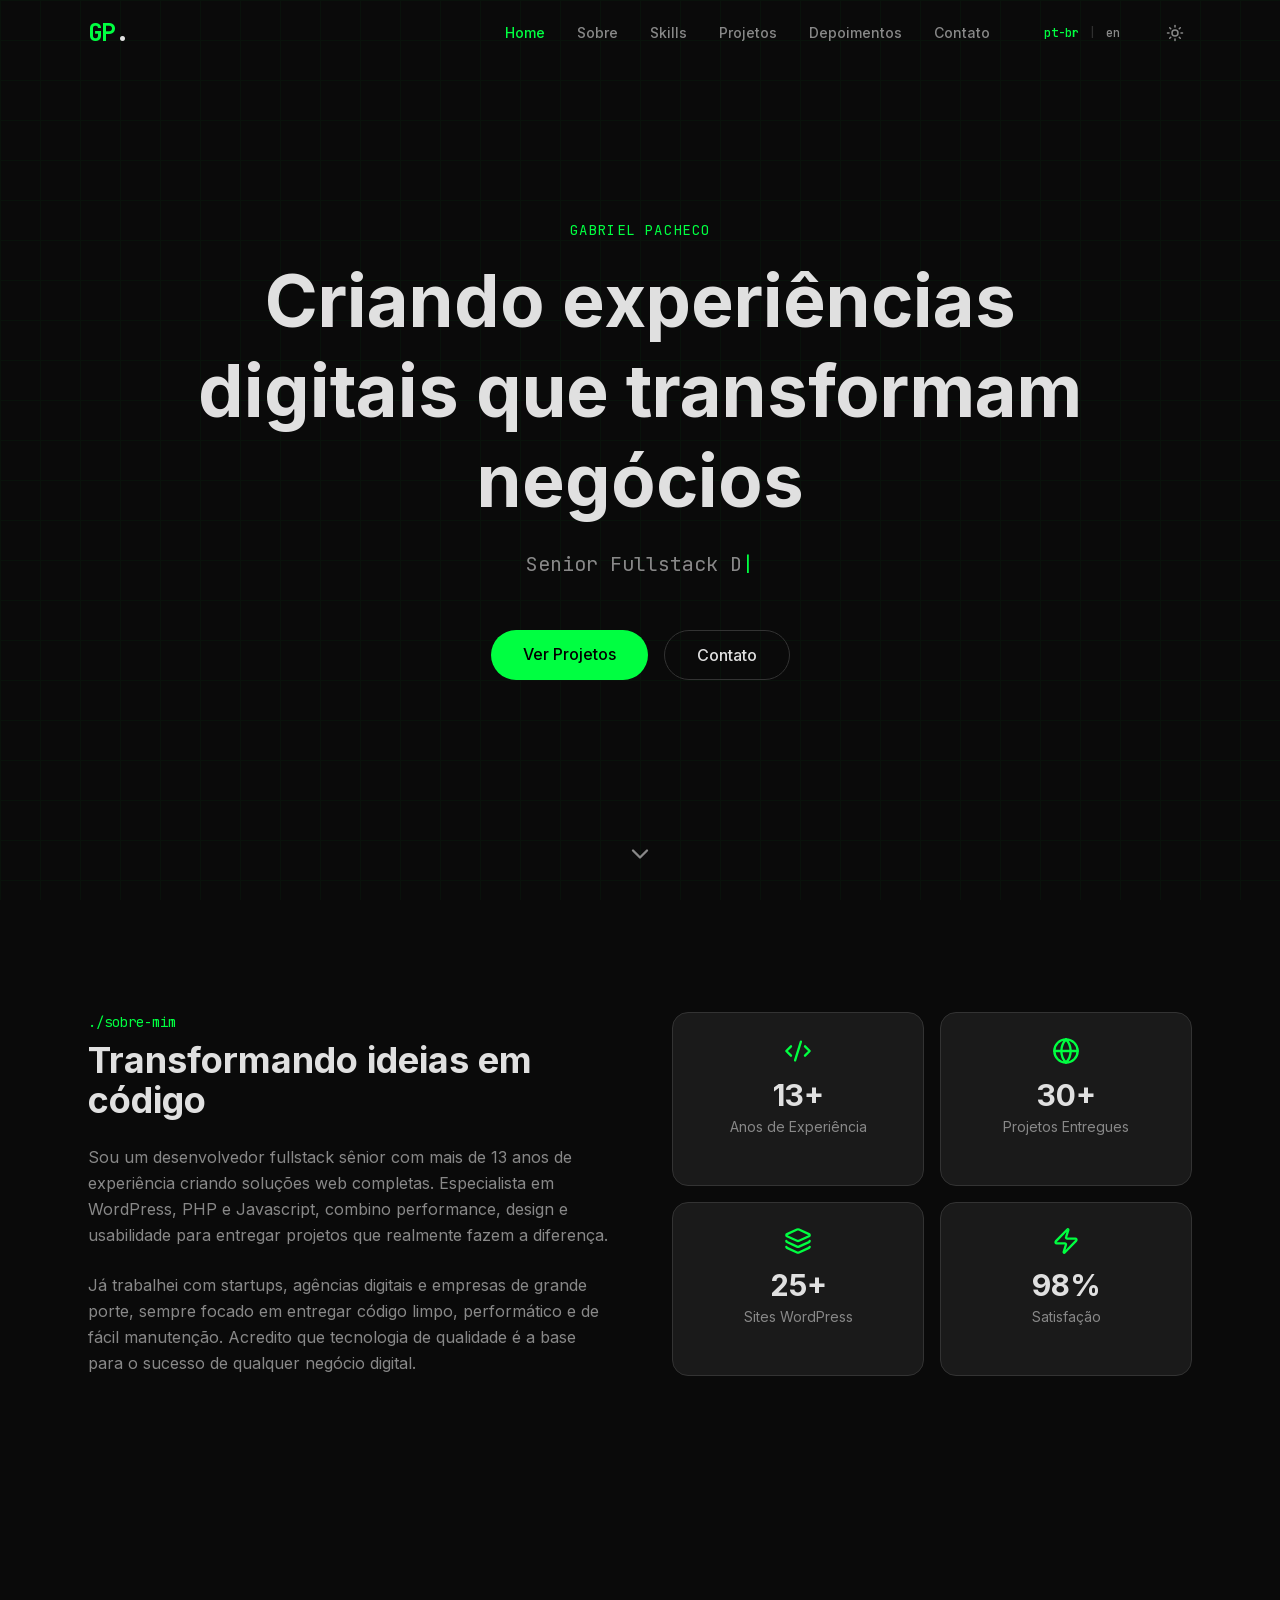
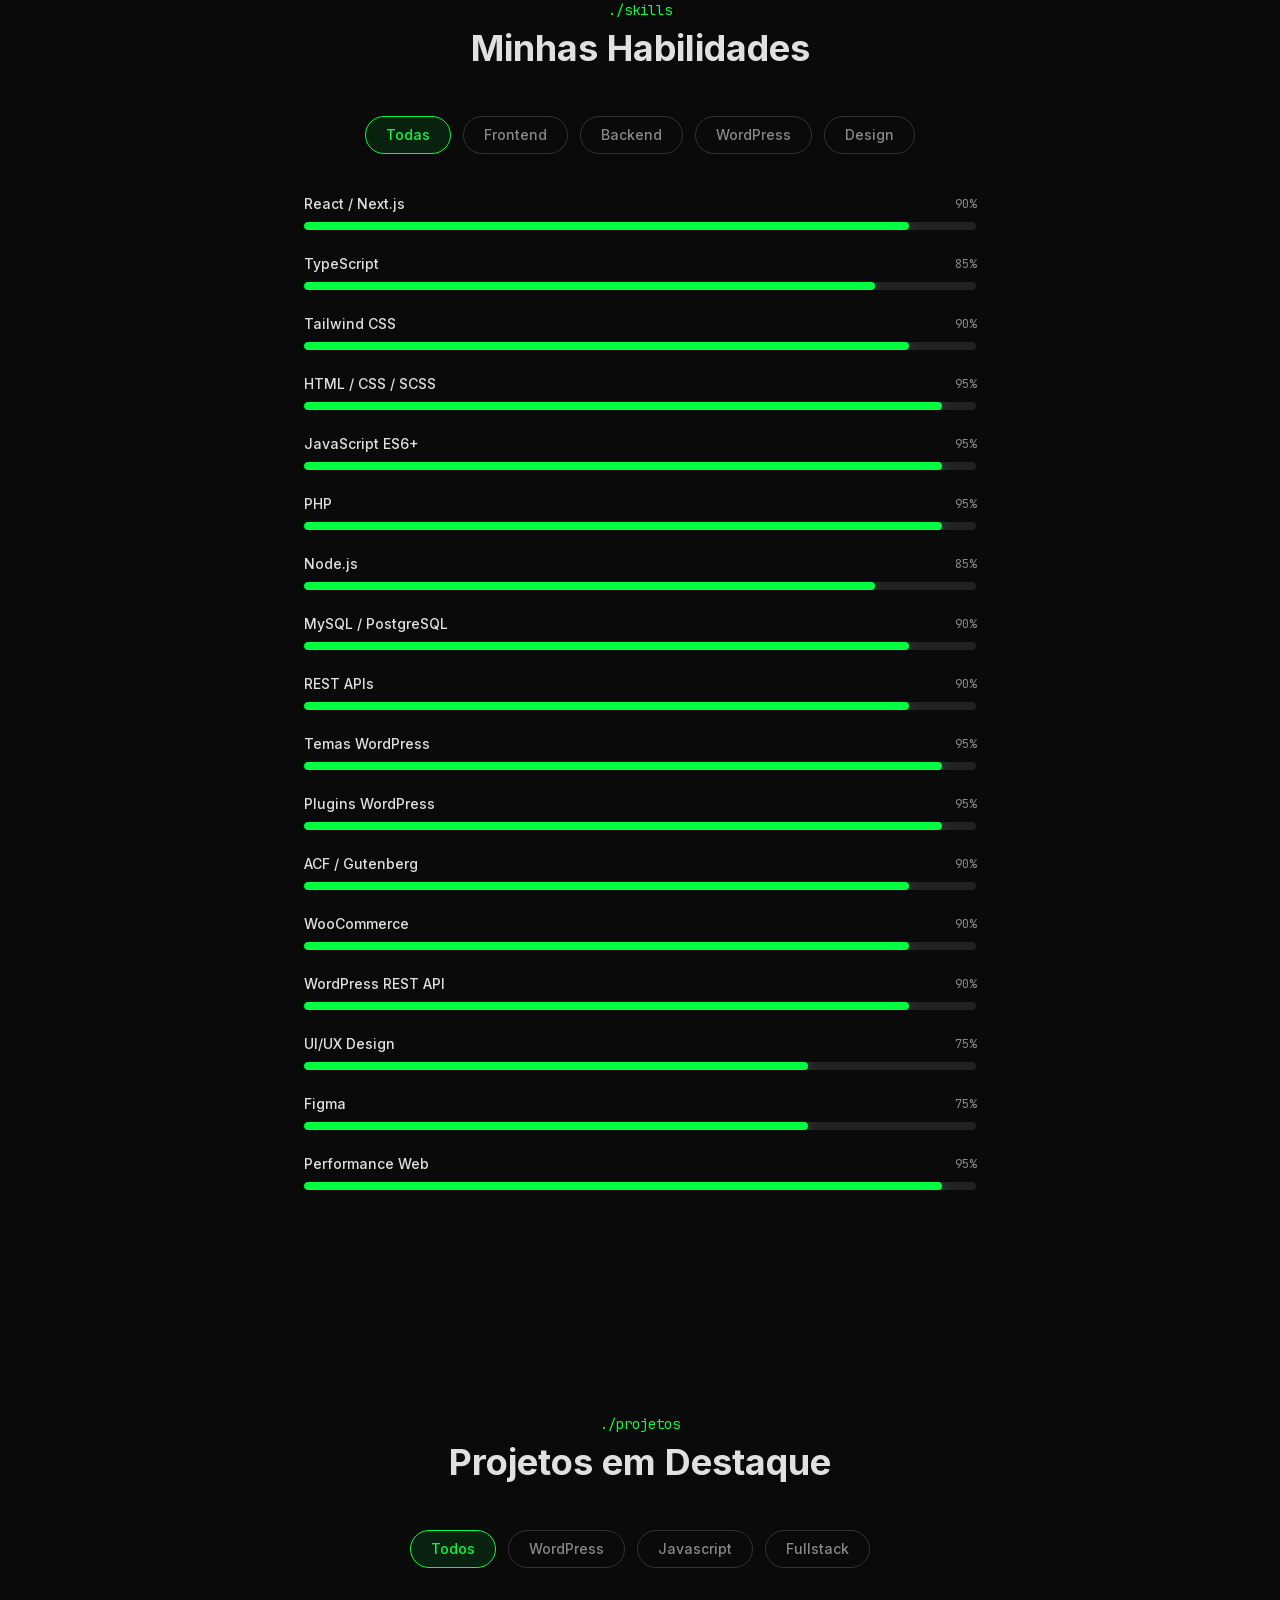
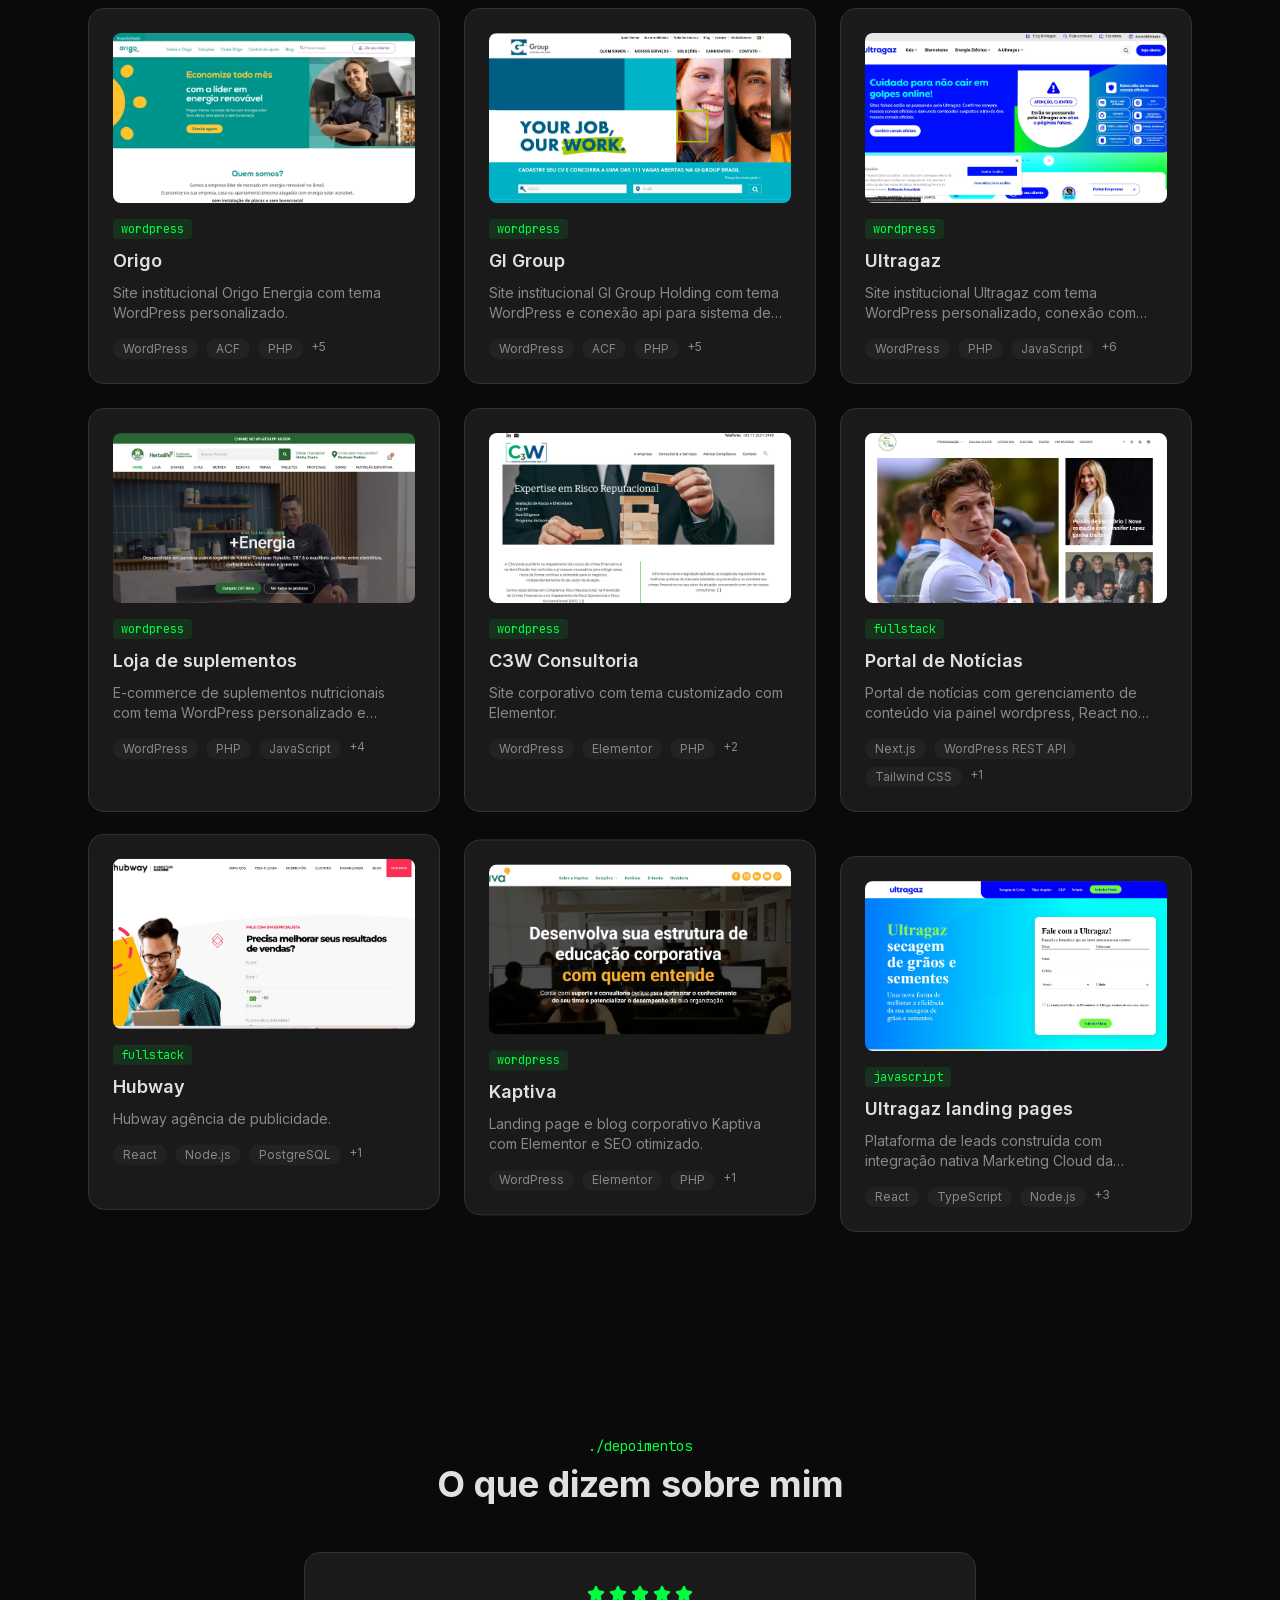
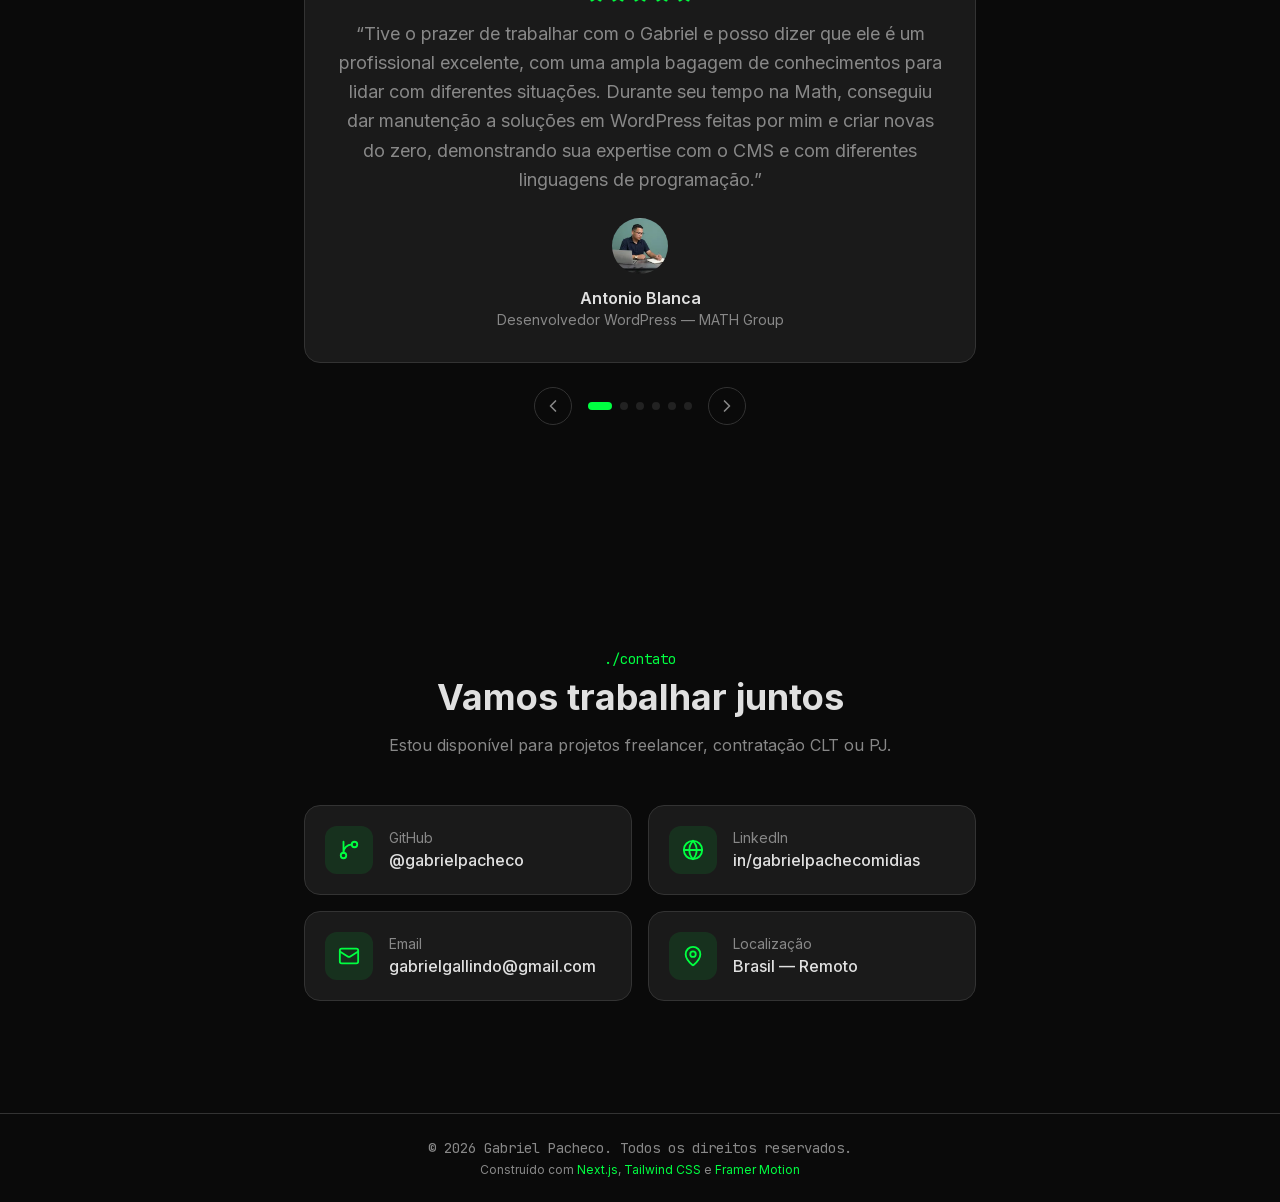
==== index.html @ c7c0bf7d "Portfolio estatico Gabriel Pacheco (export Next.js)" ====
<!DOCTYPE html><html lang="pt-BR" class="inter_fe8b9d92-module__LINzvG__variable jetbrains_mono_7d65b77b-module__VxV-Ta__variable"><head><meta charSet="utf-8"/><meta name="viewport" content="width=device-width, initial-scale=1"/><link rel="preload" href="/_next/static/media/70bc3e132a0a741e-s.p.1409xf.ylxg8g.woff2" as="font" crossorigin="" type="font/woff2"/><link rel="preload" href="/_next/static/media/83afe278b6a6bb3c-s.p.0q-301v4kxxnr.woff2" as="font" crossorigin="" type="font/woff2"/><link rel="stylesheet" href="/_next/static/chunks/0ynmpmr600_uz.css" data-precedence="next"/><link rel="preload" as="script" fetchPriority="low" href="/_next/static/chunks/11qk_vpw_zwkf.js"/><script src="/_next/static/chunks/0d-5~.f~0wtco.js" async=""></script><script src="/_next/static/chunks/10u3y4bw1ayzs.js" async=""></script><script src="/_next/static/chunks/turbopack-0e47rfx~.~3-8.js" async=""></script><script src="/_next/static/chunks/0fsi8lw5utejl.js" async=""></script><script src="/_next/static/chunks/0d3tkj33oycf2.js" async=""></script><script src="/_next/static/chunks/0rntvi8fdt9eh.js" async=""></script><meta name="next-size-adjust" content=""/><title>Gabriel Pacheco - Senior Fullstack Developer | WordPress Specialist</title><meta name="description" content="Portfólio de Gabriel Pacheco, desenvolvedor fullstack sênior especializado em WordPress, PHP, Javascript e tecnologias web modernas."/><meta name="author" content="Gabriel Pacheco"/><link rel="manifest" href="/manifest.json"/><meta name="keywords" content="desenvolvedor fullstack,wordpress specialist,php developer,javascript developer,react developer,next.js,gabriel pacheco,portfolio,desenvolvimento web"/><meta name="creator" content="Gabriel Pacheco"/><meta name="robots" content="index, follow"/><meta property="og:title" content="Gabriel Pacheco - Senior Fullstack Developer | WordPress Specialist"/><meta property="og:description" content="Portfólio de Gabriel Pacheco, desenvolvedor fullstack sênior especializado em WordPress, PHP, Javascript e tecnologias web modernas."/><meta property="og:site_name" content="Gabriel Pacheco Portfolio"/><meta property="og:locale" content="pt_BR"/><meta property="og:type" content="website"/><meta name="twitter:card" content="summary_large_image"/><meta name="twitter:title" content="Gabriel Pacheco - Senior Fullstack Developer"/><meta name="twitter:description" content="Portfólio profissional de desenvolvimento web fullstack e WordPress."/><link rel="icon" href="/favicon.ico?favicon.0x3dzn~oxb6tn.ico" sizes="256x256" type="image/x-icon"/><link rel="icon" href="/favicon.svg"/><script>
              (function() {
                try {
                  var theme = localStorage.getItem('theme');
                  if (theme === 'light') {
                    document.documentElement.classList.add('light');
                  }
                  var locale = localStorage.getItem('locale');
                  if (locale === 'en') {
                    document.documentElement.lang = 'en';
                  }
                } catch(e) {}
              })();
            </script><script type="application/ld+json">{"@context":"https://schema.org","@type":"Person","name":"Gabriel Pacheco","jobTitle":"Senior Fullstack Developer & WordPress Specialist","url":"https://gabrielpacheco.com.br/","knowsAbout":["WordPress","PHP","JavaScript","React","Next.js","TypeScript","Tailwind CSS"],"sameAs":["https://github.com/gabrielgpacheco","https://linkedin.com/in/gabrielpachecomidias"]}</script><script src="/_next/static/chunks/03~yq9q893hmn.js" noModule=""></script></head><body class="min-h-screen bg-background font-sans antialiased"><div hidden=""><!--$--><!--/$--></div><header class="fixed top-0 left-0 right-0 z-50 transition-all duration-300 bg-transparent"><nav class="mx-auto flex max-w-6xl items-center justify-between px-6 py-4"><a href="#home" class="text-2xl font-bold tracking-tight text-primary font-mono">GP<span class="text-foreground">.</span></a><div class="hidden items-center gap-8 md:flex"><a href="#home" class="text-sm font-medium transition-colors hover:text-primary text-primary">Home</a><a href="#about" class="text-sm font-medium transition-colors hover:text-primary text-muted">Sobre</a><a href="#skills" class="text-sm font-medium transition-colors hover:text-primary text-muted">Skills</a><a href="#projects" class="text-sm font-medium transition-colors hover:text-primary text-muted">Projetos</a><a href="#testimonials" class="text-sm font-medium transition-colors hover:text-primary text-muted">Depoimentos</a><a href="#contact" class="text-sm font-medium transition-colors hover:text-primary text-muted">Contato</a><div class="ml-4 flex items-center gap-1 font-mono text-xs font-medium"><button class="rounded px-1.5 py-0.5 transition-colors text-primary">pt-br</button><span class="text-muted/30">|</span><button class="rounded px-1.5 py-0.5 transition-colors text-muted hover:text-primary">en</button></div><button class="rounded-full p-2 text-muted transition-colors hover:text-primary hover:bg-surface" aria-label="Ativar modo claro"><svg xmlns="http://www.w3.org/2000/svg" width="18" height="18" viewBox="0 0 24 24" fill="none" stroke="currentColor" stroke-width="2" stroke-linecap="round" stroke-linejoin="round" class="lucide lucide-sun" aria-hidden="true"><circle cx="12" cy="12" r="4"></circle><path d="M12 2v2"></path><path d="M12 20v2"></path><path d="m4.93 4.93 1.41 1.41"></path><path d="m17.66 17.66 1.41 1.41"></path><path d="M2 12h2"></path><path d="M20 12h2"></path><path d="m6.34 17.66-1.41 1.41"></path><path d="m19.07 4.93-1.41 1.41"></path></svg></button></div><div class="flex items-center gap-2 md:hidden"><div class="flex items-center gap-1 font-mono text-xs font-medium"><button class="rounded px-1.5 py-0.5 transition-colors text-primary">pt-br</button><span class="text-muted/30">|</span><button class="rounded px-1.5 py-0.5 transition-colors text-muted hover:text-primary">en</button></div><button class="rounded-full p-2 text-muted transition-colors hover:text-primary hover:bg-surface" aria-label="Ativar modo claro"><svg xmlns="http://www.w3.org/2000/svg" width="18" height="18" viewBox="0 0 24 24" fill="none" stroke="currentColor" stroke-width="2" stroke-linecap="round" stroke-linejoin="round" class="lucide lucide-sun" aria-hidden="true"><circle cx="12" cy="12" r="4"></circle><path d="M12 2v2"></path><path d="M12 20v2"></path><path d="m4.93 4.93 1.41 1.41"></path><path d="m17.66 17.66 1.41 1.41"></path><path d="M2 12h2"></path><path d="M20 12h2"></path><path d="m6.34 17.66-1.41 1.41"></path><path d="m19.07 4.93-1.41 1.41"></path></svg></button><button class="rounded-full p-2 text-muted transition-colors hover:text-primary hover:bg-surface" aria-label="Abrir menu"><svg xmlns="http://www.w3.org/2000/svg" width="20" height="20" viewBox="0 0 24 24" fill="none" stroke="currentColor" stroke-width="2" stroke-linecap="round" stroke-linejoin="round" class="lucide lucide-menu" aria-hidden="true"><path d="M4 5h16"></path><path d="M4 12h16"></path><path d="M4 19h16"></path></svg></button></div></nav></header><main><section id="home" class="relative flex min-h-screen items-center justify-center overflow-hidden"><div class="absolute inset-0 opacity-[0.03]" style="background-image:linear-gradient(#00ff41 1px, transparent 1px), linear-gradient(90deg, #00ff41 1px, transparent 1px);background-size:40px 40px;animation:grid-scroll 20s linear infinite"></div><div class="relative z-10 flex flex-col items-center text-center px-6"><p class="mb-4 font-mono text-sm text-primary tracking-widest uppercase">Gabriel Pacheco</p><h1 class="max-w-4xl text-4xl font-bold leading-tight sm:text-6xl md:text-7xl">Criando experiências digitais que transformam negócios</h1><div class="mt-6 h-8"><span class="font-mono text-lg text-muted sm:text-xl"><span class="opacity-0">placeholder</span></span></div><div class="mt-12 flex gap-4"><a href="#projects" class="rounded-full bg-primary px-8 py-3 font-medium text-black transition-all hover:bg-primary/90 hover:shadow-[0_0_30px_rgba(0,255,65,0.3)]">Ver Projetos</a><a href="#contact" class="rounded-full border border-border px-8 py-3 font-medium text-foreground transition-all hover:border-primary hover:text-primary">Contato</a></div></div><a href="#about" class="absolute bottom-8 animate-bounce text-muted"><svg xmlns="http://www.w3.org/2000/svg" width="28" height="28" viewBox="0 0 24 24" fill="none" stroke="currentColor" stroke-width="2" stroke-linecap="round" stroke-linejoin="round" class="lucide lucide-chevron-down" aria-hidden="true"><path d="m6 9 6 6 6-6"></path></svg></a></section><section id="about" class="py-20 md:py-28"><div class="mx-auto max-w-6xl px-6 transition-all duration-700 ease-out translate-y-8 opacity-0"><div class="grid gap-16 lg:grid-cols-2"><div><p class="mb-2 font-mono text-sm text-primary">./sobre-mim</p><h2 class="mb-6 text-3xl font-bold sm:text-4xl">Transformando ideias em código</h2><p class="mb-6 leading-relaxed text-muted">Sou um desenvolvedor fullstack sênior com mais de 13 anos de experiência criando soluções web completas. Especialista em WordPress, PHP e Javascript, combino performance, design e usabilidade para entregar projetos que realmente fazem a diferença.</p><p class="leading-relaxed text-muted">Já trabalhei com startups, agências digitais e empresas de grande porte, sempre focado em entregar código limpo, performático e de fácil manutenção. Acredito que tecnologia de qualidade é a base para o sucesso de qualquer negócio digital.</p></div><div class="grid grid-cols-2 gap-4"><div class="animate-fade-in-up flex flex-col items-center rounded-2xl border border-border bg-card p-6 text-center transition-all hover:border-primary hover:shadow-[0_0_15px_rgba(0,255,65,0.1)]" style="animation-delay:0ms"><svg xmlns="http://www.w3.org/2000/svg" width="28" height="28" viewBox="0 0 24 24" fill="none" stroke="currentColor" stroke-width="2" stroke-linecap="round" stroke-linejoin="round" class="lucide lucide-code-xml mb-3 text-primary" aria-hidden="true"><path d="m18 16 4-4-4-4"></path><path d="m6 8-4 4 4 4"></path><path d="m14.5 4-5 16"></path></svg><span class="text-3xl font-bold text-foreground">13+</span><span class="mt-1 text-sm text-muted">Anos de Experiência</span></div><div class="animate-fade-in-up flex flex-col items-center rounded-2xl border border-border bg-card p-6 text-center transition-all hover:border-primary hover:shadow-[0_0_15px_rgba(0,255,65,0.1)]" style="animation-delay:100ms"><svg xmlns="http://www.w3.org/2000/svg" width="28" height="28" viewBox="0 0 24 24" fill="none" stroke="currentColor" stroke-width="2" stroke-linecap="round" stroke-linejoin="round" class="lucide lucide-globe mb-3 text-primary" aria-hidden="true"><circle cx="12" cy="12" r="10"></circle><path d="M12 2a14.5 14.5 0 0 0 0 20 14.5 14.5 0 0 0 0-20"></path><path d="M2 12h20"></path></svg><span class="text-3xl font-bold text-foreground">30+</span><span class="mt-1 text-sm text-muted">Projetos Entregues</span></div><div class="animate-fade-in-up flex flex-col items-center rounded-2xl border border-border bg-card p-6 text-center transition-all hover:border-primary hover:shadow-[0_0_15px_rgba(0,255,65,0.1)]" style="animation-delay:200ms"><svg xmlns="http://www.w3.org/2000/svg" width="28" height="28" viewBox="0 0 24 24" fill="none" stroke="currentColor" stroke-width="2" stroke-linecap="round" stroke-linejoin="round" class="lucide lucide-layers mb-3 text-primary" aria-hidden="true"><path d="M12.83 2.18a2 2 0 0 0-1.66 0L2.6 6.08a1 1 0 0 0 0 1.83l8.58 3.91a2 2 0 0 0 1.66 0l8.58-3.9a1 1 0 0 0 0-1.83z"></path><path d="M2 12a1 1 0 0 0 .58.91l8.6 3.91a2 2 0 0 0 1.65 0l8.58-3.9A1 1 0 0 0 22 12"></path><path d="M2 17a1 1 0 0 0 .58.91l8.6 3.91a2 2 0 0 0 1.65 0l8.58-3.9A1 1 0 0 0 22 17"></path></svg><span class="text-3xl font-bold text-foreground">25+</span><span class="mt-1 text-sm text-muted">Sites WordPress</span></div><div class="animate-fade-in-up flex flex-col items-center rounded-2xl border border-border bg-card p-6 text-center transition-all hover:border-primary hover:shadow-[0_0_15px_rgba(0,255,65,0.1)]" style="animation-delay:300ms"><svg xmlns="http://www.w3.org/2000/svg" width="28" height="28" viewBox="0 0 24 24" fill="none" stroke="currentColor" stroke-width="2" stroke-linecap="round" stroke-linejoin="round" class="lucide lucide-zap mb-3 text-primary" aria-hidden="true"><path d="M4 14a1 1 0 0 1-.78-1.63l9.9-10.2a.5.5 0 0 1 .86.46l-1.92 6.02A1 1 0 0 0 13 10h7a1 1 0 0 1 .78 1.63l-9.9 10.2a.5.5 0 0 1-.86-.46l1.92-6.02A1 1 0 0 0 11 14z"></path></svg><span class="text-3xl font-bold text-foreground">98%</span><span class="mt-1 text-sm text-muted">Satisfação</span></div></div></div></div></section><section id="skills" class="py-20 md:py-28"><div class="mx-auto max-w-6xl px-6 transition-all duration-700 ease-out translate-y-8 opacity-0"><div class="mb-12 text-center"><p class="mb-2 font-mono text-sm text-primary">./skills</p><h2 class="text-3xl font-bold sm:text-4xl">Minhas Habilidades</h2></div><div class="mb-10 flex flex-wrap justify-center gap-3"><button class="rounded-full px-5 py-2 text-sm font-medium transition-all border border-primary bg-primary/10 text-primary">Todas</button><button class="rounded-full px-5 py-2 text-sm font-medium transition-all border border-border text-muted hover:border-primary hover:text-primary">Frontend</button><button class="rounded-full px-5 py-2 text-sm font-medium transition-all border border-border text-muted hover:border-primary hover:text-primary">Backend</button><button class="rounded-full px-5 py-2 text-sm font-medium transition-all border border-border text-muted hover:border-primary hover:text-primary">WordPress</button><button class="rounded-full px-5 py-2 text-sm font-medium transition-all border border-border text-muted hover:border-primary hover:text-primary">Design</button></div><div class="mx-auto max-w-2xl space-y-6"><div class="animate-fade-in-up" style="animation-delay:0ms"><div class="mb-2 flex items-center justify-between"><span class="text-sm font-medium">React / Next.js</span><span class="font-mono text-xs text-muted">90<!-- -->%</span></div><div class="h-2 overflow-hidden rounded-full bg-surface"><div class="h-full rounded-full bg-primary shadow-[0_0_8px_rgba(0,255,65,0.4)]" style="width:90%;transition:width 1s ease-out;transition-delay:0ms"></div></div></div><div class="animate-fade-in-up" style="animation-delay:50ms"><div class="mb-2 flex items-center justify-between"><span class="text-sm font-medium">TypeScript</span><span class="font-mono text-xs text-muted">85<!-- -->%</span></div><div class="h-2 overflow-hidden rounded-full bg-surface"><div class="h-full rounded-full bg-primary shadow-[0_0_8px_rgba(0,255,65,0.4)]" style="width:85%;transition:width 1s ease-out;transition-delay:50ms"></div></div></div><div class="animate-fade-in-up" style="animation-delay:100ms"><div class="mb-2 flex items-center justify-between"><span class="text-sm font-medium">Tailwind CSS</span><span class="font-mono text-xs text-muted">90<!-- -->%</span></div><div class="h-2 overflow-hidden rounded-full bg-surface"><div class="h-full rounded-full bg-primary shadow-[0_0_8px_rgba(0,255,65,0.4)]" style="width:90%;transition:width 1s ease-out;transition-delay:100ms"></div></div></div><div class="animate-fade-in-up" style="animation-delay:150ms"><div class="mb-2 flex items-center justify-between"><span class="text-sm font-medium">HTML / CSS / SCSS</span><span class="font-mono text-xs text-muted">95<!-- -->%</span></div><div class="h-2 overflow-hidden rounded-full bg-surface"><div class="h-full rounded-full bg-primary shadow-[0_0_8px_rgba(0,255,65,0.4)]" style="width:95%;transition:width 1s ease-out;transition-delay:150ms"></div></div></div><div class="animate-fade-in-up" style="animation-delay:200ms"><div class="mb-2 flex items-center justify-between"><span class="text-sm font-medium">JavaScript ES6+</span><span class="font-mono text-xs text-muted">95<!-- -->%</span></div><div class="h-2 overflow-hidden rounded-full bg-surface"><div class="h-full rounded-full bg-primary shadow-[0_0_8px_rgba(0,255,65,0.4)]" style="width:95%;transition:width 1s ease-out;transition-delay:200ms"></div></div></div><div class="animate-fade-in-up" style="animation-delay:250ms"><div class="mb-2 flex items-center justify-between"><span class="text-sm font-medium">PHP</span><span class="font-mono text-xs text-muted">95<!-- -->%</span></div><div class="h-2 overflow-hidden rounded-full bg-surface"><div class="h-full rounded-full bg-primary shadow-[0_0_8px_rgba(0,255,65,0.4)]" style="width:95%;transition:width 1s ease-out;transition-delay:250ms"></div></div></div><div class="animate-fade-in-up" style="animation-delay:300ms"><div class="mb-2 flex items-center justify-between"><span class="text-sm font-medium">Node.js</span><span class="font-mono text-xs text-muted">85<!-- -->%</span></div><div class="h-2 overflow-hidden rounded-full bg-surface"><div class="h-full rounded-full bg-primary shadow-[0_0_8px_rgba(0,255,65,0.4)]" style="width:85%;transition:width 1s ease-out;transition-delay:300ms"></div></div></div><div class="animate-fade-in-up" style="animation-delay:350ms"><div class="mb-2 flex items-center justify-between"><span class="text-sm font-medium">MySQL / PostgreSQL</span><span class="font-mono text-xs text-muted">90<!-- -->%</span></div><div class="h-2 overflow-hidden rounded-full bg-surface"><div class="h-full rounded-full bg-primary shadow-[0_0_8px_rgba(0,255,65,0.4)]" style="width:90%;transition:width 1s ease-out;transition-delay:350ms"></div></div></div><div class="animate-fade-in-up" style="animation-delay:400ms"><div class="mb-2 flex items-center justify-between"><span class="text-sm font-medium">REST APIs</span><span class="font-mono text-xs text-muted">90<!-- -->%</span></div><div class="h-2 overflow-hidden rounded-full bg-surface"><div class="h-full rounded-full bg-primary shadow-[0_0_8px_rgba(0,255,65,0.4)]" style="width:90%;transition:width 1s ease-out;transition-delay:400ms"></div></div></div><div class="animate-fade-in-up" style="animation-delay:450ms"><div class="mb-2 flex items-center justify-between"><span class="text-sm font-medium">Temas WordPress</span><span class="font-mono text-xs text-muted">95<!-- -->%</span></div><div class="h-2 overflow-hidden rounded-full bg-surface"><div class="h-full rounded-full bg-primary shadow-[0_0_8px_rgba(0,255,65,0.4)]" style="width:95%;transition:width 1s ease-out;transition-delay:450ms"></div></div></div><div class="animate-fade-in-up" style="animation-delay:500ms"><div class="mb-2 flex items-center justify-between"><span class="text-sm font-medium">Plugins WordPress</span><span class="font-mono text-xs text-muted">95<!-- -->%</span></div><div class="h-2 overflow-hidden rounded-full bg-surface"><div class="h-full rounded-full bg-primary shadow-[0_0_8px_rgba(0,255,65,0.4)]" style="width:95%;transition:width 1s ease-out;transition-delay:500ms"></div></div></div><div class="animate-fade-in-up" style="animation-delay:550ms"><div class="mb-2 flex items-center justify-between"><span class="text-sm font-medium">ACF / Gutenberg</span><span class="font-mono text-xs text-muted">90<!-- -->%</span></div><div class="h-2 overflow-hidden rounded-full bg-surface"><div class="h-full rounded-full bg-primary shadow-[0_0_8px_rgba(0,255,65,0.4)]" style="width:90%;transition:width 1s ease-out;transition-delay:550ms"></div></div></div><div class="animate-fade-in-up" style="animation-delay:600ms"><div class="mb-2 flex items-center justify-between"><span class="text-sm font-medium">WooCommerce</span><span class="font-mono text-xs text-muted">90<!-- -->%</span></div><div class="h-2 overflow-hidden rounded-full bg-surface"><div class="h-full rounded-full bg-primary shadow-[0_0_8px_rgba(0,255,65,0.4)]" style="width:90%;transition:width 1s ease-out;transition-delay:600ms"></div></div></div><div class="animate-fade-in-up" style="animation-delay:650ms"><div class="mb-2 flex items-center justify-between"><span class="text-sm font-medium">WordPress REST API</span><span class="font-mono text-xs text-muted">90<!-- -->%</span></div><div class="h-2 overflow-hidden rounded-full bg-surface"><div class="h-full rounded-full bg-primary shadow-[0_0_8px_rgba(0,255,65,0.4)]" style="width:90%;transition:width 1s ease-out;transition-delay:650ms"></div></div></div><div class="animate-fade-in-up" style="animation-delay:700ms"><div class="mb-2 flex items-center justify-between"><span class="text-sm font-medium">UI/UX Design</span><span class="font-mono text-xs text-muted">75<!-- -->%</span></div><div class="h-2 overflow-hidden rounded-full bg-surface"><div class="h-full rounded-full bg-primary shadow-[0_0_8px_rgba(0,255,65,0.4)]" style="width:75%;transition:width 1s ease-out;transition-delay:700ms"></div></div></div><div class="animate-fade-in-up" style="animation-delay:750ms"><div class="mb-2 flex items-center justify-between"><span class="text-sm font-medium">Figma</span><span class="font-mono text-xs text-muted">75<!-- -->%</span></div><div class="h-2 overflow-hidden rounded-full bg-surface"><div class="h-full rounded-full bg-primary shadow-[0_0_8px_rgba(0,255,65,0.4)]" style="width:75%;transition:width 1s ease-out;transition-delay:750ms"></div></div></div><div class="animate-fade-in-up" style="animation-delay:800ms"><div class="mb-2 flex items-center justify-between"><span class="text-sm font-medium">Performance Web</span><span class="font-mono text-xs text-muted">95<!-- -->%</span></div><div class="h-2 overflow-hidden rounded-full bg-surface"><div class="h-full rounded-full bg-primary shadow-[0_0_8px_rgba(0,255,65,0.4)]" style="width:95%;transition:width 1s ease-out;transition-delay:800ms"></div></div></div></div></div></section><section id="projects" class="py-20 md:py-28"><div class="mx-auto max-w-6xl px-6 transition-all duration-700 ease-out translate-y-8 opacity-0"><div class="mb-12 text-center"><p class="mb-2 font-mono text-sm text-primary" style="opacity:0;transform:translateY(10px)">./projetos</p><h2 class="text-3xl font-bold sm:text-4xl" style="opacity:0;transform:translateY(10px)">Projetos em Destaque</h2></div><div class="mb-10 flex flex-wrap justify-center gap-3"><button class="rounded-full px-5 py-2 text-sm font-medium transition-all border border-primary bg-primary/10 text-primary">Todos</button><button class="rounded-full px-5 py-2 text-sm font-medium transition-all border border-border text-muted hover:border-primary hover:text-primary">WordPress</button><button class="rounded-full px-5 py-2 text-sm font-medium transition-all border border-border text-muted hover:border-primary hover:text-primary">Javascript</button><button class="rounded-full px-5 py-2 text-sm font-medium transition-all border border-border text-muted hover:border-primary hover:text-primary">Fullstack</button></div><div class="grid gap-6 sm:grid-cols-2 lg:grid-cols-3"><article class="group cursor-pointer rounded-2xl border border-border bg-card p-6 transition-all hover:border-primary hover:shadow-[0_0_20px_rgba(0,255,65,0.1)]" style="opacity:0;transform:translateY(20px)"><div class="mb-4 aspect-video overflow-hidden rounded-lg bg-surface"><img src="/images/projects/origo.webp" alt="Origo" class="h-full w-full object-cover transition-transform group-hover:scale-105" loading="lazy"/></div><div class="mb-2 flex items-center gap-2"><span class="rounded bg-primary/10 px-2 py-0.5 text-xs font-mono text-primary">wordpress</span></div><h3 class="mb-2 text-lg font-semibold">Origo</h3><p class="mb-4 line-clamp-2 text-sm text-muted">Site institucional Origo Energia com tema WordPress personalizado.</p><div class="flex flex-wrap gap-2"><span class="rounded-full bg-surface px-2.5 py-0.5 text-xs text-muted">WordPress</span><span class="rounded-full bg-surface px-2.5 py-0.5 text-xs text-muted">ACF</span><span class="rounded-full bg-surface px-2.5 py-0.5 text-xs text-muted">PHP</span><span class="text-xs text-muted">+<!-- -->5</span></div></article><article class="group cursor-pointer rounded-2xl border border-border bg-card p-6 transition-all hover:border-primary hover:shadow-[0_0_20px_rgba(0,255,65,0.1)]" style="opacity:0;transform:translateY(20px)"><div class="mb-4 aspect-video overflow-hidden rounded-lg bg-surface"><img src="/images/projects/gi.webp" alt="GI Group" class="h-full w-full object-cover transition-transform group-hover:scale-105" loading="lazy"/></div><div class="mb-2 flex items-center gap-2"><span class="rounded bg-primary/10 px-2 py-0.5 text-xs font-mono text-primary">wordpress</span></div><h3 class="mb-2 text-lg font-semibold">GI Group</h3><p class="mb-4 line-clamp-2 text-sm text-muted">Site institucional GI Group Holding com tema WordPress e conexão api para sistema de leads.</p><div class="flex flex-wrap gap-2"><span class="rounded-full bg-surface px-2.5 py-0.5 text-xs text-muted">WordPress</span><span class="rounded-full bg-surface px-2.5 py-0.5 text-xs text-muted">ACF</span><span class="rounded-full bg-surface px-2.5 py-0.5 text-xs text-muted">PHP</span><span class="text-xs text-muted">+<!-- -->5</span></div></article><article class="group cursor-pointer rounded-2xl border border-border bg-card p-6 transition-all hover:border-primary hover:shadow-[0_0_20px_rgba(0,255,65,0.1)]" style="opacity:0;transform:translateY(20px)"><div class="mb-4 aspect-video overflow-hidden rounded-lg bg-surface"><img src="/images/projects/ultragaz.webp" alt="Ultragaz" class="h-full w-full object-cover transition-transform group-hover:scale-105" loading="lazy"/></div><div class="mb-2 flex items-center gap-2"><span class="rounded bg-primary/10 px-2 py-0.5 text-xs font-mono text-primary">wordpress</span></div><h3 class="mb-2 text-lg font-semibold">Ultragaz</h3><p class="mb-4 line-clamp-2 text-sm text-muted">Site institucional Ultragaz com tema WordPress personalizado, conexão com sistema de leads via api.</p><div class="flex flex-wrap gap-2"><span class="rounded-full bg-surface px-2.5 py-0.5 text-xs text-muted">WordPress</span><span class="rounded-full bg-surface px-2.5 py-0.5 text-xs text-muted">PHP</span><span class="rounded-full bg-surface px-2.5 py-0.5 text-xs text-muted">JavaScript</span><span class="text-xs text-muted">+<!-- -->6</span></div></article><article class="group cursor-pointer rounded-2xl border border-border bg-card p-6 transition-all hover:border-primary hover:shadow-[0_0_20px_rgba(0,255,65,0.1)]" style="opacity:0;transform:translateY(20px)"><div class="mb-4 aspect-video overflow-hidden rounded-lg bg-surface"><img src="/images/projects/shake.webp" alt="Loja de suplementos" class="h-full w-full object-cover transition-transform group-hover:scale-105" loading="lazy"/></div><div class="mb-2 flex items-center gap-2"><span class="rounded bg-primary/10 px-2 py-0.5 text-xs font-mono text-primary">wordpress</span></div><h3 class="mb-2 text-lg font-semibold">Loja de suplementos</h3><p class="mb-4 line-clamp-2 text-sm text-muted">E-commerce de suplementos nutricionais com tema WordPress personalizado e sistema de leads via cadastramento.</p><div class="flex flex-wrap gap-2"><span class="rounded-full bg-surface px-2.5 py-0.5 text-xs text-muted">WordPress</span><span class="rounded-full bg-surface px-2.5 py-0.5 text-xs text-muted">PHP</span><span class="rounded-full bg-surface px-2.5 py-0.5 text-xs text-muted">JavaScript</span><span class="text-xs text-muted">+<!-- -->4</span></div></article><article class="group cursor-pointer rounded-2xl border border-border bg-card p-6 transition-all hover:border-primary hover:shadow-[0_0_20px_rgba(0,255,65,0.1)]" style="opacity:0;transform:translateY(20px)"><div class="mb-4 aspect-video overflow-hidden rounded-lg bg-surface"><img src="/images/projects/c3w.webp" alt="C3W Consultoria" class="h-full w-full object-cover transition-transform group-hover:scale-105" loading="lazy"/></div><div class="mb-2 flex items-center gap-2"><span class="rounded bg-primary/10 px-2 py-0.5 text-xs font-mono text-primary">wordpress</span></div><h3 class="mb-2 text-lg font-semibold">C3W Consultoria</h3><p class="mb-4 line-clamp-2 text-sm text-muted">Site corporativo com tema customizado com Elementor.</p><div class="flex flex-wrap gap-2"><span class="rounded-full bg-surface px-2.5 py-0.5 text-xs text-muted">WordPress</span><span class="rounded-full bg-surface px-2.5 py-0.5 text-xs text-muted">Elementor</span><span class="rounded-full bg-surface px-2.5 py-0.5 text-xs text-muted">PHP</span><span class="text-xs text-muted">+<!-- -->2</span></div></article><article class="group cursor-pointer rounded-2xl border border-border bg-card p-6 transition-all hover:border-primary hover:shadow-[0_0_20px_rgba(0,255,65,0.1)]" style="opacity:0;transform:translateY(20px)"><div class="mb-4 aspect-video overflow-hidden rounded-lg bg-surface"><img src="/images/projects/cmm.webp" alt="Portal de Notícias" class="h-full w-full object-cover transition-transform group-hover:scale-105" loading="lazy"/></div><div class="mb-2 flex items-center gap-2"><span class="rounded bg-primary/10 px-2 py-0.5 text-xs font-mono text-primary">fullstack</span></div><h3 class="mb-2 text-lg font-semibold">Portal de Notícias</h3><p class="mb-4 line-clamp-2 text-sm text-muted">Portal de notícias com gerenciamento de conteúdo via painel wordpress, React no front-end em conteúdos customizados.</p><div class="flex flex-wrap gap-2"><span class="rounded-full bg-surface px-2.5 py-0.5 text-xs text-muted">Next.js</span><span class="rounded-full bg-surface px-2.5 py-0.5 text-xs text-muted">WordPress REST API</span><span class="rounded-full bg-surface px-2.5 py-0.5 text-xs text-muted">Tailwind CSS</span><span class="text-xs text-muted">+<!-- -->1</span></div></article><article class="group cursor-pointer rounded-2xl border border-border bg-card p-6 transition-all hover:border-primary hover:shadow-[0_0_20px_rgba(0,255,65,0.1)]" style="opacity:0;transform:translateY(20px)"><div class="mb-4 aspect-video overflow-hidden rounded-lg bg-surface"><img src="/images/projects/hubway.webp" alt="Hubway" class="h-full w-full object-cover transition-transform group-hover:scale-105" loading="lazy"/></div><div class="mb-2 flex items-center gap-2"><span class="rounded bg-primary/10 px-2 py-0.5 text-xs font-mono text-primary">fullstack</span></div><h3 class="mb-2 text-lg font-semibold">Hubway</h3><p class="mb-4 line-clamp-2 text-sm text-muted">Hubway agência de publicidade.</p><div class="flex flex-wrap gap-2"><span class="rounded-full bg-surface px-2.5 py-0.5 text-xs text-muted">React</span><span class="rounded-full bg-surface px-2.5 py-0.5 text-xs text-muted">Node.js</span><span class="rounded-full bg-surface px-2.5 py-0.5 text-xs text-muted">PostgreSQL</span><span class="text-xs text-muted">+<!-- -->1</span></div></article><article class="group cursor-pointer rounded-2xl border border-border bg-card p-6 transition-all hover:border-primary hover:shadow-[0_0_20px_rgba(0,255,65,0.1)]" style="opacity:0;transform:translateY(20px)"><div class="mb-4 aspect-video overflow-hidden rounded-lg bg-surface"><img src="/images/projects/kaptiva.webp" alt="Kaptiva" class="h-full w-full object-cover transition-transform group-hover:scale-105" loading="lazy"/></div><div class="mb-2 flex items-center gap-2"><span class="rounded bg-primary/10 px-2 py-0.5 text-xs font-mono text-primary">wordpress</span></div><h3 class="mb-2 text-lg font-semibold">Kaptiva</h3><p class="mb-4 line-clamp-2 text-sm text-muted">Landing page e blog corporativo Kaptiva com Elementor e SEO otimizado.</p><div class="flex flex-wrap gap-2"><span class="rounded-full bg-surface px-2.5 py-0.5 text-xs text-muted">WordPress</span><span class="rounded-full bg-surface px-2.5 py-0.5 text-xs text-muted">Elementor</span><span class="rounded-full bg-surface px-2.5 py-0.5 text-xs text-muted">PHP</span><span class="text-xs text-muted">+<!-- -->1</span></div></article><article class="group cursor-pointer rounded-2xl border border-border bg-card p-6 transition-all hover:border-primary hover:shadow-[0_0_20px_rgba(0,255,65,0.1)]" style="opacity:0;transform:translateY(20px)"><div class="mb-4 aspect-video overflow-hidden rounded-lg bg-surface"><img src="/images/projects/ultra-sales.webp" alt="Ultragaz landing pages" class="h-full w-full object-cover transition-transform group-hover:scale-105" loading="lazy"/></div><div class="mb-2 flex items-center gap-2"><span class="rounded bg-primary/10 px-2 py-0.5 text-xs font-mono text-primary">javascript</span></div><h3 class="mb-2 text-lg font-semibold">Ultragaz landing pages</h3><p class="mb-4 line-clamp-2 text-sm text-muted">Plataforma de leads construída com integração nativa Marketing Cloud da Salesforce para campanhas de marketing digital da Ultragaz.</p><div class="flex flex-wrap gap-2"><span class="rounded-full bg-surface px-2.5 py-0.5 text-xs text-muted">React</span><span class="rounded-full bg-surface px-2.5 py-0.5 text-xs text-muted">TypeScript</span><span class="rounded-full bg-surface px-2.5 py-0.5 text-xs text-muted">Node.js</span><span class="text-xs text-muted">+<!-- -->3</span></div></article></div></div></section><section id="testimonials" class="py-20 md:py-28"><div class="mx-auto max-w-6xl px-6 transition-all duration-700 ease-out translate-y-8 opacity-0"><div class="mb-12 text-center"><p class="mb-2 font-mono text-sm text-primary" style="opacity:0;transform:translateY(10px)">./depoimentos</p><h2 class="text-3xl font-bold sm:text-4xl" style="opacity:0;transform:translateY(10px)">O que dizem sobre mim</h2></div><div class="relative mx-auto max-w-2xl"><div class="overflow-hidden"><div class="rounded-2xl border border-border bg-card p-8 text-center" style="opacity:0;transform:translateX(50px)"><div class="mb-4 flex justify-center gap-1"><svg xmlns="http://www.w3.org/2000/svg" width="18" height="18" viewBox="0 0 24 24" fill="none" stroke="currentColor" stroke-width="2" stroke-linecap="round" stroke-linejoin="round" class="lucide lucide-star fill-primary text-primary" aria-hidden="true"><path d="M11.525 2.295a.53.53 0 0 1 .95 0l2.31 4.679a2.123 2.123 0 0 0 1.595 1.16l5.166.756a.53.53 0 0 1 .294.904l-3.736 3.638a2.123 2.123 0 0 0-.611 1.878l.882 5.14a.53.53 0 0 1-.771.56l-4.618-2.428a2.122 2.122 0 0 0-1.973 0L6.396 21.01a.53.53 0 0 1-.77-.56l.881-5.139a2.122 2.122 0 0 0-.611-1.879L2.16 9.795a.53.53 0 0 1 .294-.906l5.165-.755a2.122 2.122 0 0 0 1.597-1.16z"></path></svg><svg xmlns="http://www.w3.org/2000/svg" width="18" height="18" viewBox="0 0 24 24" fill="none" stroke="currentColor" stroke-width="2" stroke-linecap="round" stroke-linejoin="round" class="lucide lucide-star fill-primary text-primary" aria-hidden="true"><path d="M11.525 2.295a.53.53 0 0 1 .95 0l2.31 4.679a2.123 2.123 0 0 0 1.595 1.16l5.166.756a.53.53 0 0 1 .294.904l-3.736 3.638a2.123 2.123 0 0 0-.611 1.878l.882 5.14a.53.53 0 0 1-.771.56l-4.618-2.428a2.122 2.122 0 0 0-1.973 0L6.396 21.01a.53.53 0 0 1-.77-.56l.881-5.139a2.122 2.122 0 0 0-.611-1.879L2.16 9.795a.53.53 0 0 1 .294-.906l5.165-.755a2.122 2.122 0 0 0 1.597-1.16z"></path></svg><svg xmlns="http://www.w3.org/2000/svg" width="18" height="18" viewBox="0 0 24 24" fill="none" stroke="currentColor" stroke-width="2" stroke-linecap="round" stroke-linejoin="round" class="lucide lucide-star fill-primary text-primary" aria-hidden="true"><path d="M11.525 2.295a.53.53 0 0 1 .95 0l2.31 4.679a2.123 2.123 0 0 0 1.595 1.16l5.166.756a.53.53 0 0 1 .294.904l-3.736 3.638a2.123 2.123 0 0 0-.611 1.878l.882 5.14a.53.53 0 0 1-.771.56l-4.618-2.428a2.122 2.122 0 0 0-1.973 0L6.396 21.01a.53.53 0 0 1-.77-.56l.881-5.139a2.122 2.122 0 0 0-.611-1.879L2.16 9.795a.53.53 0 0 1 .294-.906l5.165-.755a2.122 2.122 0 0 0 1.597-1.16z"></path></svg><svg xmlns="http://www.w3.org/2000/svg" width="18" height="18" viewBox="0 0 24 24" fill="none" stroke="currentColor" stroke-width="2" stroke-linecap="round" stroke-linejoin="round" class="lucide lucide-star fill-primary text-primary" aria-hidden="true"><path d="M11.525 2.295a.53.53 0 0 1 .95 0l2.31 4.679a2.123 2.123 0 0 0 1.595 1.16l5.166.756a.53.53 0 0 1 .294.904l-3.736 3.638a2.123 2.123 0 0 0-.611 1.878l.882 5.14a.53.53 0 0 1-.771.56l-4.618-2.428a2.122 2.122 0 0 0-1.973 0L6.396 21.01a.53.53 0 0 1-.77-.56l.881-5.139a2.122 2.122 0 0 0-.611-1.879L2.16 9.795a.53.53 0 0 1 .294-.906l5.165-.755a2.122 2.122 0 0 0 1.597-1.16z"></path></svg><svg xmlns="http://www.w3.org/2000/svg" width="18" height="18" viewBox="0 0 24 24" fill="none" stroke="currentColor" stroke-width="2" stroke-linecap="round" stroke-linejoin="round" class="lucide lucide-star fill-primary text-primary" aria-hidden="true"><path d="M11.525 2.295a.53.53 0 0 1 .95 0l2.31 4.679a2.123 2.123 0 0 0 1.595 1.16l5.166.756a.53.53 0 0 1 .294.904l-3.736 3.638a2.123 2.123 0 0 0-.611 1.878l.882 5.14a.53.53 0 0 1-.771.56l-4.618-2.428a2.122 2.122 0 0 0-1.973 0L6.396 21.01a.53.53 0 0 1-.77-.56l.881-5.139a2.122 2.122 0 0 0-.611-1.879L2.16 9.795a.53.53 0 0 1 .294-.906l5.165-.755a2.122 2.122 0 0 0 1.597-1.16z"></path></svg></div><blockquote class="mb-6 text-lg leading-relaxed text-muted">“<!-- -->Tive o prazer de trabalhar com o Gabriel e posso dizer que ele é um profissional excelente, com uma ampla bagagem de conhecimentos para lidar com diferentes situações. Durante seu tempo na Math, conseguiu dar manutenção a soluções em WordPress feitas por mim e criar novas do zero, demonstrando sua expertise com o CMS e com diferentes linguagens de programação.<!-- -->”</blockquote><div class="mx-auto mb-3 h-14 w-14 overflow-hidden rounded-full bg-primary/20"><img alt="Antonio Blanca" loading="lazy" width="56" height="56" decoding="async" data-nimg="1" class="h-full w-full object-cover" style="color:transparent" src="/images/avatars/antonio.webp"/></div><div class="font-semibold">Antonio Blanca</div><div class="text-sm text-muted">Desenvolvedor WordPress<!-- --> — <!-- -->MATH Group</div></div></div><div class="mt-6 flex items-center justify-center gap-4"><button class="rounded-full border border-border p-2 text-muted transition-all hover:border-primary hover:text-primary" aria-label="Depoimento anterior"><svg xmlns="http://www.w3.org/2000/svg" width="20" height="20" viewBox="0 0 24 24" fill="none" stroke="currentColor" stroke-width="2" stroke-linecap="round" stroke-linejoin="round" class="lucide lucide-chevron-left" aria-hidden="true"><path d="m15 18-6-6 6-6"></path></svg></button><div class="flex gap-2"><button class="h-2 w-2 rounded-full transition-all bg-primary w-6" aria-label="Depoimento 1"></button><button class="h-2 w-2 rounded-full transition-all bg-surface" aria-label="Depoimento 2"></button><button class="h-2 w-2 rounded-full transition-all bg-surface" aria-label="Depoimento 3"></button><button class="h-2 w-2 rounded-full transition-all bg-surface" aria-label="Depoimento 4"></button><button class="h-2 w-2 rounded-full transition-all bg-surface" aria-label="Depoimento 5"></button><button class="h-2 w-2 rounded-full transition-all bg-surface" aria-label="Depoimento 6"></button></div><button class="rounded-full border border-border p-2 text-muted transition-all hover:border-primary hover:text-primary" aria-label="Próximo depoimento"><svg xmlns="http://www.w3.org/2000/svg" width="20" height="20" viewBox="0 0 24 24" fill="none" stroke="currentColor" stroke-width="2" stroke-linecap="round" stroke-linejoin="round" class="lucide lucide-chevron-right" aria-hidden="true"><path d="m9 18 6-6-6-6"></path></svg></button></div></div></div></section><section id="contact" class="py-20 md:py-28"><div class="mx-auto max-w-6xl px-6 transition-all duration-700 ease-out translate-y-8 opacity-0"><div class="mb-12 text-center"><p class="mb-2 font-mono text-sm text-primary">./contato</p><h2 class="text-3xl font-bold sm:text-4xl">Vamos trabalhar juntos</h2><p class="mt-4 text-muted">Estou disponível para projetos freelancer, contratação CLT ou PJ.</p></div><div class="mx-auto grid max-w-2xl gap-4 sm:grid-cols-2"><a href="https://github.com/gabrielgpacheco" target="_blank" rel="noopener noreferrer" class="animate-fade-in-up flex items-center gap-4 rounded-2xl border border-border bg-card p-5 transition-all hover:border-primary hover:shadow-[0_0_15px_rgba(0,255,65,0.1)]" style="animation-delay:0ms"><div class="flex h-12 w-12 items-center justify-center rounded-xl bg-primary/10"><svg xmlns="http://www.w3.org/2000/svg" width="22" height="22" viewBox="0 0 24 24" fill="none" stroke="currentColor" stroke-width="2" stroke-linecap="round" stroke-linejoin="round" class="lucide lucide-git-branch text-primary" aria-hidden="true"><path d="M15 6a9 9 0 0 0-9 9V3"></path><circle cx="18" cy="6" r="3"></circle><circle cx="6" cy="18" r="3"></circle></svg></div><div><div class="text-sm text-muted">GitHub</div><div class="font-medium">@gabrielpacheco</div></div></a><a href="https://linkedin.com/in/gabrielpachecomidias" target="_blank" rel="noopener noreferrer" class="animate-fade-in-up flex items-center gap-4 rounded-2xl border border-border bg-card p-5 transition-all hover:border-primary hover:shadow-[0_0_15px_rgba(0,255,65,0.1)]" style="animation-delay:100ms"><div class="flex h-12 w-12 items-center justify-center rounded-xl bg-primary/10"><svg xmlns="http://www.w3.org/2000/svg" width="22" height="22" viewBox="0 0 24 24" fill="none" stroke="currentColor" stroke-width="2" stroke-linecap="round" stroke-linejoin="round" class="lucide lucide-globe text-primary" aria-hidden="true"><circle cx="12" cy="12" r="10"></circle><path d="M12 2a14.5 14.5 0 0 0 0 20 14.5 14.5 0 0 0 0-20"></path><path d="M2 12h20"></path></svg></div><div><div class="text-sm text-muted">LinkedIn</div><div class="font-medium">in/gabrielpachecomidias</div></div></a><a href="mailto:gabrielgallindo@gmail.com" class="animate-fade-in-up flex items-center gap-4 rounded-2xl border border-border bg-card p-5 transition-all hover:border-primary hover:shadow-[0_0_15px_rgba(0,255,65,0.1)]" style="animation-delay:200ms"><div class="flex h-12 w-12 items-center justify-center rounded-xl bg-primary/10"><svg xmlns="http://www.w3.org/2000/svg" width="22" height="22" viewBox="0 0 24 24" fill="none" stroke="currentColor" stroke-width="2" stroke-linecap="round" stroke-linejoin="round" class="lucide lucide-mail text-primary" aria-hidden="true"><path d="m22 7-8.991 5.727a2 2 0 0 1-2.009 0L2 7"></path><rect x="2" y="4" width="20" height="16" rx="2"></rect></svg></div><div><div class="text-sm text-muted">Email</div><div class="font-medium">gabrielgallindo@gmail.com</div></div></a><a href="" class="animate-fade-in-up flex items-center gap-4 rounded-2xl border border-border bg-card p-5 transition-all hover:border-primary hover:shadow-[0_0_15px_rgba(0,255,65,0.1)]" style="animation-delay:300ms"><div class="flex h-12 w-12 items-center justify-center rounded-xl bg-primary/10"><svg xmlns="http://www.w3.org/2000/svg" width="22" height="22" viewBox="0 0 24 24" fill="none" stroke="currentColor" stroke-width="2" stroke-linecap="round" stroke-linejoin="round" class="lucide lucide-map-pin text-primary" aria-hidden="true"><path d="M20 10c0 4.993-5.539 10.193-7.399 11.799a1 1 0 0 1-1.202 0C9.539 20.193 4 14.993 4 10a8 8 0 0 1 16 0"></path><circle cx="12" cy="10" r="3"></circle></svg></div><div><div class="text-sm text-muted">Localização</div><div class="font-medium">Brasil — Remoto</div></div></a></div></div></section></main><footer class="border-t border-border py-6 text-center"><div class="mx-auto max-w-6xl px-6"><p class="font-mono text-sm text-muted">© 2026 Gabriel Pacheco. Todos os direitos reservados.</p><p class="mt-1 text-xs text-muted">Construído com<!-- --> <span class="text-primary">Next.js</span>,<!-- --> <span class="text-primary">Tailwind CSS</span> <!-- -->e<!-- --> <span class="text-primary">Framer Motion</span></p></div></footer><!--$--><!--/$--><script src="/_next/static/chunks/11qk_vpw_zwkf.js" id="_R_" async=""></script><script>(self.__next_f=self.__next_f||[]).push([0])</script><script>self.__next_f.push([1,"1:\"$Sreact.fragment\"\n2:I[39756,[\"/_next/static/chunks/0fsi8lw5utejl.js\",\"/_next/static/chunks/0d3tkj33oycf2.js\"],\"default\"]\n3:I[37457,[\"/_next/static/chunks/0fsi8lw5utejl.js\",\"/_next/static/chunks/0d3tkj33oycf2.js\"],\"default\"]\n4:I[9876,[\"/_next/static/chunks/0fsi8lw5utejl.js\",\"/_next/static/chunks/0d3tkj33oycf2.js\",\"/_next/static/chunks/0rntvi8fdt9eh.js\"],\"ThemeProvider\"]\n5:I[41892,[\"/_next/static/chunks/0fsi8lw5utejl.js\",\"/_next/static/chunks/0d3tkj33oycf2.js\",\"/_next/static/chunks/0rntvi8fdt9eh.js\"],\"LocaleProvider\"]\n6:I[45678,[\"/_next/static/chunks/0fsi8lw5utejl.js\",\"/_next/static/chunks/0d3tkj33oycf2.js\",\"/_next/static/chunks/0rntvi8fdt9eh.js\"],\"default\"]\n7:I[32177,[\"/_next/static/chunks/0fsi8lw5utejl.js\",\"/_next/static/chunks/0d3tkj33oycf2.js\",\"/_next/static/chunks/0rntvi8fdt9eh.js\"],\"default\"]\n8:I[55786,[\"/_next/static/chunks/0fsi8lw5utejl.js\",\"/_next/static/chunks/0d3tkj33oycf2.js\",\"/_next/static/chunks/0rntvi8fdt9eh.js\"],\"default\"]\n9:I[87114,[\"/_next/static/chunks/0fsi8lw5utejl.js\",\"/_next/static/chunks/0d3tkj33oycf2.js\",\"/_next/static/chunks/0rntvi8fdt9eh.js\"],\"default\"]\na:I[48005,[\"/_next/static/chunks/0fsi8lw5utejl.js\",\"/_next/static/chunks/0d3tkj33oycf2.js\",\"/_next/static/chunks/0rntvi8fdt9eh.js\"],\"default\"]\nb:I[25050,[\"/_next/static/chunks/0fsi8lw5utejl.js\",\"/_next/static/chunks/0d3tkj33oycf2.js\",\"/_next/static/chunks/0rntvi8fdt9eh.js\"],\"default\"]\nc:I[75854,[\"/_next/static/chunks/0fsi8lw5utejl.js\",\"/_next/static/chunks/0d3tkj33oycf2.js\",\"/_next/static/chunks/0rntvi8fdt9eh.js\"],\"default\"]\nd:I[13642,[\"/_next/static/chunks/0fsi8lw5utejl.js\",\"/_next/static/chunks/0d3tkj33oycf2.js\",\"/_next/static/chunks/0rntvi8fdt9eh.js\"],\"default\"]\ne:I[97367,[\"/_next/static/chunks/0fsi8lw5utejl.js\",\"/_next/static/chunks/0d3tkj33oycf2.js\"],\"OutletBoundary\"]\nf:\"$Sreact.suspense\"\n11:I[97367,[\"/_next/static/chunks/0fsi8lw5utejl.js\",\"/_next/static/chunks/0d3tkj33oycf2.js\"],\"ViewportBoundary\"]\n13:I[97367,[\"/_next/static/chunks/0fsi8lw5utejl.js\",\"/_next/static/chunks/0d3tkj33oycf2.js\"],\"MetadataBoundary\"]\n15:I[68027,[\"/_next/static/chunks/0fsi8lw5utejl.js\",\"/_next/static/chunks/0d3tkj33oycf2.js\"],\"default\",1]\n:HL[\"/_next/static/chunks/0ynmpmr600_uz.css\",\"style\"]\n:HL[\"/_next/static/media/70bc3e132a0a741e-s.p.1409xf.ylxg8g.woff2\",\"font\",{\"crossOrigin\":\"\",\"type\":\"font/woff2\"}]\n:HL[\"/_next/static/media/83afe278b6a6bb3c-s.p.0q-301v4kxxnr.woff2\",\"font\",{\"crossOrigin\":\"\",\"type\":\"font/woff2\"}]\n"])</script><script>self.__next_f.push([1,"0:{\"P\":null,\"c\":[\"\",\"\"],\"q\":\"\",\"i\":false,\"f\":[[[\"\",{\"children\":[\"__PAGE__\",{}]},\"$undefined\",\"$undefined\",16],[[\"$\",\"$1\",\"c\",{\"children\":[[[\"$\",\"link\",\"0\",{\"rel\":\"stylesheet\",\"href\":\"/_next/static/chunks/0ynmpmr600_uz.css\",\"precedence\":\"next\",\"crossOrigin\":\"$undefined\",\"nonce\":\"$undefined\"}],[\"$\",\"script\",\"script-0\",{\"src\":\"/_next/static/chunks/0fsi8lw5utejl.js\",\"async\":true,\"nonce\":\"$undefined\"}],[\"$\",\"script\",\"script-1\",{\"src\":\"/_next/static/chunks/0d3tkj33oycf2.js\",\"async\":true,\"nonce\":\"$undefined\"}]],[\"$\",\"html\",null,{\"lang\":\"pt-BR\",\"className\":\"inter_fe8b9d92-module__LINzvG__variable jetbrains_mono_7d65b77b-module__VxV-Ta__variable\",\"suppressHydrationWarning\":true,\"children\":[[\"$\",\"head\",null,{\"children\":[[\"$\",\"script\",null,{\"dangerouslySetInnerHTML\":{\"__html\":\"\\n              (function() {\\n                try {\\n                  var theme = localStorage.getItem('theme');\\n                  if (theme === 'light') {\\n                    document.documentElement.classList.add('light');\\n                  }\\n                  var locale = localStorage.getItem('locale');\\n                  if (locale === 'en') {\\n                    document.documentElement.lang = 'en';\\n                  }\\n                } catch(e) {}\\n              })();\\n            \"}}],[\"$\",\"script\",null,{\"type\":\"application/ld+json\",\"dangerouslySetInnerHTML\":{\"__html\":\"{\\\"@context\\\":\\\"https://schema.org\\\",\\\"@type\\\":\\\"Person\\\",\\\"name\\\":\\\"Gabriel Pacheco\\\",\\\"jobTitle\\\":\\\"Senior Fullstack Developer \u0026 WordPress Specialist\\\",\\\"url\\\":\\\"https://gabrielpacheco.com.br/\\\",\\\"knowsAbout\\\":[\\\"WordPress\\\",\\\"PHP\\\",\\\"JavaScript\\\",\\\"React\\\",\\\"Next.js\\\",\\\"TypeScript\\\",\\\"Tailwind CSS\\\"],\\\"sameAs\\\":[\\\"https://github.com/gabrielgpacheco\\\",\\\"https://linkedin.com/in/gabrielpachecomidias\\\"]}\"}}]]}],[\"$\",\"body\",null,{\"className\":\"min-h-screen bg-background font-sans antialiased\",\"children\":[\"$\",\"$L2\",null,{\"parallelRouterKey\":\"children\",\"error\":\"$undefined\",\"errorStyles\":\"$undefined\",\"errorScripts\":\"$undefined\",\"template\":[\"$\",\"$L3\",null,{}],\"templateStyles\":\"$undefined\",\"templateScripts\":\"$undefined\",\"notFound\":[[[\"$\",\"title\",null,{\"children\":\"404: This page could not be found.\"}],[\"$\",\"div\",null,{\"style\":{\"fontFamily\":\"system-ui,\\\"Segoe UI\\\",Roboto,Helvetica,Arial,sans-serif,\\\"Apple Color Emoji\\\",\\\"Segoe UI Emoji\\\"\",\"height\":\"100vh\",\"textAlign\":\"center\",\"display\":\"flex\",\"flexDirection\":\"column\",\"alignItems\":\"center\",\"justifyContent\":\"center\"},\"children\":[\"$\",\"div\",null,{\"children\":[[\"$\",\"style\",null,{\"dangerouslySetInnerHTML\":{\"__html\":\"body{color:#000;background:#fff;margin:0}.next-error-h1{border-right:1px solid rgba(0,0,0,.3)}@media (prefers-color-scheme:dark){body{color:#fff;background:#000}.next-error-h1{border-right:1px solid rgba(255,255,255,.3)}}\"}}],[\"$\",\"h1\",null,{\"className\":\"next-error-h1\",\"style\":{\"display\":\"inline-block\",\"margin\":\"0 20px 0 0\",\"padding\":\"0 23px 0 0\",\"fontSize\":24,\"fontWeight\":500,\"verticalAlign\":\"top\",\"lineHeight\":\"49px\"},\"children\":404}],[\"$\",\"div\",null,{\"style\":{\"display\":\"inline-block\"},\"children\":[\"$\",\"h2\",null,{\"style\":{\"fontSize\":14,\"fontWeight\":400,\"lineHeight\":\"49px\",\"margin\":0},\"children\":\"This page could not be found.\"}]}]]}]}]],[]],\"forbidden\":\"$undefined\",\"unauthorized\":\"$undefined\"}]}]]}]]}],{\"children\":[[\"$\",\"$1\",\"c\",{\"children\":[[\"$\",\"$L4\",null,{\"children\":[\"$\",\"$L5\",null,{\"children\":[[\"$\",\"$L6\",null,{}],[\"$\",\"main\",null,{\"children\":[[\"$\",\"$L7\",null,{}],[\"$\",\"$L8\",null,{}],[\"$\",\"$L9\",null,{}],[\"$\",\"$La\",null,{}],[\"$\",\"$Lb\",null,{}],[\"$\",\"$Lc\",null,{}]]}],[\"$\",\"$Ld\",null,{}]]}]}],[[\"$\",\"script\",\"script-0\",{\"src\":\"/_next/static/chunks/0rntvi8fdt9eh.js\",\"async\":true,\"nonce\":\"$undefined\"}]],[\"$\",\"$Le\",null,{\"children\":[\"$\",\"$f\",null,{\"name\":\"Next.MetadataOutlet\",\"children\":\"$@10\"}]}]]}],{},null,false,null]},null,false,null],[\"$\",\"$1\",\"h\",{\"children\":[null,[\"$\",\"$L11\",null,{\"children\":\"$L12\"}],[\"$\",\"div\",null,{\"hidden\":true,\"children\":[\"$\",\"$L13\",null,{\"children\":[\"$\",\"$f\",null,{\"name\":\"Next.Metadata\",\"children\":\"$L14\"}]}]}],[\"$\",\"meta\",null,{\"name\":\"next-size-adjust\",\"content\":\"\"}]]}],false]],\"m\":\"$undefined\",\"G\":[\"$15\",[[\"$\",\"link\",\"0\",{\"rel\":\"stylesheet\",\"href\":\"/_next/static/chunks/0ynmpmr600_uz.css\",\"precedence\":\"next\",\"crossOrigin\":\"$undefined\",\"nonce\":\"$undefined\"}]]],\"S\":true,\"h\":null,\"s\":\"$undefined\",\"l\":\"$undefined\",\"p\":\"$undefined\",\"d\":\"$undefined\",\"b\":\"hB84JbquvkLYfZhx28O_P\"}\n"])</script><script>self.__next_f.push([1,"12:[[\"$\",\"meta\",\"0\",{\"charSet\":\"utf-8\"}],[\"$\",\"meta\",\"1\",{\"name\":\"viewport\",\"content\":\"width=device-width, initial-scale=1\"}]]\n"])</script><script>self.__next_f.push([1,"16:I[27201,[\"/_next/static/chunks/0fsi8lw5utejl.js\",\"/_next/static/chunks/0d3tkj33oycf2.js\"],\"IconMark\"]\n10:null\n"])</script><script>self.__next_f.push([1,"14:[[\"$\",\"title\",\"0\",{\"children\":\"Gabriel Pacheco - Senior Fullstack Developer | WordPress Specialist\"}],[\"$\",\"meta\",\"1\",{\"name\":\"description\",\"content\":\"Portfólio de Gabriel Pacheco, desenvolvedor fullstack sênior especializado em WordPress, PHP, Javascript e tecnologias web modernas.\"}],[\"$\",\"meta\",\"2\",{\"name\":\"author\",\"content\":\"Gabriel Pacheco\"}],[\"$\",\"link\",\"3\",{\"rel\":\"manifest\",\"href\":\"/manifest.json\",\"crossOrigin\":\"$undefined\"}],[\"$\",\"meta\",\"4\",{\"name\":\"keywords\",\"content\":\"desenvolvedor fullstack,wordpress specialist,php developer,javascript developer,react developer,next.js,gabriel pacheco,portfolio,desenvolvimento web\"}],[\"$\",\"meta\",\"5\",{\"name\":\"creator\",\"content\":\"Gabriel Pacheco\"}],[\"$\",\"meta\",\"6\",{\"name\":\"robots\",\"content\":\"index, follow\"}],[\"$\",\"meta\",\"7\",{\"property\":\"og:title\",\"content\":\"Gabriel Pacheco - Senior Fullstack Developer | WordPress Specialist\"}],[\"$\",\"meta\",\"8\",{\"property\":\"og:description\",\"content\":\"Portfólio de Gabriel Pacheco, desenvolvedor fullstack sênior especializado em WordPress, PHP, Javascript e tecnologias web modernas.\"}],[\"$\",\"meta\",\"9\",{\"property\":\"og:site_name\",\"content\":\"Gabriel Pacheco Portfolio\"}],[\"$\",\"meta\",\"10\",{\"property\":\"og:locale\",\"content\":\"pt_BR\"}],[\"$\",\"meta\",\"11\",{\"property\":\"og:type\",\"content\":\"website\"}],[\"$\",\"meta\",\"12\",{\"name\":\"twitter:card\",\"content\":\"summary_large_image\"}],[\"$\",\"meta\",\"13\",{\"name\":\"twitter:title\",\"content\":\"Gabriel Pacheco - Senior Fullstack Developer\"}],[\"$\",\"meta\",\"14\",{\"name\":\"twitter:description\",\"content\":\"Portfólio profissional de desenvolvimento web fullstack e WordPress.\"}],[\"$\",\"link\",\"15\",{\"rel\":\"icon\",\"href\":\"/favicon.ico?favicon.0x3dzn~oxb6tn.ico\",\"sizes\":\"256x256\",\"type\":\"image/x-icon\"}],[\"$\",\"link\",\"16\",{\"rel\":\"icon\",\"href\":\"/favicon.svg\"}],[\"$\",\"$L16\",\"17\",{}]]\n"])</script></body></html>
---- _next/static/chunks/0ynmpmr600_uz.css ----
@font-face{font-family:Inter;font-style:normal;font-weight:100 900;font-display:swap;src:url(../media/2c55a0e60120577a-s.0bjc5tiuqdqro.woff2)format("woff2");unicode-range:U+460-52F,U+1C80-1C8A,U+20B4,U+2DE0-2DFF,U+A640-A69F,U+FE2E-FE2F}@font-face{font-family:Inter;font-style:normal;font-weight:100 900;font-display:swap;src:url(../media/9c72aa0f40e4eef8-s.0m6w47a4e5dy9.woff2)format("woff2");unicode-range:U+301,U+400-45F,U+490-491,U+4B0-4B1,U+2116}@font-face{font-family:Inter;font-style:normal;font-weight:100 900;font-display:swap;src:url(../media/ad66f9afd8947f86-s.11u06r12fd6v_.woff2)format("woff2");unicode-range:U+1F??}@font-face{font-family:Inter;font-style:normal;font-weight:100 900;font-display:swap;src:url(../media/5476f68d60460930-s.0wxq9webf.ew4.woff2)format("woff2");unicode-range:U+370-377,U+37A-37F,U+384-38A,U+38C,U+38E-3A1,U+3A3-3FF}@font-face{font-family:Inter;font-style:normal;font-weight:100 900;font-display:swap;src:url(../media/2bbe8d2671613f1f-s.067x_6k0k23tk.woff2)format("woff2");unicode-range:U+102-103,U+110-111,U+128-129,U+168-169,U+1A0-1A1,U+1AF-1B0,U+300-301,U+303-304,U+308-309,U+323,U+329,U+1EA0-1EF9,U+20AB}@font-face{font-family:Inter;font-style:normal;font-weight:100 900;font-display:swap;src:url(../media/1bffadaabf893a1e-s.16ipb6fqu393i.woff2)format("woff2");unicode-range:U+100-2BA,U+2BD-2C5,U+2C7-2CC,U+2CE-2D7,U+2DD-2FF,U+304,U+308,U+329,U+1D00-1DBF,U+1E00-1E9F,U+1EF2-1EFF,U+2020,U+20A0-20AB,U+20AD-20C0,U+2113,U+2C60-2C7F,U+A720-A7FF}@font-face{font-family:Inter;font-style:normal;font-weight:100 900;font-display:swap;src:url(../media/83afe278b6a6bb3c-s.p.0q-301v4kxxnr.woff2)format("woff2");unicode-range:U+??,U+131,U+152-153,U+2BB-2BC,U+2C6,U+2DA,U+2DC,U+304,U+308,U+329,U+2000-206F,U+20AC,U+2122,U+2191,U+2193,U+2212,U+2215,U+FEFF,U+FFFD}@font-face{font-family:Inter Fallback;src:local(Arial);ascent-override:90.44%;descent-override:22.52%;line-gap-override:0.0%;size-adjust:107.12%}.inter_fe8b9d92-module__LINzvG__className{font-family:Inter,Inter Fallback;font-style:normal}.inter_fe8b9d92-module__LINzvG__variable{--font-inter:"Inter", "Inter Fallback"}
@font-face{font-family:JetBrains Mono;font-style:normal;font-weight:100 800;font-display:swap;src:url(../media/13bf9871fe164e7f-s.0s19wthhh_6~m.woff2)format("woff2");unicode-range:U+460-52F,U+1C80-1C8A,U+20B4,U+2DE0-2DFF,U+A640-A69F,U+FE2E-FE2F}@font-face{font-family:JetBrains Mono;font-style:normal;font-weight:100 800;font-display:swap;src:url(../media/cc545e633e20c56d-s.0dza.stei.9v7.woff2)format("woff2");unicode-range:U+301,U+400-45F,U+490-491,U+4B0-4B1,U+2116}@font-face{font-family:JetBrains Mono;font-style:normal;font-weight:100 800;font-display:swap;src:url(../media/71b036adf157cdcf-s.03nf~dfjdkf~..woff2)format("woff2");unicode-range:U+370-377,U+37A-37F,U+384-38A,U+38C,U+38E-3A1,U+3A3-3FF}@font-face{font-family:JetBrains Mono;font-style:normal;font-weight:100 800;font-display:swap;src:url(../media/89b21bb081cb7469-s.0gfhww.tctz1o.woff2)format("woff2");unicode-range:U+102-103,U+110-111,U+128-129,U+168-169,U+1A0-1A1,U+1AF-1B0,U+300-301,U+303-304,U+308-309,U+323,U+329,U+1EA0-1EF9,U+20AB}@font-face{font-family:JetBrains Mono;font-style:normal;font-weight:100 800;font-display:swap;src:url(../media/3fe682a82f50d426-s.09q3q1i5159bl.woff2)format("woff2");unicode-range:U+100-2BA,U+2BD-2C5,U+2C7-2CC,U+2CE-2D7,U+2DD-2FF,U+304,U+308,U+329,U+1D00-1DBF,U+1E00-1E9F,U+1EF2-1EFF,U+2020,U+20A0-20AB,U+20AD-20C0,U+2113,U+2C60-2C7F,U+A720-A7FF}@font-face{font-family:JetBrains Mono;font-style:normal;font-weight:100 800;font-display:swap;src:url(../media/70bc3e132a0a741e-s.p.1409xf.ylxg8g.woff2)format("woff2");unicode-range:U+??,U+131,U+152-153,U+2BB-2BC,U+2C6,U+2DA,U+2DC,U+304,U+308,U+329,U+2000-206F,U+20AC,U+2122,U+2191,U+2193,U+2212,U+2215,U+FEFF,U+FFFD}@font-face{font-family:JetBrains Mono Fallback;src:local(Arial);ascent-override:75.79%;descent-override:22.29%;line-gap-override:0.0%;size-adjust:134.59%}.jetbrains_mono_7d65b77b-module__VxV-Ta__className{font-family:JetBrains Mono,JetBrains Mono Fallback;font-style:normal}.jetbrains_mono_7d65b77b-module__VxV-Ta__variable{--font-jetbrains-mono:"JetBrains Mono", "JetBrains Mono Fallback"}
@layer properties{@supports (((-webkit-hyphens:none)) and (not (margin-trim:inline))) or ((-moz-orient:inline) and (not (color:rgb(from red r g b)))){*,:before,:after,::backdrop{--tw-translate-x:0;--tw-translate-y:0;--tw-translate-z:0;--tw-rotate-x:initial;--tw-rotate-y:initial;--tw-rotate-z:initial;--tw-skew-x:initial;--tw-skew-y:initial;--tw-space-y-reverse:0;--tw-border-style:solid;--tw-gradient-position:initial;--tw-gradient-from:#0000;--tw-gradient-via:#0000;--tw-gradient-to:#0000;--tw-gradient-stops:initial;--tw-gradient-via-stops:initial;--tw-gradient-from-position:0%;--tw-gradient-via-position:50%;--tw-gradient-to-position:100%;--tw-leading:initial;--tw-font-weight:initial;--tw-tracking:initial;--tw-shadow:0 0 #0000;--tw-shadow-color:initial;--tw-shadow-alpha:100%;--tw-inset-shadow:0 0 #0000;--tw-inset-shadow-color:initial;--tw-inset-shadow-alpha:100%;--tw-ring-color:initial;--tw-ring-shadow:0 0 #0000;--tw-inset-ring-color:initial;--tw-inset-ring-shadow:0 0 #0000;--tw-ring-inset:initial;--tw-ring-offset-width:0px;--tw-ring-offset-color:#fff;--tw-ring-offset-shadow:0 0 #0000;--tw-backdrop-blur:initial;--tw-backdrop-brightness:initial;--tw-backdrop-contrast:initial;--tw-backdrop-grayscale:initial;--tw-backdrop-hue-rotate:initial;--tw-backdrop-invert:initial;--tw-backdrop-opacity:initial;--tw-backdrop-saturate:initial;--tw-backdrop-sepia:initial;--tw-duration:initial;--tw-ease:initial;--tw-scale-x:1;--tw-scale-y:1;--tw-scale-z:1}}}@layer theme{:root,:host{--font-sans:var(--font-inter), system-ui, sans-serif;--color-black:#000;--spacing:.25rem;--container-lg:32rem;--container-2xl:42rem;--container-4xl:56rem;--container-6xl:72rem;--text-xs:.75rem;--text-xs--line-height:calc(1 / .75);--text-sm:.875rem;--text-sm--line-height:calc(1.25 / .875);--text-lg:1.125rem;--text-lg--line-height:calc(1.75 / 1.125);--text-xl:1.25rem;--text-xl--line-height:calc(1.75 / 1.25);--text-2xl:1.5rem;--text-2xl--line-height:calc(2 / 1.5);--text-3xl:1.875rem;--text-3xl--line-height:calc(2.25 / 1.875);--text-4xl:2.25rem;--text-4xl--line-height:calc(2.5 / 2.25);--text-6xl:3.75rem;--text-6xl--line-height:1;--text-7xl:4.5rem;--text-7xl--line-height:1;--font-weight-medium:500;--font-weight-semibold:600;--font-weight-bold:700;--tracking-tight:-.025em;--tracking-widest:.1em;--leading-tight:1.25;--leading-relaxed:1.625;--radius-lg:.5rem;--radius-xl:.75rem;--radius-2xl:1rem;--ease-out:cubic-bezier(0, 0, .2, 1);--animate-pulse:pulse 2s cubic-bezier(.4, 0, .6, 1) infinite;--animate-bounce:bounce 1s infinite;--blur-sm:8px;--blur-md:12px;--aspect-video:16 / 9;--default-transition-duration:.15s;--default-transition-timing-function:cubic-bezier(.4, 0, .2, 1);--default-font-family:var(--font-inter), system-ui, sans-serif;--default-mono-font-family:var(--font-jetbrains-mono), monospace}}@layer base{*,:after,:before,::backdrop{box-sizing:border-box;border:0 solid;margin:0;padding:0}::file-selector-button{box-sizing:border-box;border:0 solid;margin:0;padding:0}html,:host{-webkit-text-size-adjust:100%;tab-size:4;line-height:1.5;font-family:var(--default-font-family,ui-sans-serif, system-ui, sans-serif, "Apple Color Emoji", "Segoe UI Emoji", "Segoe UI Symbol", "Noto Color Emoji");font-feature-settings:var(--default-font-feature-settings,normal);font-variation-settings:var(--default-font-variation-settings,normal);-webkit-tap-highlight-color:transparent}hr{height:0;color:inherit;border-top-width:1px}abbr:where([title]){-webkit-text-decoration:underline dotted;text-decoration:underline dotted}h1,h2,h3,h4,h5,h6{font-size:inherit;font-weight:inherit}a{color:inherit;-webkit-text-decoration:inherit;-webkit-text-decoration:inherit;-webkit-text-decoration:inherit;-webkit-text-decoration:inherit;text-decoration:inherit}b,strong{font-weight:bolder}code,kbd,samp,pre{font-family:var(--default-mono-font-family,ui-monospace, SFMono-Regular, Menlo, Monaco, Consolas, "Liberation Mono", "Courier New", monospace);font-feature-settings:var(--default-mono-font-feature-settings,normal);font-variation-settings:var(--default-mono-font-variation-settings,normal);font-size:1em}small{font-size:80%}sub,sup{vertical-align:baseline;font-size:75%;line-height:0;position:relative}sub{bottom:-.25em}sup{top:-.5em}table{text-indent:0;border-color:inherit;border-collapse:collapse}:-moz-focusring{outline:auto}progress{vertical-align:baseline}summary{display:list-item}ol,ul,menu{list-style:none}img,svg,video,canvas,audio,iframe,embed,object{vertical-align:middle;display:block}img,video{max-width:100%;height:auto}button,input,select,optgroup,textarea{font:inherit;font-feature-settings:inherit;font-variation-settings:inherit;letter-spacing:inherit;color:inherit;opacity:1;background-color:#0000;border-radius:0}::file-selector-button{font:inherit;font-feature-settings:inherit;font-variation-settings:inherit;letter-spacing:inherit;color:inherit;opacity:1;background-color:#0000;border-radius:0}:where(select:is([multiple],[size])) optgroup{font-weight:bolder}:where(select:is([multiple],[size])) optgroup option{padding-inline-start:20px}::file-selector-button{margin-inline-end:4px}::placeholder{opacity:1}@supports (not ((-webkit-appearance:-apple-pay-button))) or (contain-intrinsic-size:1px){::placeholder{color:currentColor}@supports (color:color-mix(in lab, red, red)){::placeholder{color:color-mix(in oklab, currentcolor 50%, transparent)}}}textarea{resize:vertical}::-webkit-search-decoration{-webkit-appearance:none}::-webkit-date-and-time-value{min-height:1lh;text-align:inherit}::-webkit-datetime-edit{display:inline-flex}::-webkit-datetime-edit-fields-wrapper{padding:0}::-webkit-datetime-edit{padding-block:0}::-webkit-datetime-edit-year-field{padding-block:0}::-webkit-datetime-edit-month-field{padding-block:0}::-webkit-datetime-edit-day-field{padding-block:0}::-webkit-datetime-edit-hour-field{padding-block:0}::-webkit-datetime-edit-minute-field{padding-block:0}::-webkit-datetime-edit-second-field{padding-block:0}::-webkit-datetime-edit-millisecond-field{padding-block:0}::-webkit-datetime-edit-meridiem-field{padding-block:0}::-webkit-calendar-picker-indicator{line-height:1}:-moz-ui-invalid{box-shadow:none}button,input:where([type=button],[type=reset],[type=submit]){appearance:button}::file-selector-button{appearance:button}::-webkit-inner-spin-button{height:auto}::-webkit-outer-spin-button{height:auto}[hidden]:where(:not([hidden=until-found])){display:none!important}}@layer components;@layer utilities{.visible{visibility:visible}.absolute{position:absolute}.fixed{position:fixed}.relative{position:relative}.static{position:static}.inset-0{inset:calc(var(--spacing) * 0)}.top-0{top:calc(var(--spacing) * 0)}.top-4{top:calc(var(--spacing) * 4)}.right-0{right:calc(var(--spacing) * 0)}.right-4{right:calc(var(--spacing) * 4)}.bottom-8{bottom:calc(var(--spacing) * 8)}.left-0{left:calc(var(--spacing) * 0)}.z-10{z-index:10}.z-50{z-index:50}.mx-auto{margin-inline:auto}.mt-1{margin-top:calc(var(--spacing) * 1)}.mt-4{margin-top:calc(var(--spacing) * 4)}.mt-6{margin-top:calc(var(--spacing) * 6)}.mt-12{margin-top:calc(var(--spacing) * 12)}.mb-2{margin-bottom:calc(var(--spacing) * 2)}.mb-3{margin-bottom:calc(var(--spacing) * 3)}.mb-4{margin-bottom:calc(var(--spacing) * 4)}.mb-6{margin-bottom:calc(var(--spacing) * 6)}.mb-10{margin-bottom:calc(var(--spacing) * 10)}.mb-12{margin-bottom:calc(var(--spacing) * 12)}.ml-4{margin-left:calc(var(--spacing) * 4)}.line-clamp-2{-webkit-line-clamp:2;-webkit-box-orient:vertical;display:-webkit-box;overflow:hidden}.contents{display:contents}.flex{display:flex}.grid{display:grid}.hidden{display:none}.inline-block{display:inline-block}.inline-flex{display:inline-flex}.aspect-video{aspect-ratio:var(--aspect-video)}.h-2{height:calc(var(--spacing) * 2)}.h-8{height:calc(var(--spacing) * 8)}.h-12{height:calc(var(--spacing) * 12)}.h-14{height:calc(var(--spacing) * 14)}.h-full{height:100%}.min-h-screen{min-height:100vh}.w-2{width:calc(var(--spacing) * 2)}.w-6{width:calc(var(--spacing) * 6)}.w-12{width:calc(var(--spacing) * 12)}.w-14{width:calc(var(--spacing) * 14)}.w-full{width:100%}.max-w-2xl{max-width:var(--container-2xl)}.max-w-4xl{max-width:var(--container-4xl)}.max-w-6xl{max-width:var(--container-6xl)}.max-w-lg{max-width:var(--container-lg)}.translate-y-0{--tw-translate-y:calc(var(--spacing) * 0);translate:var(--tw-translate-x) var(--tw-translate-y)}.translate-y-8{--tw-translate-y:calc(var(--spacing) * 8);translate:var(--tw-translate-x) var(--tw-translate-y)}.transform{transform:var(--tw-rotate-x,) var(--tw-rotate-y,) var(--tw-rotate-z,) var(--tw-skew-x,) var(--tw-skew-y,)}.animate-bounce{animation:var(--animate-bounce)}.animate-fade-in-up{animation:.6s ease-out forwards fade-in-up}.animate-pulse{animation:var(--animate-pulse)}.cursor-pointer{cursor:pointer}.grid-cols-2{grid-template-columns:repeat(2,minmax(0,1fr))}.flex-col{flex-direction:column}.flex-wrap{flex-wrap:wrap}.items-center{align-items:center}.justify-between{justify-content:space-between}.justify-center{justify-content:center}.gap-1{gap:calc(var(--spacing) * 1)}.gap-2{gap:calc(var(--spacing) * 2)}.gap-3{gap:calc(var(--spacing) * 3)}.gap-4{gap:calc(var(--spacing) * 4)}.gap-6{gap:calc(var(--spacing) * 6)}.gap-8{gap:calc(var(--spacing) * 8)}.gap-16{gap:calc(var(--spacing) * 16)}:where(.space-y-6>:not(:last-child)){--tw-space-y-reverse:0;margin-block-start:calc(calc(var(--spacing) * 6) * var(--tw-space-y-reverse));margin-block-end:calc(calc(var(--spacing) * 6) * calc(1 - var(--tw-space-y-reverse)))}.overflow-hidden{overflow:hidden}.rounded{border-radius:.25rem}.rounded-2xl{border-radius:var(--radius-2xl)}.rounded-full{border-radius:3.40282e38px}.rounded-lg{border-radius:var(--radius-lg)}.rounded-xl{border-radius:var(--radius-xl)}.border{border-style:var(--tw-border-style);border-width:1px}.border-t{border-top-style:var(--tw-border-style);border-top-width:1px}.border-b{border-bottom-style:var(--tw-border-style);border-bottom-width:1px}.border-border{border-color:#333}.border-primary{border-color:#00ff41}.bg-background,.bg-background\/90{background-color:var(--background)}@supports (color:color-mix(in lab, red, red)){.bg-background\/90{background-color:color-mix(in oklab, var(--background) 90%, transparent)}}.bg-background\/95{background-color:var(--background)}@supports (color:color-mix(in lab, red, red)){.bg-background\/95{background-color:color-mix(in oklab, var(--background) 95%, transparent)}}.bg-black\/60{background-color:#0009}@supports (color:color-mix(in lab, red, red)){.bg-black\/60{background-color:color-mix(in oklab, var(--color-black) 60%, transparent)}}.bg-card{background-color:#1a1a1a}.bg-primary{background-color:#00ff41}.bg-primary\/10{background-color:#00ff411a;background-color:lab(87.973% -77.542 69.9217/.1)}.bg-primary\/20{background-color:#00ff4133;background-color:lab(87.973% -77.542 69.9217/.2)}.bg-surface{background-color:#222}.bg-transparent{background-color:#0000}.bg-gradient-to-br{--tw-gradient-position:to bottom right in oklab;background-image:linear-gradient(var(--tw-gradient-stops))}.from-surface{--tw-gradient-from:#222;--tw-gradient-stops:var(--tw-gradient-via-stops,var(--tw-gradient-position), var(--tw-gradient-from) var(--tw-gradient-from-position), var(--tw-gradient-to) var(--tw-gradient-to-position))}.to-card{--tw-gradient-to:#1a1a1a;--tw-gradient-stops:var(--tw-gradient-via-stops,var(--tw-gradient-position), var(--tw-gradient-from) var(--tw-gradient-from-position), var(--tw-gradient-to) var(--tw-gradient-to-position))}.fill-primary{fill:#00ff41}.object-cover{object-fit:cover}.p-1{padding:calc(var(--spacing) * 1)}.p-2{padding:calc(var(--spacing) * 2)}.p-5{padding:calc(var(--spacing) * 5)}.p-6{padding:calc(var(--spacing) * 6)}.p-8{padding:calc(var(--spacing) * 8)}.px-1\.5{padding-inline:calc(var(--spacing) * 1.5)}.px-2{padding-inline:calc(var(--spacing) * 2)}.px-2\.5{padding-inline:calc(var(--spacing) * 2.5)}.px-3{padding-inline:calc(var(--spacing) * 3)}.px-5{padding-inline:calc(var(--spacing) * 5)}.px-6{padding-inline:calc(var(--spacing) * 6)}.px-8{padding-inline:calc(var(--spacing) * 8)}.py-0\.5{padding-block:calc(var(--spacing) * .5)}.py-1{padding-block:calc(var(--spacing) * 1)}.py-2{padding-block:calc(var(--spacing) * 2)}.py-2\.5{padding-block:calc(var(--spacing) * 2.5)}.py-3{padding-block:calc(var(--spacing) * 3)}.py-4{padding-block:calc(var(--spacing) * 4)}.py-6{padding-block:calc(var(--spacing) * 6)}.py-20{padding-block:calc(var(--spacing) * 20)}.pt-2{padding-top:calc(var(--spacing) * 2)}.pb-6{padding-bottom:calc(var(--spacing) * 6)}.text-center{text-align:center}.font-mono{font-family:var(--font-jetbrains-mono), monospace}.font-sans{font-family:var(--font-inter), system-ui, sans-serif}.text-2xl{font-size:var(--text-2xl);line-height:var(--tw-leading,var(--text-2xl--line-height))}.text-3xl{font-size:var(--text-3xl);line-height:var(--tw-leading,var(--text-3xl--line-height))}.text-4xl{font-size:var(--text-4xl);line-height:var(--tw-leading,var(--text-4xl--line-height))}.text-lg{font-size:var(--text-lg);line-height:var(--tw-leading,var(--text-lg--line-height))}.text-sm{font-size:var(--text-sm);line-height:var(--tw-leading,var(--text-sm--line-height))}.text-xs{font-size:var(--text-xs);line-height:var(--tw-leading,var(--text-xs--line-height))}.leading-relaxed{--tw-leading:var(--leading-relaxed);line-height:var(--leading-relaxed)}.leading-tight{--tw-leading:var(--leading-tight);line-height:var(--leading-tight)}.font-bold{--tw-font-weight:var(--font-weight-bold);font-weight:var(--font-weight-bold)}.font-medium{--tw-font-weight:var(--font-weight-medium);font-weight:var(--font-weight-medium)}.font-semibold{--tw-font-weight:var(--font-weight-semibold);font-weight:var(--font-weight-semibold)}.tracking-tight{--tw-tracking:var(--tracking-tight);letter-spacing:var(--tracking-tight)}.tracking-widest{--tw-tracking:var(--tracking-widest);letter-spacing:var(--tracking-widest)}.text-black{color:var(--color-black)}.text-foreground{color:var(--foreground)}.text-muted{color:#888}.text-muted\/30{color:#8888884d;color:lab(56.7035% .0000298023 0/.3)}.text-primary{color:#00ff41}.uppercase{text-transform:uppercase}.antialiased{-webkit-font-smoothing:antialiased;-moz-osx-font-smoothing:grayscale}.opacity-0{opacity:0}.opacity-30{opacity:.3}.opacity-100{opacity:1}.opacity-\[0\.03\]{opacity:.03}.shadow-\[0_0_8px_rgba\(0\,255\,65\,0\.4\)\]{--tw-shadow:0 0 8px var(--tw-shadow-color,#00ff4166);box-shadow:var(--tw-inset-shadow), var(--tw-inset-ring-shadow), var(--tw-ring-offset-shadow), var(--tw-ring-shadow), var(--tw-shadow)}.shadow-lg{--tw-shadow:0 10px 15px -3px var(--tw-shadow-color,#0000001a), 0 4px 6px -4px var(--tw-shadow-color,#0000001a);box-shadow:var(--tw-inset-shadow), var(--tw-inset-ring-shadow), var(--tw-ring-offset-shadow), var(--tw-ring-shadow), var(--tw-shadow)}.backdrop-blur-md{--tw-backdrop-blur:blur(var(--blur-md));-webkit-backdrop-filter:var(--tw-backdrop-blur,) var(--tw-backdrop-brightness,) var(--tw-backdrop-contrast,) var(--tw-backdrop-grayscale,) var(--tw-backdrop-hue-rotate,) var(--tw-backdrop-invert,) var(--tw-backdrop-opacity,) var(--tw-backdrop-saturate,) var(--tw-backdrop-sepia,);backdrop-filter:var(--tw-backdrop-blur,) var(--tw-backdrop-brightness,) var(--tw-backdrop-contrast,) var(--tw-backdrop-grayscale,) var(--tw-backdrop-hue-rotate,) var(--tw-backdrop-invert,) var(--tw-backdrop-opacity,) var(--tw-backdrop-saturate,) var(--tw-backdrop-sepia,)}.backdrop-blur-sm{--tw-backdrop-blur:blur(var(--blur-sm));-webkit-backdrop-filter:var(--tw-backdrop-blur,) var(--tw-backdrop-brightness,) var(--tw-backdrop-contrast,) var(--tw-backdrop-grayscale,) var(--tw-backdrop-hue-rotate,) var(--tw-backdrop-invert,) var(--tw-backdrop-opacity,) var(--tw-backdrop-saturate,) var(--tw-backdrop-sepia,);backdrop-filter:var(--tw-backdrop-blur,) var(--tw-backdrop-brightness,) var(--tw-backdrop-contrast,) var(--tw-backdrop-grayscale,) var(--tw-backdrop-hue-rotate,) var(--tw-backdrop-invert,) var(--tw-backdrop-opacity,) var(--tw-backdrop-saturate,) var(--tw-backdrop-sepia,)}.transition{transition-property:color,background-color,border-color,outline-color,text-decoration-color,fill,stroke,--tw-gradient-from,--tw-gradient-via,--tw-gradient-to,opacity,box-shadow,transform,translate,scale,rotate,filter,-webkit-backdrop-filter,backdrop-filter,display,content-visibility,overlay,pointer-events;transition-timing-function:var(--tw-ease,var(--default-transition-timing-function));transition-duration:var(--tw-duration,var(--default-transition-duration))}.transition-all{transition-property:all;transition-timing-function:var(--tw-ease,var(--default-transition-timing-function));transition-duration:var(--tw-duration,var(--default-transition-duration))}.transition-colors{transition-property:color,background-color,border-color,outline-color,text-decoration-color,fill,stroke,--tw-gradient-from,--tw-gradient-via,--tw-gradient-to;transition-timing-function:var(--tw-ease,var(--default-transition-timing-function));transition-duration:var(--tw-duration,var(--default-transition-duration))}.transition-transform{transition-property:transform,translate,scale,rotate;transition-timing-function:var(--tw-ease,var(--default-transition-timing-function));transition-duration:var(--tw-duration,var(--default-transition-duration))}.duration-300{--tw-duration:.3s;transition-duration:.3s}.duration-700{--tw-duration:.7s;transition-duration:.7s}.ease-out{--tw-ease:var(--ease-out);transition-timing-function:var(--ease-out)}@media (hover:hover){.group-hover\:scale-105:is(:where(.group):hover *){--tw-scale-x:105%;--tw-scale-y:105%;--tw-scale-z:105%;scale:var(--tw-scale-x) var(--tw-scale-y)}.hover\:border-primary:hover{border-color:#00ff41}.hover\:bg-primary\/90:hover{background-color:#00ff41e6;background-color:lab(87.973% -77.542 69.9217/.9)}.hover\:bg-surface:hover{background-color:#222}.hover\:text-primary:hover{color:#00ff41}.hover\:shadow-\[0_0_15px_rgba\(0\,255\,65\,0\.1\)\]:hover{--tw-shadow:0 0 15px var(--tw-shadow-color,#00ff411a);box-shadow:var(--tw-inset-shadow), var(--tw-inset-ring-shadow), var(--tw-ring-offset-shadow), var(--tw-ring-shadow), var(--tw-shadow)}.hover\:shadow-\[0_0_20px_rgba\(0\,255\,65\,0\.1\)\]:hover{--tw-shadow:0 0 20px var(--tw-shadow-color,#00ff411a);box-shadow:var(--tw-inset-shadow), var(--tw-inset-ring-shadow), var(--tw-ring-offset-shadow), var(--tw-ring-shadow), var(--tw-shadow)}.hover\:shadow-\[0_0_20px_rgba\(0\,255\,65\,0\.3\)\]:hover{--tw-shadow:0 0 20px var(--tw-shadow-color,#00ff414d);box-shadow:var(--tw-inset-shadow), var(--tw-inset-ring-shadow), var(--tw-ring-offset-shadow), var(--tw-ring-shadow), var(--tw-shadow)}.hover\:shadow-\[0_0_30px_rgba\(0\,255\,65\,0\.3\)\]:hover{--tw-shadow:0 0 30px var(--tw-shadow-color,#00ff414d);box-shadow:var(--tw-inset-shadow), var(--tw-inset-ring-shadow), var(--tw-ring-offset-shadow), var(--tw-ring-shadow), var(--tw-shadow)}}@media (min-width:40rem){.sm\:grid-cols-2{grid-template-columns:repeat(2,minmax(0,1fr))}.sm\:text-4xl{font-size:var(--text-4xl);line-height:var(--tw-leading,var(--text-4xl--line-height))}.sm\:text-6xl{font-size:var(--text-6xl);line-height:var(--tw-leading,var(--text-6xl--line-height))}.sm\:text-xl{font-size:var(--text-xl);line-height:var(--tw-leading,var(--text-xl--line-height))}}@media (min-width:48rem){.md\:flex{display:flex}.md\:hidden{display:none}.md\:py-28{padding-block:calc(var(--spacing) * 28)}.md\:text-7xl{font-size:var(--text-7xl);line-height:var(--tw-leading,var(--text-7xl--line-height))}}@media (min-width:64rem){.lg\:grid-cols-2{grid-template-columns:repeat(2,minmax(0,1fr))}.lg\:grid-cols-3{grid-template-columns:repeat(3,minmax(0,1fr))}}}:root{--background:#0a0a0a;--foreground:#e0e0e0}.light{--background:#fff;--foreground:#171717;--color-card:#fff;--color-surface:#f5f5f5;--color-border:#e0e0e0}html{scroll-behavior:smooth}body{background:var(--background);color:var(--foreground);font-family:var(--font-sans)}::selection{color:#0a0a0a;background:#00ff41}@keyframes glow{0%,to{box-shadow:0 0 5px #00ff414d}50%{box-shadow:0 0 20px #00ff4199}}@keyframes float{0%,to{transform:translateY(0)}50%{transform:translateY(-10px)}}@keyframes grid-scroll{0%{transform:translate(0)}to{transform:translate(40px,40px)}}.neon-glow{animation:3s ease-in-out infinite glow}@keyframes fade-in-up{0%{opacity:0;transform:translateY(20px)}to{opacity:1;transform:translateY(0)}}@keyframes grow-width{0%{width:0}to{width:var(--target)}}@property --tw-translate-x{syntax:"*";inherits:false;initial-value:0}@property --tw-translate-y{syntax:"*";inherits:false;initial-value:0}@property --tw-translate-z{syntax:"*";inherits:false;initial-value:0}@property --tw-rotate-x{syntax:"*";inherits:false}@property --tw-rotate-y{syntax:"*";inherits:false}@property --tw-rotate-z{syntax:"*";inherits:false}@property --tw-skew-x{syntax:"*";inherits:false}@property --tw-skew-y{syntax:"*";inherits:false}@property --tw-space-y-reverse{syntax:"*";inherits:false;initial-value:0}@property --tw-border-style{syntax:"*";inherits:false;initial-value:solid}@property --tw-gradient-position{syntax:"*";inherits:false}@property --tw-gradient-from{syntax:"<color>";inherits:false;initial-value:#0000}@property --tw-gradient-via{syntax:"<color>";inherits:false;initial-value:#0000}@property --tw-gradient-to{syntax:"<color>";inherits:false;initial-value:#0000}@property --tw-gradient-stops{syntax:"*";inherits:false}@property --tw-gradient-via-stops{syntax:"*";inherits:false}@property --tw-gradient-from-position{syntax:"<length-percentage>";inherits:false;initial-value:0%}@property --tw-gradient-via-position{syntax:"<length-percentage>";inherits:false;initial-value:50%}@property --tw-gradient-to-position{syntax:"<length-percentage>";inherits:false;initial-value:100%}@property --tw-leading{syntax:"*";inherits:false}@property --tw-font-weight{syntax:"*";inherits:false}@property --tw-tracking{syntax:"*";inherits:false}@property --tw-shadow{syntax:"*";inherits:false;initial-value:0 0 #0000}@property --tw-shadow-color{syntax:"*";inherits:false}@property --tw-shadow-alpha{syntax:"<percentage>";inherits:false;initial-value:100%}@property --tw-inset-shadow{syntax:"*";inherits:false;initial-value:0 0 #0000}@property --tw-inset-shadow-color{syntax:"*";inherits:false}@property --tw-inset-shadow-alpha{syntax:"<percentage>";inherits:false;initial-value:100%}@property --tw-ring-color{syntax:"*";inherits:false}@property --tw-ring-shadow{syntax:"*";inherits:false;initial-value:0 0 #0000}@property --tw-inset-ring-color{syntax:"*";inherits:false}@property --tw-inset-ring-shadow{syntax:"*";inherits:false;initial-value:0 0 #0000}@property --tw-ring-inset{syntax:"*";inherits:false}@property --tw-ring-offset-width{syntax:"<length>";inherits:false;initial-value:0}@property --tw-ring-offset-color{syntax:"*";inherits:false;initial-value:#fff}@property --tw-ring-offset-shadow{syntax:"*";inherits:false;initial-value:0 0 #0000}@property --tw-backdrop-blur{syntax:"*";inherits:false}@property --tw-backdrop-brightness{syntax:"*";inherits:false}@property --tw-backdrop-contrast{syntax:"*";inherits:false}@property --tw-backdrop-grayscale{syntax:"*";inherits:false}@property --tw-backdrop-hue-rotate{syntax:"*";inherits:false}@property --tw-backdrop-invert{syntax:"*";inherits:false}@property --tw-backdrop-opacity{syntax:"*";inherits:false}@property --tw-backdrop-saturate{syntax:"*";inherits:false}@property --tw-backdrop-sepia{syntax:"*";inherits:false}@property --tw-duration{syntax:"*";inherits:false}@property --tw-ease{syntax:"*";inherits:false}@property --tw-scale-x{syntax:"*";inherits:false;initial-value:1}@property --tw-scale-y{syntax:"*";inherits:false;initial-value:1}@property --tw-scale-z{syntax:"*";inherits:false;initial-value:1}@keyframes pulse{50%{opacity:.5}}@keyframes bounce{0%,to{animation-timing-function:cubic-bezier(.8,0,1,1);transform:translateY(-25%)}50%{animation-timing-function:cubic-bezier(0,0,.2,1);transform:none}}
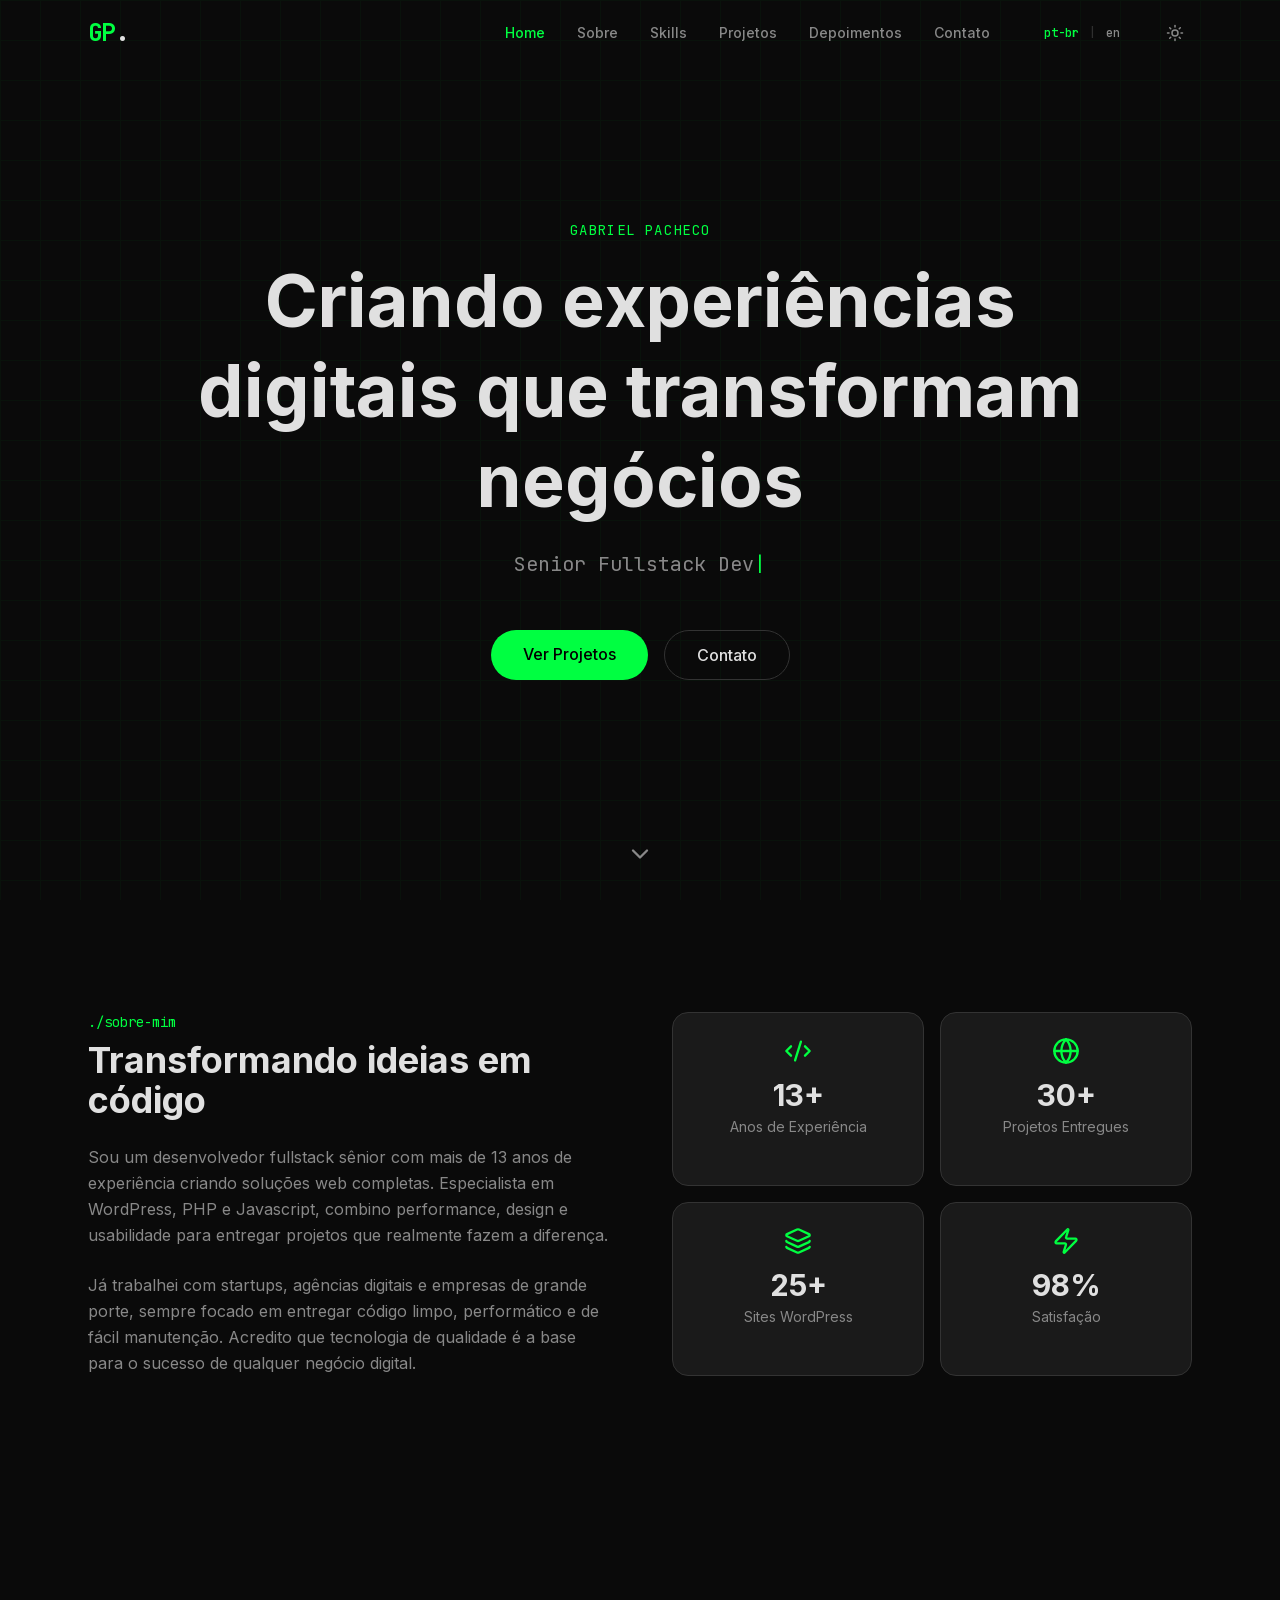
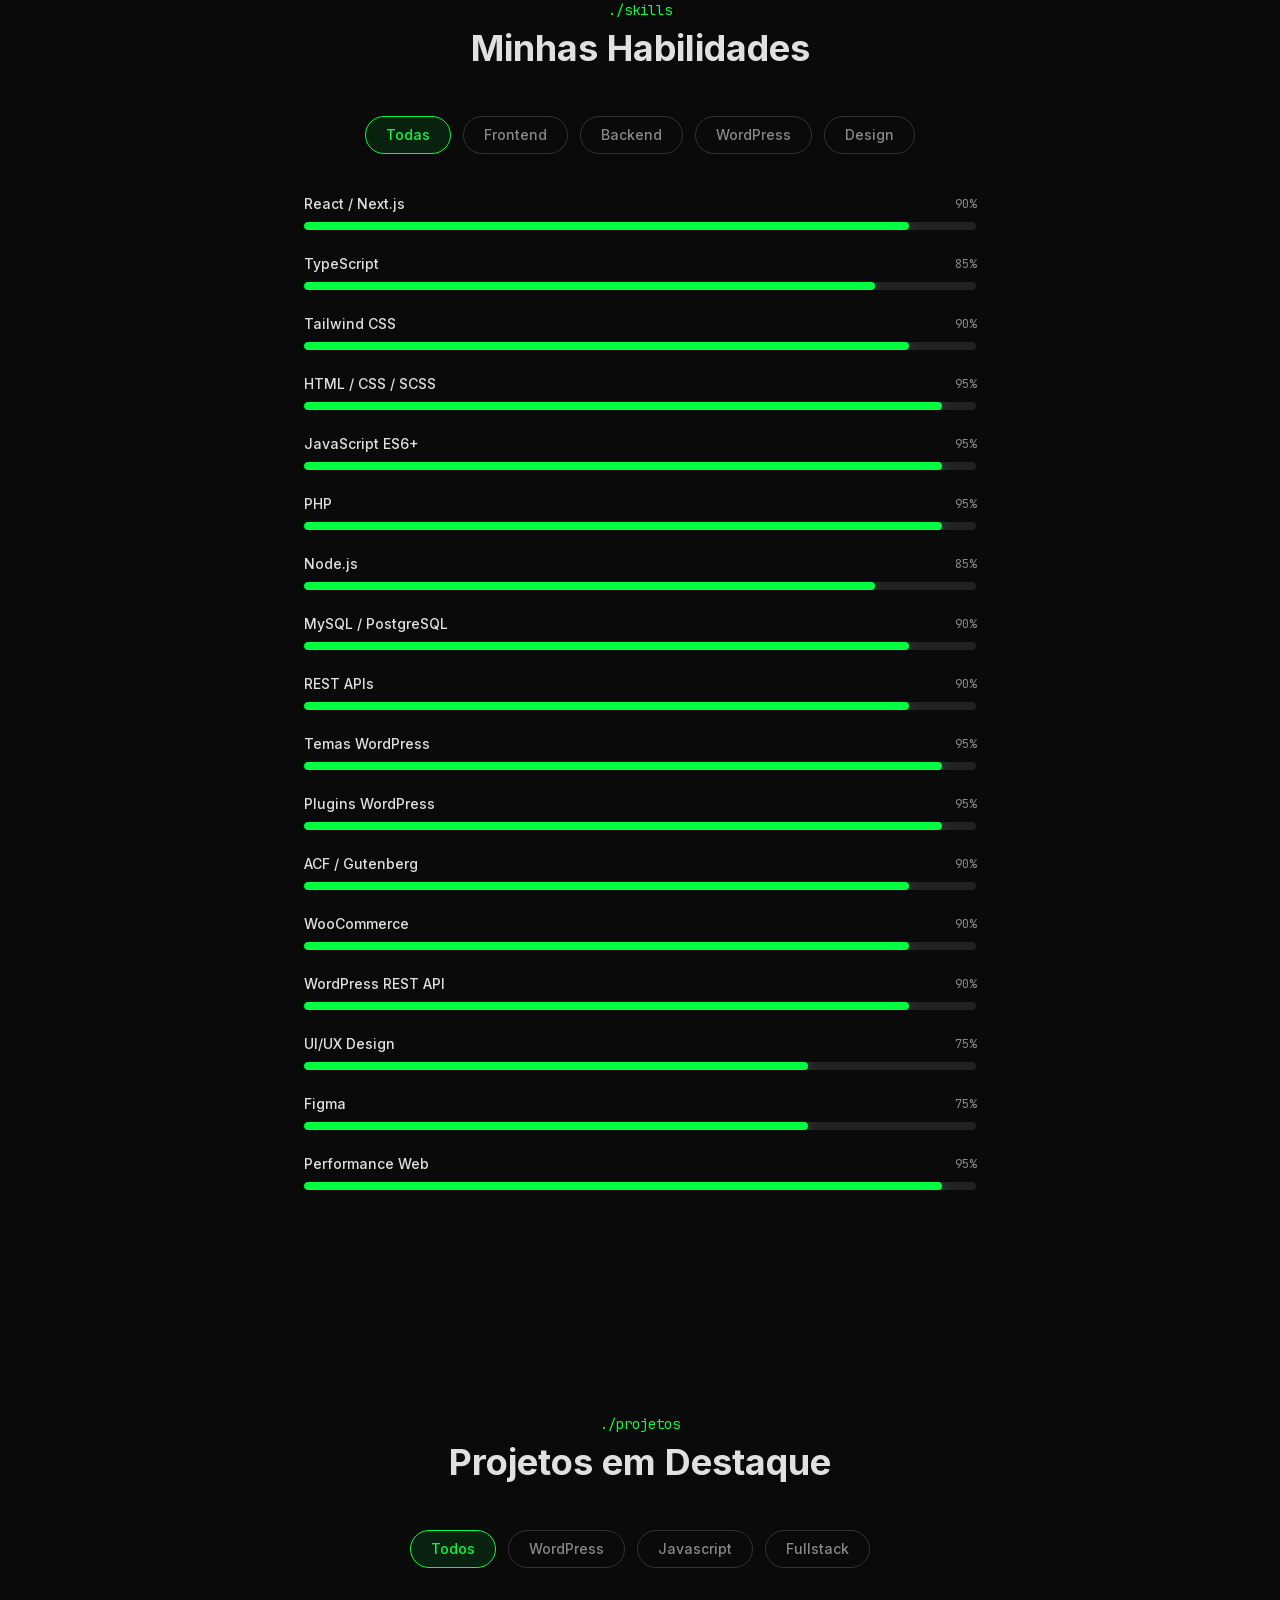
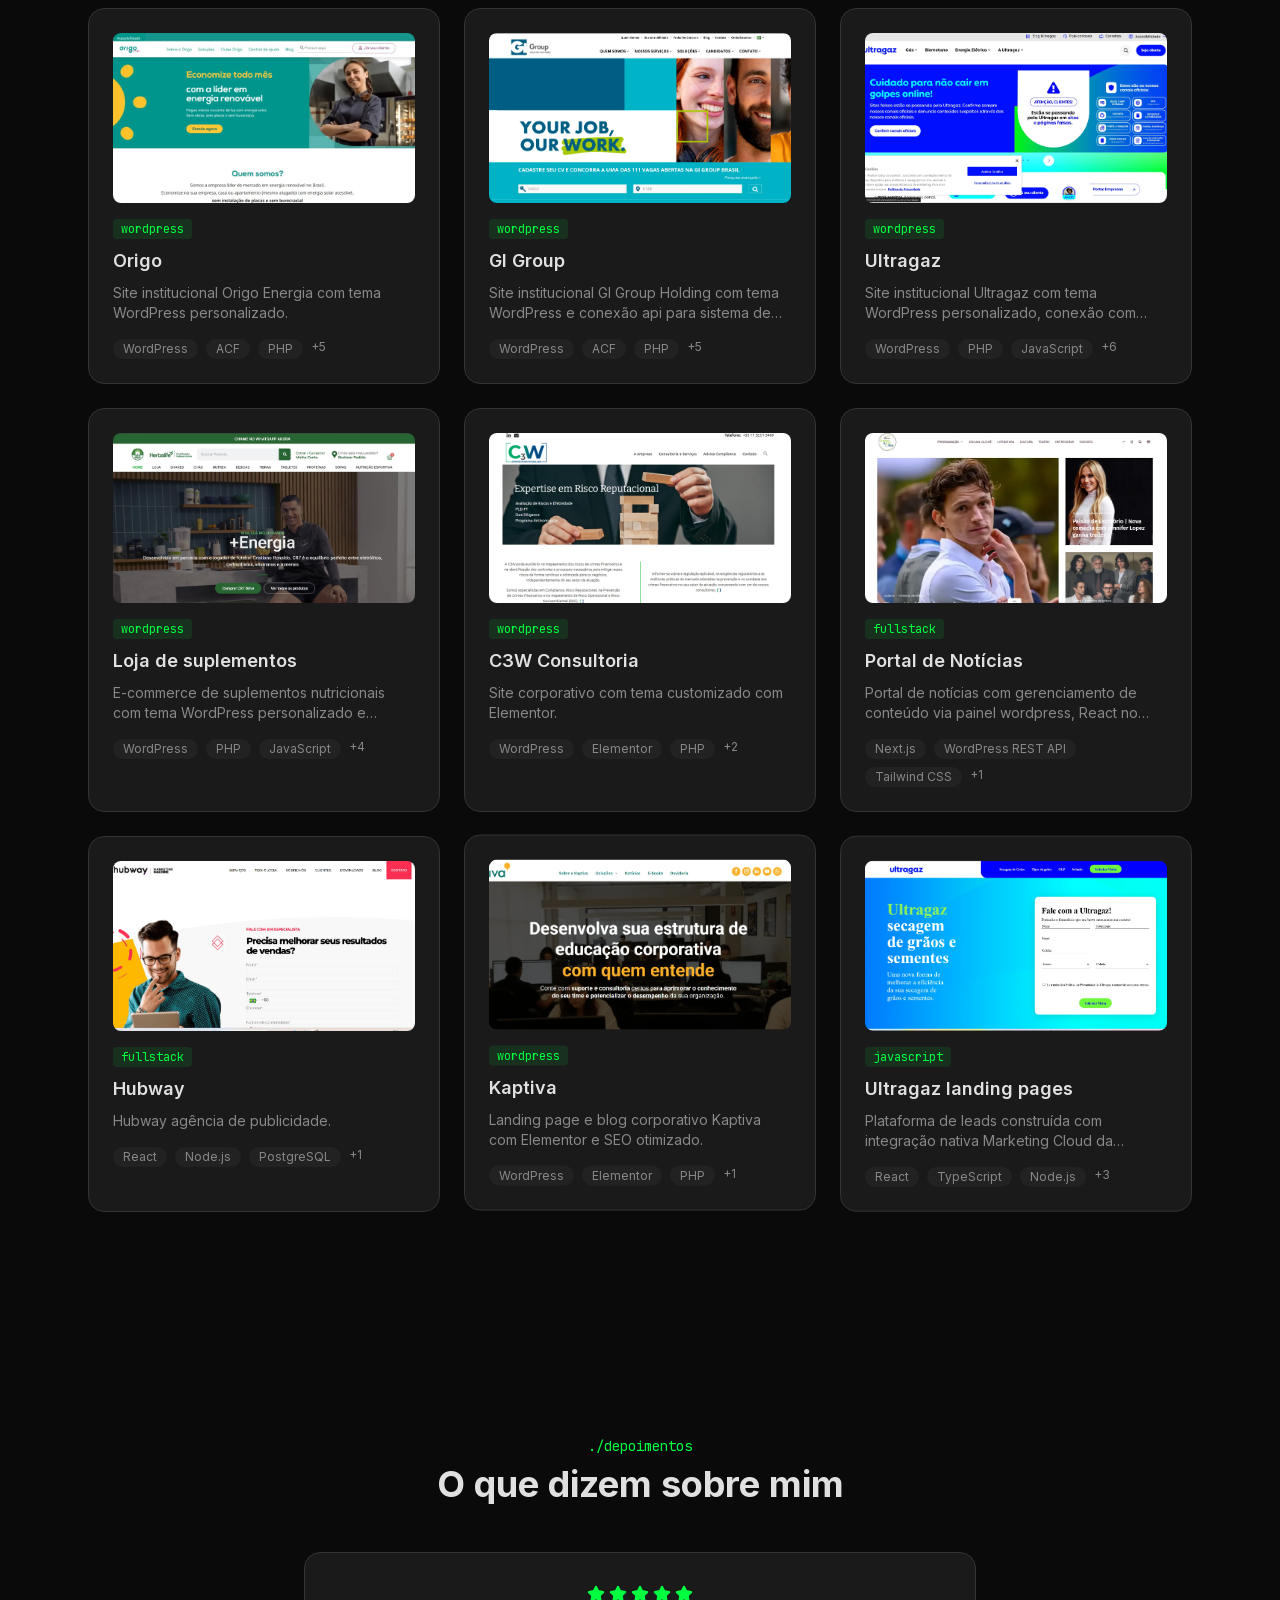
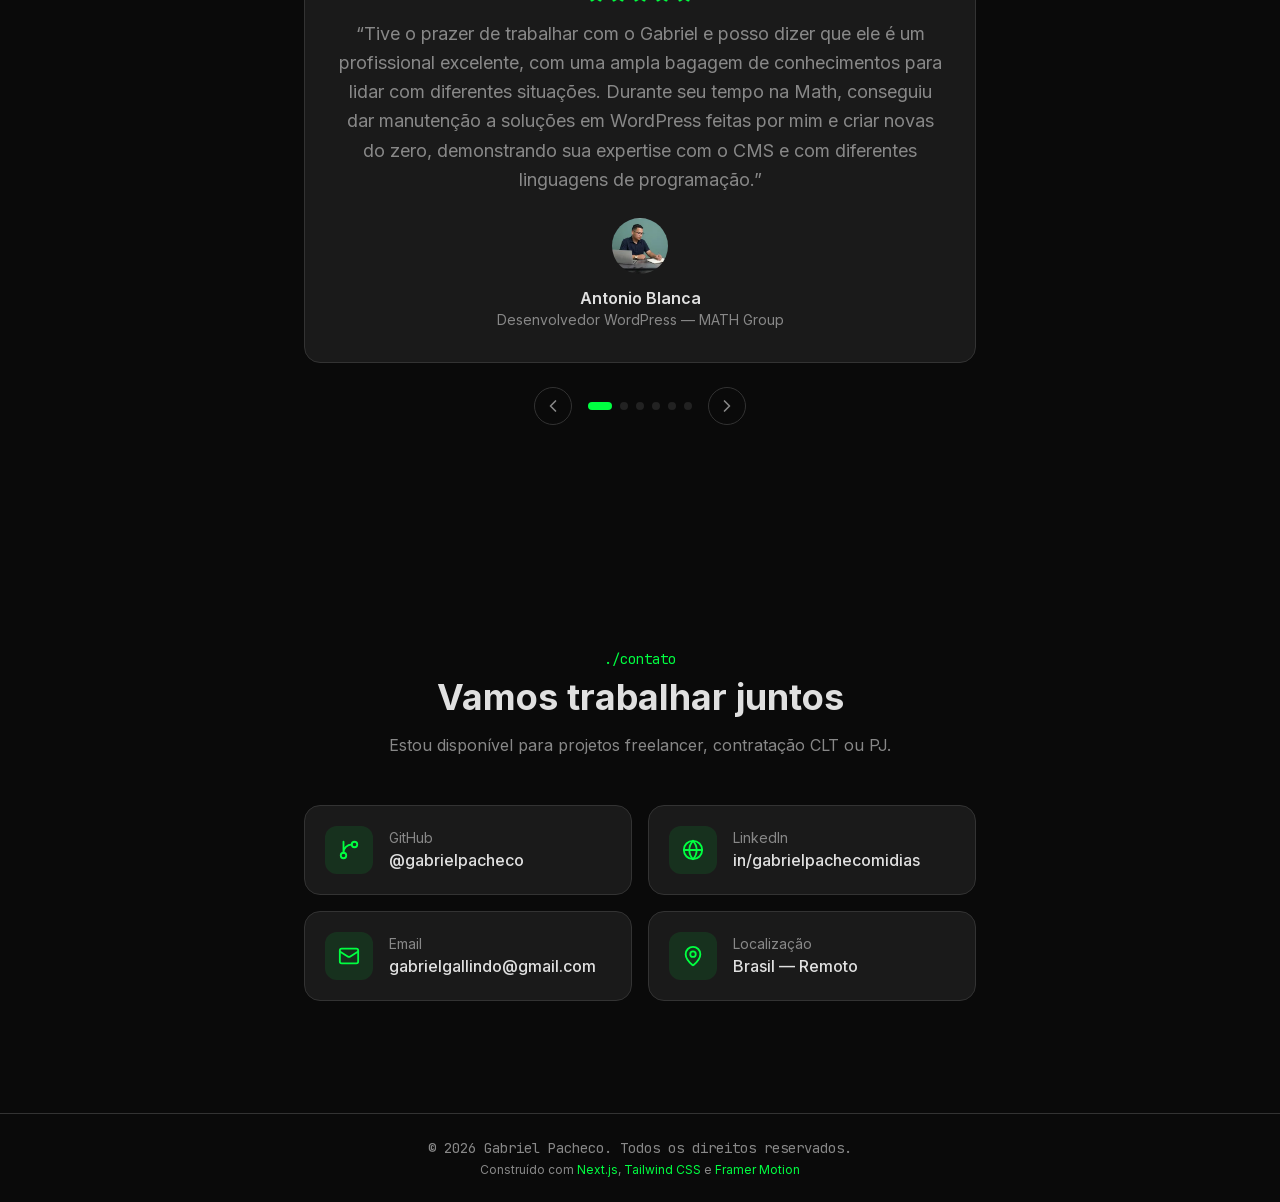
==== commit 347df69f: "fix(a11y): aria-label no link de scroll para #about" ====
--- a/index.html
+++ b/index.html
@@ -11,4 +11,4 @@
                   }
                 } catch(e) {}
               })();
-            </script><script type="application/ld+json">{"@context":"https://schema.org","@type":"Person","name":"Gabriel Pacheco","jobTitle":"Senior Fullstack Developer & WordPress Specialist","url":"https://gabrielpacheco.com.br/","knowsAbout":["WordPress","PHP","JavaScript","React","Next.js","TypeScript","Tailwind CSS"],"sameAs":["https://github.com/gabrielgpacheco","https://linkedin.com/in/gabrielpachecomidias"]}</script><script src="/_next/static/chunks/03~yq9q893hmn.js" noModule=""></script></head><body class="min-h-screen bg-background font-sans antialiased"><div hidden=""><!--$--><!--/$--></div><header class="fixed top-0 left-0 right-0 z-50 transition-all duration-300 bg-transparent"><nav class="mx-auto flex max-w-6xl items-center justify-between px-6 py-4"><a href="#home" class="text-2xl font-bold tracking-tight text-primary font-mono">GP<span class="text-foreground">.</span></a><div class="hidden items-center gap-8 md:flex"><a href="#home" class="text-sm font-medium transition-colors hover:text-primary text-primary">Home</a><a href="#about" class="text-sm font-medium transition-colors hover:text-primary text-muted">Sobre</a><a href="#skills" class="text-sm font-medium transition-colors hover:text-primary text-muted">Skills</a><a href="#projects" class="text-sm font-medium transition-colors hover:text-primary text-muted">Projetos</a><a href="#testimonials" class="text-sm font-medium transition-colors hover:text-primary text-muted">Depoimentos</a><a href="#contact" class="text-sm font-medium transition-colors hover:text-primary text-muted">Contato</a><div class="ml-4 flex items-center gap-1 font-mono text-xs font-medium"><button class="rounded px-1.5 py-0.5 transition-colors text-primary">pt-br</button><span class="text-muted/30">|</span><button class="rounded px-1.5 py-0.5 transition-colors text-muted hover:text-primary">en</button></div><button class="rounded-full p-2 text-muted transition-colors hover:text-primary hover:bg-surface" aria-label="Ativar modo claro"><svg xmlns="http://www.w3.org/2000/svg" width="18" height="18" viewBox="0 0 24 24" fill="none" stroke="currentColor" stroke-width="2" stroke-linecap="round" stroke-linejoin="round" class="lucide lucide-sun" aria-hidden="true"><circle cx="12" cy="12" r="4"></circle><path d="M12 2v2"></path><path d="M12 20v2"></path><path d="m4.93 4.93 1.41 1.41"></path><path d="m17.66 17.66 1.41 1.41"></path><path d="M2 12h2"></path><path d="M20 12h2"></path><path d="m6.34 17.66-1.41 1.41"></path><path d="m19.07 4.93-1.41 1.41"></path></svg></button></div><div class="flex items-center gap-2 md:hidden"><div class="flex items-center gap-1 font-mono text-xs font-medium"><button class="rounded px-1.5 py-0.5 transition-colors text-primary">pt-br</button><span class="text-muted/30">|</span><button class="rounded px-1.5 py-0.5 transition-colors text-muted hover:text-primary">en</button></div><button class="rounded-full p-2 text-muted transition-colors hover:text-primary hover:bg-surface" aria-label="Ativar modo claro"><svg xmlns="http://www.w3.org/2000/svg" width="18" height="18" viewBox="0 0 24 24" fill="none" stroke="currentColor" stroke-width="2" stroke-linecap="round" stroke-linejoin="round" class="lucide lucide-sun" aria-hidden="true"><circle cx="12" cy="12" r="4"></circle><path d="M12 2v2"></path><path d="M12 20v2"></path><path d="m4.93 4.93 1.41 1.41"></path><path d="m17.66 17.66 1.41 1.41"></path><path d="M2 12h2"></path><path d="M20 12h2"></path><path d="m6.34 17.66-1.41 1.41"></path><path d="m19.07 4.93-1.41 1.41"></path></svg></button><button class="rounded-full p-2 text-muted transition-colors hover:text-primary hover:bg-surface" aria-label="Abrir menu"><svg xmlns="http://www.w3.org/2000/svg" width="20" height="20" viewBox="0 0 24 24" fill="none" stroke="currentColor" stroke-width="2" stroke-linecap="round" stroke-linejoin="round" class="lucide lucide-menu" aria-hidden="true"><path d="M4 5h16"></path><path d="M4 12h16"></path><path d="M4 19h16"></path></svg></button></div></nav></header><main><section id="home" class="relative flex min-h-screen items-center justify-center overflow-hidden"><div class="absolute inset-0 opacity-[0.03]" style="background-image:linear-gradient(#00ff41 1px, transparent 1px), linear-gradient(90deg, #00ff41 1px, transparent 1px);background-size:40px 40px;animation:grid-scroll 20s linear infinite"></div><div class="relative z-10 flex flex-col items-center text-center px-6"><p class="mb-4 font-mono text-sm text-primary tracking-widest uppercase">Gabriel Pacheco</p><h1 class="max-w-4xl text-4xl font-bold leading-tight sm:text-6xl md:text-7xl">Criando experiências digitais que transformam negócios</h1><div class="mt-6 h-8"><span class="font-mono text-lg text-muted sm:text-xl"><span class="opacity-0">placeholder</span></span></div><div class="mt-12 flex gap-4"><a href="#projects" class="rounded-full bg-primary px-8 py-3 font-medium text-black transition-all hover:bg-primary/90 hover:shadow-[0_0_30px_rgba(0,255,65,0.3)]">Ver Projetos</a><a href="#contact" class="rounded-full border border-border px-8 py-3 font-medium text-foreground transition-all hover:border-primary hover:text-primary">Contato</a></div></div><a href="#about" class="absolute bottom-8 animate-bounce text-muted"><svg xmlns="http://www.w3.org/2000/svg" width="28" height="28" viewBox="0 0 24 24" fill="none" stroke="currentColor" stroke-width="2" stroke-linecap="round" stroke-linejoin="round" class="lucide lucide-chevron-down" aria-hidden="true"><path d="m6 9 6 6 6-6"></path></svg></a></section><section id="about" class="py-20 md:py-28"><div class="mx-auto max-w-6xl px-6 transition-all duration-700 ease-out translate-y-8 opacity-0"><div class="grid gap-16 lg:grid-cols-2"><div><p class="mb-2 font-mono text-sm text-primary">./sobre-mim</p><h2 class="mb-6 text-3xl font-bold sm:text-4xl">Transformando ideias em código</h2><p class="mb-6 leading-relaxed text-muted">Sou um desenvolvedor fullstack sênior com mais de 13 anos de experiência criando soluções web completas. Especialista em WordPress, PHP e Javascript, combino performance, design e usabilidade para entregar projetos que realmente fazem a diferença.</p><p class="leading-relaxed text-muted">Já trabalhei com startups, agências digitais e empresas de grande porte, sempre focado em entregar código limpo, performático e de fácil manutenção. Acredito que tecnologia de qualidade é a base para o sucesso de qualquer negócio digital.</p></div><div class="grid grid-cols-2 gap-4"><div class="animate-fade-in-up flex flex-col items-center rounded-2xl border border-border bg-card p-6 text-center transition-all hover:border-primary hover:shadow-[0_0_15px_rgba(0,255,65,0.1)]" style="animation-delay:0ms"><svg xmlns="http://www.w3.org/2000/svg" width="28" height="28" viewBox="0 0 24 24" fill="none" stroke="currentColor" stroke-width="2" stroke-linecap="round" stroke-linejoin="round" class="lucide lucide-code-xml mb-3 text-primary" aria-hidden="true"><path d="m18 16 4-4-4-4"></path><path d="m6 8-4 4 4 4"></path><path d="m14.5 4-5 16"></path></svg><span class="text-3xl font-bold text-foreground">13+</span><span class="mt-1 text-sm text-muted">Anos de Experiência</span></div><div class="animate-fade-in-up flex flex-col items-center rounded-2xl border border-border bg-card p-6 text-center transition-all hover:border-primary hover:shadow-[0_0_15px_rgba(0,255,65,0.1)]" style="animation-delay:100ms"><svg xmlns="http://www.w3.org/2000/svg" width="28" height="28" viewBox="0 0 24 24" fill="none" stroke="currentColor" stroke-width="2" stroke-linecap="round" stroke-linejoin="round" class="lucide lucide-globe mb-3 text-primary" aria-hidden="true"><circle cx="12" cy="12" r="10"></circle><path d="M12 2a14.5 14.5 0 0 0 0 20 14.5 14.5 0 0 0 0-20"></path><path d="M2 12h20"></path></svg><span class="text-3xl font-bold text-foreground">30+</span><span class="mt-1 text-sm text-muted">Projetos Entregues</span></div><div class="animate-fade-in-up flex flex-col items-center rounded-2xl border border-border bg-card p-6 text-center transition-all hover:border-primary hover:shadow-[0_0_15px_rgba(0,255,65,0.1)]" style="animation-delay:200ms"><svg xmlns="http://www.w3.org/2000/svg" width="28" height="28" viewBox="0 0 24 24" fill="none" stroke="currentColor" stroke-width="2" stroke-linecap="round" stroke-linejoin="round" class="lucide lucide-layers mb-3 text-primary" aria-hidden="true"><path d="M12.83 2.18a2 2 0 0 0-1.66 0L2.6 6.08a1 1 0 0 0 0 1.83l8.58 3.91a2 2 0 0 0 1.66 0l8.58-3.9a1 1 0 0 0 0-1.83z"></path><path d="M2 12a1 1 0 0 0 .58.91l8.6 3.91a2 2 0 0 0 1.65 0l8.58-3.9A1 1 0 0 0 22 12"></path><path d="M2 17a1 1 0 0 0 .58.91l8.6 3.91a2 2 0 0 0 1.65 0l8.58-3.9A1 1 0 0 0 22 17"></path></svg><span class="text-3xl font-bold text-foreground">25+</span><span class="mt-1 text-sm text-muted">Sites WordPress</span></div><div class="animate-fade-in-up flex flex-col items-center rounded-2xl border border-border bg-card p-6 text-center transition-all hover:border-primary hover:shadow-[0_0_15px_rgba(0,255,65,0.1)]" style="animation-delay:300ms"><svg xmlns="http://www.w3.org/2000/svg" width="28" height="28" viewBox="0 0 24 24" fill="none" stroke="currentColor" stroke-width="2" stroke-linecap="round" stroke-linejoin="round" class="lucide lucide-zap mb-3 text-primary" aria-hidden="true"><path d="M4 14a1 1 0 0 1-.78-1.63l9.9-10.2a.5.5 0 0 1 .86.46l-1.92 6.02A1 1 0 0 0 13 10h7a1 1 0 0 1 .78 1.63l-9.9 10.2a.5.5 0 0 1-.86-.46l1.92-6.02A1 1 0 0 0 11 14z"></path></svg><span class="text-3xl font-bold text-foreground">98%</span><span class="mt-1 text-sm text-muted">Satisfação</span></div></div></div></div></section><section id="skills" class="py-20 md:py-28"><div class="mx-auto max-w-6xl px-6 transition-all duration-700 ease-out translate-y-8 opacity-0"><div class="mb-12 text-center"><p class="mb-2 font-mono text-sm text-primary">./skills</p><h2 class="text-3xl font-bold sm:text-4xl">Minhas Habilidades</h2></div><div class="mb-10 flex flex-wrap justify-center gap-3"><button class="rounded-full px-5 py-2 text-sm font-medium transition-all border border-primary bg-primary/10 text-primary">Todas</button><button class="rounded-full px-5 py-2 text-sm font-medium transition-all border border-border text-muted hover:border-primary hover:text-primary">Frontend</button><button class="rounded-full px-5 py-2 text-sm font-medium transition-all border border-border text-muted hover:border-primary hover:text-primary">Backend</button><button class="rounded-full px-5 py-2 text-sm font-medium transition-all border border-border text-muted hover:border-primary hover:text-primary">WordPress</button><button class="rounded-full px-5 py-2 text-sm font-medium transition-all border border-border text-muted hover:border-primary hover:text-primary">Design</button></div><div class="mx-auto max-w-2xl space-y-6"><div class="animate-fade-in-up" style="animation-delay:0ms"><div class="mb-2 flex items-center justify-between"><span class="text-sm font-medium">React / Next.js</span><span class="font-mono text-xs text-muted">90<!-- -->%</span></div><div class="h-2 overflow-hidden rounded-full bg-surface"><div class="h-full rounded-full bg-primary shadow-[0_0_8px_rgba(0,255,65,0.4)]" style="width:90%;transition:width 1s ease-out;transition-delay:0ms"></div></div></div><div class="animate-fade-in-up" style="animation-delay:50ms"><div class="mb-2 flex items-center justify-between"><span class="text-sm font-medium">TypeScript</span><span class="font-mono text-xs text-muted">85<!-- -->%</span></div><div class="h-2 overflow-hidden rounded-full bg-surface"><div class="h-full rounded-full bg-primary shadow-[0_0_8px_rgba(0,255,65,0.4)]" style="width:85%;transition:width 1s ease-out;transition-delay:50ms"></div></div></div><div class="animate-fade-in-up" style="animation-delay:100ms"><div class="mb-2 flex items-center justify-between"><span class="text-sm font-medium">Tailwind CSS</span><span class="font-mono text-xs text-muted">90<!-- -->%</span></div><div class="h-2 overflow-hidden rounded-full bg-surface"><div class="h-full rounded-full bg-primary shadow-[0_0_8px_rgba(0,255,65,0.4)]" style="width:90%;transition:width 1s ease-out;transition-delay:100ms"></div></div></div><div class="animate-fade-in-up" style="animation-delay:150ms"><div class="mb-2 flex items-center justify-between"><span class="text-sm font-medium">HTML / CSS / SCSS</span><span class="font-mono text-xs text-muted">95<!-- -->%</span></div><div class="h-2 overflow-hidden rounded-full bg-surface"><div class="h-full rounded-full bg-primary shadow-[0_0_8px_rgba(0,255,65,0.4)]" style="width:95%;transition:width 1s ease-out;transition-delay:150ms"></div></div></div><div class="animate-fade-in-up" style="animation-delay:200ms"><div class="mb-2 flex items-center justify-between"><span class="text-sm font-medium">JavaScript ES6+</span><span class="font-mono text-xs text-muted">95<!-- -->%</span></div><div class="h-2 overflow-hidden rounded-full bg-surface"><div class="h-full rounded-full bg-primary shadow-[0_0_8px_rgba(0,255,65,0.4)]" style="width:95%;transition:width 1s ease-out;transition-delay:200ms"></div></div></div><div class="animate-fade-in-up" style="animation-delay:250ms"><div class="mb-2 flex items-center justify-between"><span class="text-sm font-medium">PHP</span><span class="font-mono text-xs text-muted">95<!-- -->%</span></div><div class="h-2 overflow-hidden rounded-full bg-surface"><div class="h-full rounded-full bg-primary shadow-[0_0_8px_rgba(0,255,65,0.4)]" style="width:95%;transition:width 1s ease-out;transition-delay:250ms"></div></div></div><div class="animate-fade-in-up" style="animation-delay:300ms"><div class="mb-2 flex items-center justify-between"><span class="text-sm font-medium">Node.js</span><span class="font-mono text-xs text-muted">85<!-- -->%</span></div><div class="h-2 overflow-hidden rounded-full bg-surface"><div class="h-full rounded-full bg-primary shadow-[0_0_8px_rgba(0,255,65,0.4)]" style="width:85%;transition:width 1s ease-out;transition-delay:300ms"></div></div></div><div class="animate-fade-in-up" style="animation-delay:350ms"><div class="mb-2 flex items-center justify-between"><span class="text-sm font-medium">MySQL / PostgreSQL</span><span class="font-mono text-xs text-muted">90<!-- -->%</span></div><div class="h-2 overflow-hidden rounded-full bg-surface"><div class="h-full rounded-full bg-primary shadow-[0_0_8px_rgba(0,255,65,0.4)]" style="width:90%;transition:width 1s ease-out;transition-delay:350ms"></div></div></div><div class="animate-fade-in-up" style="animation-delay:400ms"><div class="mb-2 flex items-center justify-between"><span class="text-sm font-medium">REST APIs</span><span class="font-mono text-xs text-muted">90<!-- -->%</span></div><div class="h-2 overflow-hidden rounded-full bg-surface"><div class="h-full rounded-full bg-primary shadow-[0_0_8px_rgba(0,255,65,0.4)]" style="width:90%;transition:width 1s ease-out;transition-delay:400ms"></div></div></div><div class="animate-fade-in-up" style="animation-delay:450ms"><div class="mb-2 flex items-center justify-between"><span class="text-sm font-medium">Temas WordPress</span><span class="font-mono text-xs text-muted">95<!-- -->%</span></div><div class="h-2 overflow-hidden rounded-full bg-surface"><div class="h-full rounded-full bg-primary shadow-[0_0_8px_rgba(0,255,65,0.4)]" style="width:95%;transition:width 1s ease-out;transition-delay:450ms"></div></div></div><div class="animate-fade-in-up" style="animation-delay:500ms"><div class="mb-2 flex items-center justify-between"><span class="text-sm font-medium">Plugins WordPress</span><span class="font-mono text-xs text-muted">95<!-- -->%</span></div><div class="h-2 overflow-hidden rounded-full bg-surface"><div class="h-full rounded-full bg-primary shadow-[0_0_8px_rgba(0,255,65,0.4)]" style="width:95%;transition:width 1s ease-out;transition-delay:500ms"></div></div></div><div class="animate-fade-in-up" style="animation-delay:550ms"><div class="mb-2 flex items-center justify-between"><span class="text-sm font-medium">ACF / Gutenberg</span><span class="font-mono text-xs text-muted">90<!-- -->%</span></div><div class="h-2 overflow-hidden rounded-full bg-surface"><div class="h-full rounded-full bg-primary shadow-[0_0_8px_rgba(0,255,65,0.4)]" style="width:90%;transition:width 1s ease-out;transition-delay:550ms"></div></div></div><div class="animate-fade-in-up" style="animation-delay:600ms"><div class="mb-2 flex items-center justify-between"><span class="text-sm font-medium">WooCommerce</span><span class="font-mono text-xs text-muted">90<!-- -->%</span></div><div class="h-2 overflow-hidden rounded-full bg-surface"><div class="h-full rounded-full bg-primary shadow-[0_0_8px_rgba(0,255,65,0.4)]" style="width:90%;transition:width 1s ease-out;transition-delay:600ms"></div></div></div><div class="animate-fade-in-up" style="animation-delay:650ms"><div class="mb-2 flex items-center justify-between"><span class="text-sm font-medium">WordPress REST API</span><span class="font-mono text-xs text-muted">90<!-- -->%</span></div><div class="h-2 overflow-hidden rounded-full bg-surface"><div class="h-full rounded-full bg-primary shadow-[0_0_8px_rgba(0,255,65,0.4)]" style="width:90%;transition:width 1s ease-out;transition-delay:650ms"></div></div></div><div class="animate-fade-in-up" style="animation-delay:700ms"><div class="mb-2 flex items-center justify-between"><span class="text-sm font-medium">UI/UX Design</span><span class="font-mono text-xs text-muted">75<!-- -->%</span></div><div class="h-2 overflow-hidden rounded-full bg-surface"><div class="h-full rounded-full bg-primary shadow-[0_0_8px_rgba(0,255,65,0.4)]" style="width:75%;transition:width 1s ease-out;transition-delay:700ms"></div></div></div><div class="animate-fade-in-up" style="animation-delay:750ms"><div class="mb-2 flex items-center justify-between"><span class="text-sm font-medium">Figma</span><span class="font-mono text-xs text-muted">75<!-- -->%</span></div><div class="h-2 overflow-hidden rounded-full bg-surface"><div class="h-full rounded-full bg-primary shadow-[0_0_8px_rgba(0,255,65,0.4)]" style="width:75%;transition:width 1s ease-out;transition-delay:750ms"></div></div></div><div class="animate-fade-in-up" style="animation-delay:800ms"><div class="mb-2 flex items-center justify-between"><span class="text-sm font-medium">Performance Web</span><span class="font-mono text-xs text-muted">95<!-- -->%</span></div><div class="h-2 overflow-hidden rounded-full bg-surface"><div class="h-full rounded-full bg-primary shadow-[0_0_8px_rgba(0,255,65,0.4)]" style="width:95%;transition:width 1s ease-out;transition-delay:800ms"></div></div></div></div></div></section><section id="projects" class="py-20 md:py-28"><div class="mx-auto max-w-6xl px-6 transition-all duration-700 ease-out translate-y-8 opacity-0"><div class="mb-12 text-center"><p class="mb-2 font-mono text-sm text-primary" style="opacity:0;transform:translateY(10px)">./projetos</p><h2 class="text-3xl font-bold sm:text-4xl" style="opacity:0;transform:translateY(10px)">Projetos em Destaque</h2></div><div class="mb-10 flex flex-wrap justify-center gap-3"><button class="rounded-full px-5 py-2 text-sm font-medium transition-all border border-primary bg-primary/10 text-primary">Todos</button><button class="rounded-full px-5 py-2 text-sm font-medium transition-all border border-border text-muted hover:border-primary hover:text-primary">WordPress</button><button class="rounded-full px-5 py-2 text-sm font-medium transition-all border border-border text-muted hover:border-primary hover:text-primary">Javascript</button><button class="rounded-full px-5 py-2 text-sm font-medium transition-all border border-border text-muted hover:border-primary hover:text-primary">Fullstack</button></div><div class="grid gap-6 sm:grid-cols-2 lg:grid-cols-3"><article class="group cursor-pointer rounded-2xl border border-border bg-card p-6 transition-all hover:border-primary hover:shadow-[0_0_20px_rgba(0,255,65,0.1)]" style="opacity:0;transform:translateY(20px)"><div class="mb-4 aspect-video overflow-hidden rounded-lg bg-surface"><img src="/images/projects/origo.webp" alt="Origo" class="h-full w-full object-cover transition-transform group-hover:scale-105" loading="lazy"/></div><div class="mb-2 flex items-center gap-2"><span class="rounded bg-primary/10 px-2 py-0.5 text-xs font-mono text-primary">wordpress</span></div><h3 class="mb-2 text-lg font-semibold">Origo</h3><p class="mb-4 line-clamp-2 text-sm text-muted">Site institucional Origo Energia com tema WordPress personalizado.</p><div class="flex flex-wrap gap-2"><span class="rounded-full bg-surface px-2.5 py-0.5 text-xs text-muted">WordPress</span><span class="rounded-full bg-surface px-2.5 py-0.5 text-xs text-muted">ACF</span><span class="rounded-full bg-surface px-2.5 py-0.5 text-xs text-muted">PHP</span><span class="text-xs text-muted">+<!-- -->5</span></div></article><article class="group cursor-pointer rounded-2xl border border-border bg-card p-6 transition-all hover:border-primary hover:shadow-[0_0_20px_rgba(0,255,65,0.1)]" style="opacity:0;transform:translateY(20px)"><div class="mb-4 aspect-video overflow-hidden rounded-lg bg-surface"><img src="/images/projects/gi.webp" alt="GI Group" class="h-full w-full object-cover transition-transform group-hover:scale-105" loading="lazy"/></div><div class="mb-2 flex items-center gap-2"><span class="rounded bg-primary/10 px-2 py-0.5 text-xs font-mono text-primary">wordpress</span></div><h3 class="mb-2 text-lg font-semibold">GI Group</h3><p class="mb-4 line-clamp-2 text-sm text-muted">Site institucional GI Group Holding com tema WordPress e conexão api para sistema de leads.</p><div class="flex flex-wrap gap-2"><span class="rounded-full bg-surface px-2.5 py-0.5 text-xs text-muted">WordPress</span><span class="rounded-full bg-surface px-2.5 py-0.5 text-xs text-muted">ACF</span><span class="rounded-full bg-surface px-2.5 py-0.5 text-xs text-muted">PHP</span><span class="text-xs text-muted">+<!-- -->5</span></div></article><article class="group cursor-pointer rounded-2xl border border-border bg-card p-6 transition-all hover:border-primary hover:shadow-[0_0_20px_rgba(0,255,65,0.1)]" style="opacity:0;transform:translateY(20px)"><div class="mb-4 aspect-video overflow-hidden rounded-lg bg-surface"><img src="/images/projects/ultragaz.webp" alt="Ultragaz" class="h-full w-full object-cover transition-transform group-hover:scale-105" loading="lazy"/></div><div class="mb-2 flex items-center gap-2"><span class="rounded bg-primary/10 px-2 py-0.5 text-xs font-mono text-primary">wordpress</span></div><h3 class="mb-2 text-lg font-semibold">Ultragaz</h3><p class="mb-4 line-clamp-2 text-sm text-muted">Site institucional Ultragaz com tema WordPress personalizado, conexão com sistema de leads via api.</p><div class="flex flex-wrap gap-2"><span class="rounded-full bg-surface px-2.5 py-0.5 text-xs text-muted">WordPress</span><span class="rounded-full bg-surface px-2.5 py-0.5 text-xs text-muted">PHP</span><span class="rounded-full bg-surface px-2.5 py-0.5 text-xs text-muted">JavaScript</span><span class="text-xs text-muted">+<!-- -->6</span></div></article><article class="group cursor-pointer rounded-2xl border border-border bg-card p-6 transition-all hover:border-primary hover:shadow-[0_0_20px_rgba(0,255,65,0.1)]" style="opacity:0;transform:translateY(20px)"><div class="mb-4 aspect-video overflow-hidden rounded-lg bg-surface"><img src="/images/projects/shake.webp" alt="Loja de suplementos" class="h-full w-full object-cover transition-transform group-hover:scale-105" loading="lazy"/></div><div class="mb-2 flex items-center gap-2"><span class="rounded bg-primary/10 px-2 py-0.5 text-xs font-mono text-primary">wordpress</span></div><h3 class="mb-2 text-lg font-semibold">Loja de suplementos</h3><p class="mb-4 line-clamp-2 text-sm text-muted">E-commerce de suplementos nutricionais com tema WordPress personalizado e sistema de leads via cadastramento.</p><div class="flex flex-wrap gap-2"><span class="rounded-full bg-surface px-2.5 py-0.5 text-xs text-muted">WordPress</span><span class="rounded-full bg-surface px-2.5 py-0.5 text-xs text-muted">PHP</span><span class="rounded-full bg-surface px-2.5 py-0.5 text-xs text-muted">JavaScript</span><span class="text-xs text-muted">+<!-- -->4</span></div></article><article class="group cursor-pointer rounded-2xl border border-border bg-card p-6 transition-all hover:border-primary hover:shadow-[0_0_20px_rgba(0,255,65,0.1)]" style="opacity:0;transform:translateY(20px)"><div class="mb-4 aspect-video overflow-hidden rounded-lg bg-surface"><img src="/images/projects/c3w.webp" alt="C3W Consultoria" class="h-full w-full object-cover transition-transform group-hover:scale-105" loading="lazy"/></div><div class="mb-2 flex items-center gap-2"><span class="rounded bg-primary/10 px-2 py-0.5 text-xs font-mono text-primary">wordpress</span></div><h3 class="mb-2 text-lg font-semibold">C3W Consultoria</h3><p class="mb-4 line-clamp-2 text-sm text-muted">Site corporativo com tema customizado com Elementor.</p><div class="flex flex-wrap gap-2"><span class="rounded-full bg-surface px-2.5 py-0.5 text-xs text-muted">WordPress</span><span class="rounded-full bg-surface px-2.5 py-0.5 text-xs text-muted">Elementor</span><span class="rounded-full bg-surface px-2.5 py-0.5 text-xs text-muted">PHP</span><span class="text-xs text-muted">+<!-- -->2</span></div></article><article class="group cursor-pointer rounded-2xl border border-border bg-card p-6 transition-all hover:border-primary hover:shadow-[0_0_20px_rgba(0,255,65,0.1)]" style="opacity:0;transform:translateY(20px)"><div class="mb-4 aspect-video overflow-hidden rounded-lg bg-surface"><img src="/images/projects/cmm.webp" alt="Portal de Notícias" class="h-full w-full object-cover transition-transform group-hover:scale-105" loading="lazy"/></div><div class="mb-2 flex items-center gap-2"><span class="rounded bg-primary/10 px-2 py-0.5 text-xs font-mono text-primary">fullstack</span></div><h3 class="mb-2 text-lg font-semibold">Portal de Notícias</h3><p class="mb-4 line-clamp-2 text-sm text-muted">Portal de notícias com gerenciamento de conteúdo via painel wordpress, React no front-end em conteúdos customizados.</p><div class="flex flex-wrap gap-2"><span class="rounded-full bg-surface px-2.5 py-0.5 text-xs text-muted">Next.js</span><span class="rounded-full bg-surface px-2.5 py-0.5 text-xs text-muted">WordPress REST API</span><span class="rounded-full bg-surface px-2.5 py-0.5 text-xs text-muted">Tailwind CSS</span><span class="text-xs text-muted">+<!-- -->1</span></div></article><article class="group cursor-pointer rounded-2xl border border-border bg-card p-6 transition-all hover:border-primary hover:shadow-[0_0_20px_rgba(0,255,65,0.1)]" style="opacity:0;transform:translateY(20px)"><div class="mb-4 aspect-video overflow-hidden rounded-lg bg-surface"><img src="/images/projects/hubway.webp" alt="Hubway" class="h-full w-full object-cover transition-transform group-hover:scale-105" loading="lazy"/></div><div class="mb-2 flex items-center gap-2"><span class="rounded bg-primary/10 px-2 py-0.5 text-xs font-mono text-primary">fullstack</span></div><h3 class="mb-2 text-lg font-semibold">Hubway</h3><p class="mb-4 line-clamp-2 text-sm text-muted">Hubway agência de publicidade.</p><div class="flex flex-wrap gap-2"><span class="rounded-full bg-surface px-2.5 py-0.5 text-xs text-muted">React</span><span class="rounded-full bg-surface px-2.5 py-0.5 text-xs text-muted">Node.js</span><span class="rounded-full bg-surface px-2.5 py-0.5 text-xs text-muted">PostgreSQL</span><span class="text-xs text-muted">+<!-- -->1</span></div></article><article class="group cursor-pointer rounded-2xl border border-border bg-card p-6 transition-all hover:border-primary hover:shadow-[0_0_20px_rgba(0,255,65,0.1)]" style="opacity:0;transform:translateY(20px)"><div class="mb-4 aspect-video overflow-hidden rounded-lg bg-surface"><img src="/images/projects/kaptiva.webp" alt="Kaptiva" class="h-full w-full object-cover transition-transform group-hover:scale-105" loading="lazy"/></div><div class="mb-2 flex items-center gap-2"><span class="rounded bg-primary/10 px-2 py-0.5 text-xs font-mono text-primary">wordpress</span></div><h3 class="mb-2 text-lg font-semibold">Kaptiva</h3><p class="mb-4 line-clamp-2 text-sm text-muted">Landing page e blog corporativo Kaptiva com Elementor e SEO otimizado.</p><div class="flex flex-wrap gap-2"><span class="rounded-full bg-surface px-2.5 py-0.5 text-xs text-muted">WordPress</span><span class="rounded-full bg-surface px-2.5 py-0.5 text-xs text-muted">Elementor</span><span class="rounded-full bg-surface px-2.5 py-0.5 text-xs text-muted">PHP</span><span class="text-xs text-muted">+<!-- -->1</span></div></article><article class="group cursor-pointer rounded-2xl border border-border bg-card p-6 transition-all hover:border-primary hover:shadow-[0_0_20px_rgba(0,255,65,0.1)]" style="opacity:0;transform:translateY(20px)"><div class="mb-4 aspect-video overflow-hidden rounded-lg bg-surface"><img src="/images/projects/ultra-sales.webp" alt="Ultragaz landing pages" class="h-full w-full object-cover transition-transform group-hover:scale-105" loading="lazy"/></div><div class="mb-2 flex items-center gap-2"><span class="rounded bg-primary/10 px-2 py-0.5 text-xs font-mono text-primary">javascript</span></div><h3 class="mb-2 text-lg font-semibold">Ultragaz landing pages</h3><p class="mb-4 line-clamp-2 text-sm text-muted">Plataforma de leads construída com integração nativa Marketing Cloud da Salesforce para campanhas de marketing digital da Ultragaz.</p><div class="flex flex-wrap gap-2"><span class="rounded-full bg-surface px-2.5 py-0.5 text-xs text-muted">React</span><span class="rounded-full bg-surface px-2.5 py-0.5 text-xs text-muted">TypeScript</span><span class="rounded-full bg-surface px-2.5 py-0.5 text-xs text-muted">Node.js</span><span class="text-xs text-muted">+<!-- -->3</span></div></article></div></div></section><section id="testimonials" class="py-20 md:py-28"><div class="mx-auto max-w-6xl px-6 transition-all duration-700 ease-out translate-y-8 opacity-0"><div class="mb-12 text-center"><p class="mb-2 font-mono text-sm text-primary" style="opacity:0;transform:translateY(10px)">./depoimentos</p><h2 class="text-3xl font-bold sm:text-4xl" style="opacity:0;transform:translateY(10px)">O que dizem sobre mim</h2></div><div class="relative mx-auto max-w-2xl"><div class="overflow-hidden"><div class="rounded-2xl border border-border bg-card p-8 text-center" style="opacity:0;transform:translateX(50px)"><div class="mb-4 flex justify-center gap-1"><svg xmlns="http://www.w3.org/2000/svg" width="18" height="18" viewBox="0 0 24 24" fill="none" stroke="currentColor" stroke-width="2" stroke-linecap="round" stroke-linejoin="round" class="lucide lucide-star fill-primary text-primary" aria-hidden="true"><path d="M11.525 2.295a.53.53 0 0 1 .95 0l2.31 4.679a2.123 2.123 0 0 0 1.595 1.16l5.166.756a.53.53 0 0 1 .294.904l-3.736 3.638a2.123 2.123 0 0 0-.611 1.878l.882 5.14a.53.53 0 0 1-.771.56l-4.618-2.428a2.122 2.122 0 0 0-1.973 0L6.396 21.01a.53.53 0 0 1-.77-.56l.881-5.139a2.122 2.122 0 0 0-.611-1.879L2.16 9.795a.53.53 0 0 1 .294-.906l5.165-.755a2.122 2.122 0 0 0 1.597-1.16z"></path></svg><svg xmlns="http://www.w3.org/2000/svg" width="18" height="18" viewBox="0 0 24 24" fill="none" stroke="currentColor" stroke-width="2" stroke-linecap="round" stroke-linejoin="round" class="lucide lucide-star fill-primary text-primary" aria-hidden="true"><path d="M11.525 2.295a.53.53 0 0 1 .95 0l2.31 4.679a2.123 2.123 0 0 0 1.595 1.16l5.166.756a.53.53 0 0 1 .294.904l-3.736 3.638a2.123 2.123 0 0 0-.611 1.878l.882 5.14a.53.53 0 0 1-.771.56l-4.618-2.428a2.122 2.122 0 0 0-1.973 0L6.396 21.01a.53.53 0 0 1-.77-.56l.881-5.139a2.122 2.122 0 0 0-.611-1.879L2.16 9.795a.53.53 0 0 1 .294-.906l5.165-.755a2.122 2.122 0 0 0 1.597-1.16z"></path></svg><svg xmlns="http://www.w3.org/2000/svg" width="18" height="18" viewBox="0 0 24 24" fill="none" stroke="currentColor" stroke-width="2" stroke-linecap="round" stroke-linejoin="round" class="lucide lucide-star fill-primary text-primary" aria-hidden="true"><path d="M11.525 2.295a.53.53 0 0 1 .95 0l2.31 4.679a2.123 2.123 0 0 0 1.595 1.16l5.166.756a.53.53 0 0 1 .294.904l-3.736 3.638a2.123 2.123 0 0 0-.611 1.878l.882 5.14a.53.53 0 0 1-.771.56l-4.618-2.428a2.122 2.122 0 0 0-1.973 0L6.396 21.01a.53.53 0 0 1-.77-.56l.881-5.139a2.122 2.122 0 0 0-.611-1.879L2.16 9.795a.53.53 0 0 1 .294-.906l5.165-.755a2.122 2.122 0 0 0 1.597-1.16z"></path></svg><svg xmlns="http://www.w3.org/2000/svg" width="18" height="18" viewBox="0 0 24 24" fill="none" stroke="currentColor" stroke-width="2" stroke-linecap="round" stroke-linejoin="round" class="lucide lucide-star fill-primary text-primary" aria-hidden="true"><path d="M11.525 2.295a.53.53 0 0 1 .95 0l2.31 4.679a2.123 2.123 0 0 0 1.595 1.16l5.166.756a.53.53 0 0 1 .294.904l-3.736 3.638a2.123 2.123 0 0 0-.611 1.878l.882 5.14a.53.53 0 0 1-.771.56l-4.618-2.428a2.122 2.122 0 0 0-1.973 0L6.396 21.01a.53.53 0 0 1-.77-.56l.881-5.139a2.122 2.122 0 0 0-.611-1.879L2.16 9.795a.53.53 0 0 1 .294-.906l5.165-.755a2.122 2.122 0 0 0 1.597-1.16z"></path></svg><svg xmlns="http://www.w3.org/2000/svg" width="18" height="18" viewBox="0 0 24 24" fill="none" stroke="currentColor" stroke-width="2" stroke-linecap="round" stroke-linejoin="round" class="lucide lucide-star fill-primary text-primary" aria-hidden="true"><path d="M11.525 2.295a.53.53 0 0 1 .95 0l2.31 4.679a2.123 2.123 0 0 0 1.595 1.16l5.166.756a.53.53 0 0 1 .294.904l-3.736 3.638a2.123 2.123 0 0 0-.611 1.878l.882 5.14a.53.53 0 0 1-.771.56l-4.618-2.428a2.122 2.122 0 0 0-1.973 0L6.396 21.01a.53.53 0 0 1-.77-.56l.881-5.139a2.122 2.122 0 0 0-.611-1.879L2.16 9.795a.53.53 0 0 1 .294-.906l5.165-.755a2.122 2.122 0 0 0 1.597-1.16z"></path></svg></div><blockquote class="mb-6 text-lg leading-relaxed text-muted">“<!-- -->Tive o prazer de trabalhar com o Gabriel e posso dizer que ele é um profissional excelente, com uma ampla bagagem de conhecimentos para lidar com diferentes situações. Durante seu tempo na Math, conseguiu dar manutenção a soluções em WordPress feitas por mim e criar novas do zero, demonstrando sua expertise com o CMS e com diferentes linguagens de programação.<!-- -->”</blockquote><div class="mx-auto mb-3 h-14 w-14 overflow-hidden rounded-full bg-primary/20"><img alt="Antonio Blanca" loading="lazy" width="56" height="56" decoding="async" data-nimg="1" class="h-full w-full object-cover" style="color:transparent" src="/images/avatars/antonio.webp"/></div><div class="font-semibold">Antonio Blanca</div><div class="text-sm text-muted">Desenvolvedor WordPress<!-- --> — <!-- -->MATH Group</div></div></div><div class="mt-6 flex items-center justify-center gap-4"><button class="rounded-full border border-border p-2 text-muted transition-all hover:border-primary hover:text-primary" aria-label="Depoimento anterior"><svg xmlns="http://www.w3.org/2000/svg" width="20" height="20" viewBox="0 0 24 24" fill="none" stroke="currentColor" stroke-width="2" stroke-linecap="round" stroke-linejoin="round" class="lucide lucide-chevron-left" aria-hidden="true"><path d="m15 18-6-6 6-6"></path></svg></button><div class="flex gap-2"><button class="h-2 w-2 rounded-full transition-all bg-primary w-6" aria-label="Depoimento 1"></button><button class="h-2 w-2 rounded-full transition-all bg-surface" aria-label="Depoimento 2"></button><button class="h-2 w-2 rounded-full transition-all bg-surface" aria-label="Depoimento 3"></button><button class="h-2 w-2 rounded-full transition-all bg-surface" aria-label="Depoimento 4"></button><button class="h-2 w-2 rounded-full transition-all bg-surface" aria-label="Depoimento 5"></button><button class="h-2 w-2 rounded-full transition-all bg-surface" aria-label="Depoimento 6"></button></div><button class="rounded-full border border-border p-2 text-muted transition-all hover:border-primary hover:text-primary" aria-label="Próximo depoimento"><svg xmlns="http://www.w3.org/2000/svg" width="20" height="20" viewBox="0 0 24 24" fill="none" stroke="currentColor" stroke-width="2" stroke-linecap="round" stroke-linejoin="round" class="lucide lucide-chevron-right" aria-hidden="true"><path d="m9 18 6-6-6-6"></path></svg></button></div></div></div></section><section id="contact" class="py-20 md:py-28"><div class="mx-auto max-w-6xl px-6 transition-all duration-700 ease-out translate-y-8 opacity-0"><div class="mb-12 text-center"><p class="mb-2 font-mono text-sm text-primary">./contato</p><h2 class="text-3xl font-bold sm:text-4xl">Vamos trabalhar juntos</h2><p class="mt-4 text-muted">Estou disponível para projetos freelancer, contratação CLT ou PJ.</p></div><div class="mx-auto grid max-w-2xl gap-4 sm:grid-cols-2"><a href="https://github.com/gabrielgpacheco" target="_blank" rel="noopener noreferrer" class="animate-fade-in-up flex items-center gap-4 rounded-2xl border border-border bg-card p-5 transition-all hover:border-primary hover:shadow-[0_0_15px_rgba(0,255,65,0.1)]" style="animation-delay:0ms"><div class="flex h-12 w-12 items-center justify-center rounded-xl bg-primary/10"><svg xmlns="http://www.w3.org/2000/svg" width="22" height="22" viewBox="0 0 24 24" fill="none" stroke="currentColor" stroke-width="2" stroke-linecap="round" stroke-linejoin="round" class="lucide lucide-git-branch text-primary" aria-hidden="true"><path d="M15 6a9 9 0 0 0-9 9V3"></path><circle cx="18" cy="6" r="3"></circle><circle cx="6" cy="18" r="3"></circle></svg></div><div><div class="text-sm text-muted">GitHub</div><div class="font-medium">@gabrielpacheco</div></div></a><a href="https://linkedin.com/in/gabrielpachecomidias" target="_blank" rel="noopener noreferrer" class="animate-fade-in-up flex items-center gap-4 rounded-2xl border border-border bg-card p-5 transition-all hover:border-primary hover:shadow-[0_0_15px_rgba(0,255,65,0.1)]" style="animation-delay:100ms"><div class="flex h-12 w-12 items-center justify-center rounded-xl bg-primary/10"><svg xmlns="http://www.w3.org/2000/svg" width="22" height="22" viewBox="0 0 24 24" fill="none" stroke="currentColor" stroke-width="2" stroke-linecap="round" stroke-linejoin="round" class="lucide lucide-globe text-primary" aria-hidden="true"><circle cx="12" cy="12" r="10"></circle><path d="M12 2a14.5 14.5 0 0 0 0 20 14.5 14.5 0 0 0 0-20"></path><path d="M2 12h20"></path></svg></div><div><div class="text-sm text-muted">LinkedIn</div><div class="font-medium">in/gabrielpachecomidias</div></div></a><a href="mailto:gabrielgallindo@gmail.com" class="animate-fade-in-up flex items-center gap-4 rounded-2xl border border-border bg-card p-5 transition-all hover:border-primary hover:shadow-[0_0_15px_rgba(0,255,65,0.1)]" style="animation-delay:200ms"><div class="flex h-12 w-12 items-center justify-center rounded-xl bg-primary/10"><svg xmlns="http://www.w3.org/2000/svg" width="22" height="22" viewBox="0 0 24 24" fill="none" stroke="currentColor" stroke-width="2" stroke-linecap="round" stroke-linejoin="round" class="lucide lucide-mail text-primary" aria-hidden="true"><path d="m22 7-8.991 5.727a2 2 0 0 1-2.009 0L2 7"></path><rect x="2" y="4" width="20" height="16" rx="2"></rect></svg></div><div><div class="text-sm text-muted">Email</div><div class="font-medium">gabrielgallindo@gmail.com</div></div></a><a href="" class="animate-fade-in-up flex items-center gap-4 rounded-2xl border border-border bg-card p-5 transition-all hover:border-primary hover:shadow-[0_0_15px_rgba(0,255,65,0.1)]" style="animation-delay:300ms"><div class="flex h-12 w-12 items-center justify-center rounded-xl bg-primary/10"><svg xmlns="http://www.w3.org/2000/svg" width="22" height="22" viewBox="0 0 24 24" fill="none" stroke="currentColor" stroke-width="2" stroke-linecap="round" stroke-linejoin="round" class="lucide lucide-map-pin text-primary" aria-hidden="true"><path d="M20 10c0 4.993-5.539 10.193-7.399 11.799a1 1 0 0 1-1.202 0C9.539 20.193 4 14.993 4 10a8 8 0 0 1 16 0"></path><circle cx="12" cy="10" r="3"></circle></svg></div><div><div class="text-sm text-muted">Localização</div><div class="font-medium">Brasil — Remoto</div></div></a></div></div></section></main><footer class="border-t border-border py-6 text-center"><div class="mx-auto max-w-6xl px-6"><p class="font-mono text-sm text-muted">© 2026 Gabriel Pacheco. Todos os direitos reservados.</p><p class="mt-1 text-xs text-muted">Construído com<!-- --> <span class="text-primary">Next.js</span>,<!-- --> <span class="text-primary">Tailwind CSS</span> <!-- -->e<!-- --> <span class="text-primary">Framer Motion</span></p></div></footer><!--$--><!--/$--><script src="/_next/static/chunks/11qk_vpw_zwkf.js" id="_R_" async=""></script><script>(self.__next_f=self.__next_f||[]).push([0])</script><script>self.__next_f.push([1,"1:\"$Sreact.fragment\"\n2:I[39756,[\"/_next/static/chunks/0fsi8lw5utejl.js\",\"/_next/static/chunks/0d3tkj33oycf2.js\"],\"default\"]\n3:I[37457,[\"/_next/static/chunks/0fsi8lw5utejl.js\",\"/_next/static/chunks/0d3tkj33oycf2.js\"],\"default\"]\n4:I[9876,[\"/_next/static/chunks/0fsi8lw5utejl.js\",\"/_next/static/chunks/0d3tkj33oycf2.js\",\"/_next/static/chunks/0rntvi8fdt9eh.js\"],\"ThemeProvider\"]\n5:I[41892,[\"/_next/static/chunks/0fsi8lw5utejl.js\",\"/_next/static/chunks/0d3tkj33oycf2.js\",\"/_next/static/chunks/0rntvi8fdt9eh.js\"],\"LocaleProvider\"]\n6:I[45678,[\"/_next/static/chunks/0fsi8lw5utejl.js\",\"/_next/static/chunks/0d3tkj33oycf2.js\",\"/_next/static/chunks/0rntvi8fdt9eh.js\"],\"default\"]\n7:I[32177,[\"/_next/static/chunks/0fsi8lw5utejl.js\",\"/_next/static/chunks/0d3tkj33oycf2.js\",\"/_next/static/chunks/0rntvi8fdt9eh.js\"],\"default\"]\n8:I[55786,[\"/_next/static/chunks/0fsi8lw5utejl.js\",\"/_next/static/chunks/0d3tkj33oycf2.js\",\"/_next/static/chunks/0rntvi8fdt9eh.js\"],\"default\"]\n9:I[87114,[\"/_next/static/chunks/0fsi8lw5utejl.js\",\"/_next/static/chunks/0d3tkj33oycf2.js\",\"/_next/static/chunks/0rntvi8fdt9eh.js\"],\"default\"]\na:I[48005,[\"/_next/static/chunks/0fsi8lw5utejl.js\",\"/_next/static/chunks/0d3tkj33oycf2.js\",\"/_next/static/chunks/0rntvi8fdt9eh.js\"],\"default\"]\nb:I[25050,[\"/_next/static/chunks/0fsi8lw5utejl.js\",\"/_next/static/chunks/0d3tkj33oycf2.js\",\"/_next/static/chunks/0rntvi8fdt9eh.js\"],\"default\"]\nc:I[75854,[\"/_next/static/chunks/0fsi8lw5utejl.js\",\"/_next/static/chunks/0d3tkj33oycf2.js\",\"/_next/static/chunks/0rntvi8fdt9eh.js\"],\"default\"]\nd:I[13642,[\"/_next/static/chunks/0fsi8lw5utejl.js\",\"/_next/static/chunks/0d3tkj33oycf2.js\",\"/_next/static/chunks/0rntvi8fdt9eh.js\"],\"default\"]\ne:I[97367,[\"/_next/static/chunks/0fsi8lw5utejl.js\",\"/_next/static/chunks/0d3tkj33oycf2.js\"],\"OutletBoundary\"]\nf:\"$Sreact.suspense\"\n11:I[97367,[\"/_next/static/chunks/0fsi8lw5utejl.js\",\"/_next/static/chunks/0d3tkj33oycf2.js\"],\"ViewportBoundary\"]\n13:I[97367,[\"/_next/static/chunks/0fsi8lw5utejl.js\",\"/_next/static/chunks/0d3tkj33oycf2.js\"],\"MetadataBoundary\"]\n15:I[68027,[\"/_next/static/chunks/0fsi8lw5utejl.js\",\"/_next/static/chunks/0d3tkj33oycf2.js\"],\"default\",1]\n:HL[\"/_next/static/chunks/0ynmpmr600_uz.css\",\"style\"]\n:HL[\"/_next/static/media/70bc3e132a0a741e-s.p.1409xf.ylxg8g.woff2\",\"font\",{\"crossOrigin\":\"\",\"type\":\"font/woff2\"}]\n:HL[\"/_next/static/media/83afe278b6a6bb3c-s.p.0q-301v4kxxnr.woff2\",\"font\",{\"crossOrigin\":\"\",\"type\":\"font/woff2\"}]\n"])</script><script>self.__next_f.push([1,"0:{\"P\":null,\"c\":[\"\",\"\"],\"q\":\"\",\"i\":false,\"f\":[[[\"\",{\"children\":[\"__PAGE__\",{}]},\"$undefined\",\"$undefined\",16],[[\"$\",\"$1\",\"c\",{\"children\":[[[\"$\",\"link\",\"0\",{\"rel\":\"stylesheet\",\"href\":\"/_next/static/chunks/0ynmpmr600_uz.css\",\"precedence\":\"next\",\"crossOrigin\":\"$undefined\",\"nonce\":\"$undefined\"}],[\"$\",\"script\",\"script-0\",{\"src\":\"/_next/static/chunks/0fsi8lw5utejl.js\",\"async\":true,\"nonce\":\"$undefined\"}],[\"$\",\"script\",\"script-1\",{\"src\":\"/_next/static/chunks/0d3tkj33oycf2.js\",\"async\":true,\"nonce\":\"$undefined\"}]],[\"$\",\"html\",null,{\"lang\":\"pt-BR\",\"className\":\"inter_fe8b9d92-module__LINzvG__variable jetbrains_mono_7d65b77b-module__VxV-Ta__variable\",\"suppressHydrationWarning\":true,\"children\":[[\"$\",\"head\",null,{\"children\":[[\"$\",\"script\",null,{\"dangerouslySetInnerHTML\":{\"__html\":\"\\n              (function() {\\n                try {\\n                  var theme = localStorage.getItem('theme');\\n                  if (theme === 'light') {\\n                    document.documentElement.classList.add('light');\\n                  }\\n                  var locale = localStorage.getItem('locale');\\n                  if (locale === 'en') {\\n                    document.documentElement.lang = 'en';\\n                  }\\n                } catch(e) {}\\n              })();\\n            \"}}],[\"$\",\"script\",null,{\"type\":\"application/ld+json\",\"dangerouslySetInnerHTML\":{\"__html\":\"{\\\"@context\\\":\\\"https://schema.org\\\",\\\"@type\\\":\\\"Person\\\",\\\"name\\\":\\\"Gabriel Pacheco\\\",\\\"jobTitle\\\":\\\"Senior Fullstack Developer \u0026 WordPress Specialist\\\",\\\"url\\\":\\\"https://gabrielpacheco.com.br/\\\",\\\"knowsAbout\\\":[\\\"WordPress\\\",\\\"PHP\\\",\\\"JavaScript\\\",\\\"React\\\",\\\"Next.js\\\",\\\"TypeScript\\\",\\\"Tailwind CSS\\\"],\\\"sameAs\\\":[\\\"https://github.com/gabrielgpacheco\\\",\\\"https://linkedin.com/in/gabrielpachecomidias\\\"]}\"}}]]}],[\"$\",\"body\",null,{\"className\":\"min-h-screen bg-background font-sans antialiased\",\"children\":[\"$\",\"$L2\",null,{\"parallelRouterKey\":\"children\",\"error\":\"$undefined\",\"errorStyles\":\"$undefined\",\"errorScripts\":\"$undefined\",\"template\":[\"$\",\"$L3\",null,{}],\"templateStyles\":\"$undefined\",\"templateScripts\":\"$undefined\",\"notFound\":[[[\"$\",\"title\",null,{\"children\":\"404: This page could not be found.\"}],[\"$\",\"div\",null,{\"style\":{\"fontFamily\":\"system-ui,\\\"Segoe UI\\\",Roboto,Helvetica,Arial,sans-serif,\\\"Apple Color Emoji\\\",\\\"Segoe UI Emoji\\\"\",\"height\":\"100vh\",\"textAlign\":\"center\",\"display\":\"flex\",\"flexDirection\":\"column\",\"alignItems\":\"center\",\"justifyContent\":\"center\"},\"children\":[\"$\",\"div\",null,{\"children\":[[\"$\",\"style\",null,{\"dangerouslySetInnerHTML\":{\"__html\":\"body{color:#000;background:#fff;margin:0}.next-error-h1{border-right:1px solid rgba(0,0,0,.3)}@media (prefers-color-scheme:dark){body{color:#fff;background:#000}.next-error-h1{border-right:1px solid rgba(255,255,255,.3)}}\"}}],[\"$\",\"h1\",null,{\"className\":\"next-error-h1\",\"style\":{\"display\":\"inline-block\",\"margin\":\"0 20px 0 0\",\"padding\":\"0 23px 0 0\",\"fontSize\":24,\"fontWeight\":500,\"verticalAlign\":\"top\",\"lineHeight\":\"49px\"},\"children\":404}],[\"$\",\"div\",null,{\"style\":{\"display\":\"inline-block\"},\"children\":[\"$\",\"h2\",null,{\"style\":{\"fontSize\":14,\"fontWeight\":400,\"lineHeight\":\"49px\",\"margin\":0},\"children\":\"This page could not be found.\"}]}]]}]}]],[]],\"forbidden\":\"$undefined\",\"unauthorized\":\"$undefined\"}]}]]}]]}],{\"children\":[[\"$\",\"$1\",\"c\",{\"children\":[[\"$\",\"$L4\",null,{\"children\":[\"$\",\"$L5\",null,{\"children\":[[\"$\",\"$L6\",null,{}],[\"$\",\"main\",null,{\"children\":[[\"$\",\"$L7\",null,{}],[\"$\",\"$L8\",null,{}],[\"$\",\"$L9\",null,{}],[\"$\",\"$La\",null,{}],[\"$\",\"$Lb\",null,{}],[\"$\",\"$Lc\",null,{}]]}],[\"$\",\"$Ld\",null,{}]]}]}],[[\"$\",\"script\",\"script-0\",{\"src\":\"/_next/static/chunks/0rntvi8fdt9eh.js\",\"async\":true,\"nonce\":\"$undefined\"}]],[\"$\",\"$Le\",null,{\"children\":[\"$\",\"$f\",null,{\"name\":\"Next.MetadataOutlet\",\"children\":\"$@10\"}]}]]}],{},null,false,null]},null,false,null],[\"$\",\"$1\",\"h\",{\"children\":[null,[\"$\",\"$L11\",null,{\"children\":\"$L12\"}],[\"$\",\"div\",null,{\"hidden\":true,\"children\":[\"$\",\"$L13\",null,{\"children\":[\"$\",\"$f\",null,{\"name\":\"Next.Metadata\",\"children\":\"$L14\"}]}]}],[\"$\",\"meta\",null,{\"name\":\"next-size-adjust\",\"content\":\"\"}]]}],false]],\"m\":\"$undefined\",\"G\":[\"$15\",[[\"$\",\"link\",\"0\",{\"rel\":\"stylesheet\",\"href\":\"/_next/static/chunks/0ynmpmr600_uz.css\",\"precedence\":\"next\",\"crossOrigin\":\"$undefined\",\"nonce\":\"$undefined\"}]]],\"S\":true,\"h\":null,\"s\":\"$undefined\",\"l\":\"$undefined\",\"p\":\"$undefined\",\"d\":\"$undefined\",\"b\":\"hB84JbquvkLYfZhx28O_P\"}\n"])</script><script>self.__next_f.push([1,"12:[[\"$\",\"meta\",\"0\",{\"charSet\":\"utf-8\"}],[\"$\",\"meta\",\"1\",{\"name\":\"viewport\",\"content\":\"width=device-width, initial-scale=1\"}]]\n"])</script><script>self.__next_f.push([1,"16:I[27201,[\"/_next/static/chunks/0fsi8lw5utejl.js\",\"/_next/static/chunks/0d3tkj33oycf2.js\"],\"IconMark\"]\n10:null\n"])</script><script>self.__next_f.push([1,"14:[[\"$\",\"title\",\"0\",{\"children\":\"Gabriel Pacheco - Senior Fullstack Developer | WordPress Specialist\"}],[\"$\",\"meta\",\"1\",{\"name\":\"description\",\"content\":\"Portfólio de Gabriel Pacheco, desenvolvedor fullstack sênior especializado em WordPress, PHP, Javascript e tecnologias web modernas.\"}],[\"$\",\"meta\",\"2\",{\"name\":\"author\",\"content\":\"Gabriel Pacheco\"}],[\"$\",\"link\",\"3\",{\"rel\":\"manifest\",\"href\":\"/manifest.json\",\"crossOrigin\":\"$undefined\"}],[\"$\",\"meta\",\"4\",{\"name\":\"keywords\",\"content\":\"desenvolvedor fullstack,wordpress specialist,php developer,javascript developer,react developer,next.js,gabriel pacheco,portfolio,desenvolvimento web\"}],[\"$\",\"meta\",\"5\",{\"name\":\"creator\",\"content\":\"Gabriel Pacheco\"}],[\"$\",\"meta\",\"6\",{\"name\":\"robots\",\"content\":\"index, follow\"}],[\"$\",\"meta\",\"7\",{\"property\":\"og:title\",\"content\":\"Gabriel Pacheco - Senior Fullstack Developer | WordPress Specialist\"}],[\"$\",\"meta\",\"8\",{\"property\":\"og:description\",\"content\":\"Portfólio de Gabriel Pacheco, desenvolvedor fullstack sênior especializado em WordPress, PHP, Javascript e tecnologias web modernas.\"}],[\"$\",\"meta\",\"9\",{\"property\":\"og:site_name\",\"content\":\"Gabriel Pacheco Portfolio\"}],[\"$\",\"meta\",\"10\",{\"property\":\"og:locale\",\"content\":\"pt_BR\"}],[\"$\",\"meta\",\"11\",{\"property\":\"og:type\",\"content\":\"website\"}],[\"$\",\"meta\",\"12\",{\"name\":\"twitter:card\",\"content\":\"summary_large_image\"}],[\"$\",\"meta\",\"13\",{\"name\":\"twitter:title\",\"content\":\"Gabriel Pacheco - Senior Fullstack Developer\"}],[\"$\",\"meta\",\"14\",{\"name\":\"twitter:description\",\"content\":\"Portfólio profissional de desenvolvimento web fullstack e WordPress.\"}],[\"$\",\"link\",\"15\",{\"rel\":\"icon\",\"href\":\"/favicon.ico?favicon.0x3dzn~oxb6tn.ico\",\"sizes\":\"256x256\",\"type\":\"image/x-icon\"}],[\"$\",\"link\",\"16\",{\"rel\":\"icon\",\"href\":\"/favicon.svg\"}],[\"$\",\"$L16\",\"17\",{}]]\n"])</script></body></html>+            </script><script type="application/ld+json">{"@context":"https://schema.org","@type":"Person","name":"Gabriel Pacheco","jobTitle":"Senior Fullstack Developer & WordPress Specialist","url":"https://gabrielpacheco.com.br/","knowsAbout":["WordPress","PHP","JavaScript","React","Next.js","TypeScript","Tailwind CSS"],"sameAs":["https://github.com/gabrielgpacheco","https://linkedin.com/in/gabrielpachecomidias"]}</script><script src="/_next/static/chunks/03~yq9q893hmn.js" noModule=""></script></head><body class="min-h-screen bg-background font-sans antialiased"><div hidden=""><!--$--><!--/$--></div><header class="fixed top-0 left-0 right-0 z-50 transition-all duration-300 bg-transparent"><nav class="mx-auto flex max-w-6xl items-center justify-between px-6 py-4"><a href="#home" class="text-2xl font-bold tracking-tight text-primary font-mono">GP<span class="text-foreground">.</span></a><div class="hidden items-center gap-8 md:flex"><a href="#home" class="text-sm font-medium transition-colors hover:text-primary text-primary">Home</a><a href="#about" class="text-sm font-medium transition-colors hover:text-primary text-muted">Sobre</a><a href="#skills" class="text-sm font-medium transition-colors hover:text-primary text-muted">Skills</a><a href="#projects" class="text-sm font-medium transition-colors hover:text-primary text-muted">Projetos</a><a href="#testimonials" class="text-sm font-medium transition-colors hover:text-primary text-muted">Depoimentos</a><a href="#contact" class="text-sm font-medium transition-colors hover:text-primary text-muted">Contato</a><div class="ml-4 flex items-center gap-1 font-mono text-xs font-medium"><button class="rounded px-1.5 py-0.5 transition-colors text-primary">pt-br</button><span class="text-muted/30">|</span><button class="rounded px-1.5 py-0.5 transition-colors text-muted hover:text-primary">en</button></div><button class="rounded-full p-2 text-muted transition-colors hover:text-primary hover:bg-surface" aria-label="Ativar modo claro"><svg xmlns="http://www.w3.org/2000/svg" width="18" height="18" viewBox="0 0 24 24" fill="none" stroke="currentColor" stroke-width="2" stroke-linecap="round" stroke-linejoin="round" class="lucide lucide-sun" aria-hidden="true"><circle cx="12" cy="12" r="4"></circle><path d="M12 2v2"></path><path d="M12 20v2"></path><path d="m4.93 4.93 1.41 1.41"></path><path d="m17.66 17.66 1.41 1.41"></path><path d="M2 12h2"></path><path d="M20 12h2"></path><path d="m6.34 17.66-1.41 1.41"></path><path d="m19.07 4.93-1.41 1.41"></path></svg></button></div><div class="flex items-center gap-2 md:hidden"><div class="flex items-center gap-1 font-mono text-xs font-medium"><button class="rounded px-1.5 py-0.5 transition-colors text-primary">pt-br</button><span class="text-muted/30">|</span><button class="rounded px-1.5 py-0.5 transition-colors text-muted hover:text-primary">en</button></div><button class="rounded-full p-2 text-muted transition-colors hover:text-primary hover:bg-surface" aria-label="Ativar modo claro"><svg xmlns="http://www.w3.org/2000/svg" width="18" height="18" viewBox="0 0 24 24" fill="none" stroke="currentColor" stroke-width="2" stroke-linecap="round" stroke-linejoin="round" class="lucide lucide-sun" aria-hidden="true"><circle cx="12" cy="12" r="4"></circle><path d="M12 2v2"></path><path d="M12 20v2"></path><path d="m4.93 4.93 1.41 1.41"></path><path d="m17.66 17.66 1.41 1.41"></path><path d="M2 12h2"></path><path d="M20 12h2"></path><path d="m6.34 17.66-1.41 1.41"></path><path d="m19.07 4.93-1.41 1.41"></path></svg></button><button class="rounded-full p-2 text-muted transition-colors hover:text-primary hover:bg-surface" aria-label="Abrir menu"><svg xmlns="http://www.w3.org/2000/svg" width="20" height="20" viewBox="0 0 24 24" fill="none" stroke="currentColor" stroke-width="2" stroke-linecap="round" stroke-linejoin="round" class="lucide lucide-menu" aria-hidden="true"><path d="M4 5h16"></path><path d="M4 12h16"></path><path d="M4 19h16"></path></svg></button></div></nav></header><main><section id="home" class="relative flex min-h-screen items-center justify-center overflow-hidden"><div class="absolute inset-0 opacity-[0.03]" style="background-image:linear-gradient(#00ff41 1px, transparent 1px), linear-gradient(90deg, #00ff41 1px, transparent 1px);background-size:40px 40px;animation:grid-scroll 20s linear infinite"></div><div class="relative z-10 flex flex-col items-center text-center px-6"><p class="mb-4 font-mono text-sm text-primary tracking-widest uppercase">Gabriel Pacheco</p><h1 class="max-w-4xl text-4xl font-bold leading-tight sm:text-6xl md:text-7xl">Criando experiências digitais que transformam negócios</h1><div class="mt-6 h-8"><span class="font-mono text-lg text-muted sm:text-xl"><span class="opacity-0">placeholder</span></span></div><div class="mt-12 flex gap-4"><a href="#projects" class="rounded-full bg-primary px-8 py-3 font-medium text-black transition-all hover:bg-primary/90 hover:shadow-[0_0_30px_rgba(0,255,65,0.3)]">Ver Projetos</a><a href="#contact" class="rounded-full border border-border px-8 py-3 font-medium text-foreground transition-all hover:border-primary hover:text-primary">Contato</a></div></div><a href="#about" class="absolute bottom-8 animate-bounce text-muted" aria-label="Ir para a seção Sobre"><svg xmlns="http://www.w3.org/2000/svg" width="28" height="28" viewBox="0 0 24 24" fill="none" stroke="currentColor" stroke-width="2" stroke-linecap="round" stroke-linejoin="round" class="lucide lucide-chevron-down" aria-hidden="true"><path d="m6 9 6 6 6-6"></path></svg></a></section><section id="about" class="py-20 md:py-28"><div class="mx-auto max-w-6xl px-6 transition-all duration-700 ease-out translate-y-8 opacity-0"><div class="grid gap-16 lg:grid-cols-2"><div><p class="mb-2 font-mono text-sm text-primary">./sobre-mim</p><h2 class="mb-6 text-3xl font-bold sm:text-4xl">Transformando ideias em código</h2><p class="mb-6 leading-relaxed text-muted">Sou um desenvolvedor fullstack sênior com mais de 13 anos de experiência criando soluções web completas. Especialista em WordPress, PHP e Javascript, combino performance, design e usabilidade para entregar projetos que realmente fazem a diferença.</p><p class="leading-relaxed text-muted">Já trabalhei com startups, agências digitais e empresas de grande porte, sempre focado em entregar código limpo, performático e de fácil manutenção. Acredito que tecnologia de qualidade é a base para o sucesso de qualquer negócio digital.</p></div><div class="grid grid-cols-2 gap-4"><div class="animate-fade-in-up flex flex-col items-center rounded-2xl border border-border bg-card p-6 text-center transition-all hover:border-primary hover:shadow-[0_0_15px_rgba(0,255,65,0.1)]" style="animation-delay:0ms"><svg xmlns="http://www.w3.org/2000/svg" width="28" height="28" viewBox="0 0 24 24" fill="none" stroke="currentColor" stroke-width="2" stroke-linecap="round" stroke-linejoin="round" class="lucide lucide-code-xml mb-3 text-primary" aria-hidden="true"><path d="m18 16 4-4-4-4"></path><path d="m6 8-4 4 4 4"></path><path d="m14.5 4-5 16"></path></svg><span class="text-3xl font-bold text-foreground">13+</span><span class="mt-1 text-sm text-muted">Anos de Experiência</span></div><div class="animate-fade-in-up flex flex-col items-center rounded-2xl border border-border bg-card p-6 text-center transition-all hover:border-primary hover:shadow-[0_0_15px_rgba(0,255,65,0.1)]" style="animation-delay:100ms"><svg xmlns="http://www.w3.org/2000/svg" width="28" height="28" viewBox="0 0 24 24" fill="none" stroke="currentColor" stroke-width="2" stroke-linecap="round" stroke-linejoin="round" class="lucide lucide-globe mb-3 text-primary" aria-hidden="true"><circle cx="12" cy="12" r="10"></circle><path d="M12 2a14.5 14.5 0 0 0 0 20 14.5 14.5 0 0 0 0-20"></path><path d="M2 12h20"></path></svg><span class="text-3xl font-bold text-foreground">30+</span><span class="mt-1 text-sm text-muted">Projetos Entregues</span></div><div class="animate-fade-in-up flex flex-col items-center rounded-2xl border border-border bg-card p-6 text-center transition-all hover:border-primary hover:shadow-[0_0_15px_rgba(0,255,65,0.1)]" style="animation-delay:200ms"><svg xmlns="http://www.w3.org/2000/svg" width="28" height="28" viewBox="0 0 24 24" fill="none" stroke="currentColor" stroke-width="2" stroke-linecap="round" stroke-linejoin="round" class="lucide lucide-layers mb-3 text-primary" aria-hidden="true"><path d="M12.83 2.18a2 2 0 0 0-1.66 0L2.6 6.08a1 1 0 0 0 0 1.83l8.58 3.91a2 2 0 0 0 1.66 0l8.58-3.9a1 1 0 0 0 0-1.83z"></path><path d="M2 12a1 1 0 0 0 .58.91l8.6 3.91a2 2 0 0 0 1.65 0l8.58-3.9A1 1 0 0 0 22 12"></path><path d="M2 17a1 1 0 0 0 .58.91l8.6 3.91a2 2 0 0 0 1.65 0l8.58-3.9A1 1 0 0 0 22 17"></path></svg><span class="text-3xl font-bold text-foreground">25+</span><span class="mt-1 text-sm text-muted">Sites WordPress</span></div><div class="animate-fade-in-up flex flex-col items-center rounded-2xl border border-border bg-card p-6 text-center transition-all hover:border-primary hover:shadow-[0_0_15px_rgba(0,255,65,0.1)]" style="animation-delay:300ms"><svg xmlns="http://www.w3.org/2000/svg" width="28" height="28" viewBox="0 0 24 24" fill="none" stroke="currentColor" stroke-width="2" stroke-linecap="round" stroke-linejoin="round" class="lucide lucide-zap mb-3 text-primary" aria-hidden="true"><path d="M4 14a1 1 0 0 1-.78-1.63l9.9-10.2a.5.5 0 0 1 .86.46l-1.92 6.02A1 1 0 0 0 13 10h7a1 1 0 0 1 .78 1.63l-9.9 10.2a.5.5 0 0 1-.86-.46l1.92-6.02A1 1 0 0 0 11 14z"></path></svg><span class="text-3xl font-bold text-foreground">98%</span><span class="mt-1 text-sm text-muted">Satisfação</span></div></div></div></div></section><section id="skills" class="py-20 md:py-28"><div class="mx-auto max-w-6xl px-6 transition-all duration-700 ease-out translate-y-8 opacity-0"><div class="mb-12 text-center"><p class="mb-2 font-mono text-sm text-primary">./skills</p><h2 class="text-3xl font-bold sm:text-4xl">Minhas Habilidades</h2></div><div class="mb-10 flex flex-wrap justify-center gap-3"><button class="rounded-full px-5 py-2 text-sm font-medium transition-all border border-primary bg-primary/10 text-primary">Todas</button><button class="rounded-full px-5 py-2 text-sm font-medium transition-all border border-border text-muted hover:border-primary hover:text-primary">Frontend</button><button class="rounded-full px-5 py-2 text-sm font-medium transition-all border border-border text-muted hover:border-primary hover:text-primary">Backend</button><button class="rounded-full px-5 py-2 text-sm font-medium transition-all border border-border text-muted hover:border-primary hover:text-primary">WordPress</button><button class="rounded-full px-5 py-2 text-sm font-medium transition-all border border-border text-muted hover:border-primary hover:text-primary">Design</button></div><div class="mx-auto max-w-2xl space-y-6"><div class="animate-fade-in-up" style="animation-delay:0ms"><div class="mb-2 flex items-center justify-between"><span class="text-sm font-medium">React / Next.js</span><span class="font-mono text-xs text-muted">90<!-- -->%</span></div><div class="h-2 overflow-hidden rounded-full bg-surface"><div class="h-full rounded-full bg-primary shadow-[0_0_8px_rgba(0,255,65,0.4)]" style="width:90%;transition:width 1s ease-out;transition-delay:0ms"></div></div></div><div class="animate-fade-in-up" style="animation-delay:50ms"><div class="mb-2 flex items-center justify-between"><span class="text-sm font-medium">TypeScript</span><span class="font-mono text-xs text-muted">85<!-- -->%</span></div><div class="h-2 overflow-hidden rounded-full bg-surface"><div class="h-full rounded-full bg-primary shadow-[0_0_8px_rgba(0,255,65,0.4)]" style="width:85%;transition:width 1s ease-out;transition-delay:50ms"></div></div></div><div class="animate-fade-in-up" style="animation-delay:100ms"><div class="mb-2 flex items-center justify-between"><span class="text-sm font-medium">Tailwind CSS</span><span class="font-mono text-xs text-muted">90<!-- -->%</span></div><div class="h-2 overflow-hidden rounded-full bg-surface"><div class="h-full rounded-full bg-primary shadow-[0_0_8px_rgba(0,255,65,0.4)]" style="width:90%;transition:width 1s ease-out;transition-delay:100ms"></div></div></div><div class="animate-fade-in-up" style="animation-delay:150ms"><div class="mb-2 flex items-center justify-between"><span class="text-sm font-medium">HTML / CSS / SCSS</span><span class="font-mono text-xs text-muted">95<!-- -->%</span></div><div class="h-2 overflow-hidden rounded-full bg-surface"><div class="h-full rounded-full bg-primary shadow-[0_0_8px_rgba(0,255,65,0.4)]" style="width:95%;transition:width 1s ease-out;transition-delay:150ms"></div></div></div><div class="animate-fade-in-up" style="animation-delay:200ms"><div class="mb-2 flex items-center justify-between"><span class="text-sm font-medium">JavaScript ES6+</span><span class="font-mono text-xs text-muted">95<!-- -->%</span></div><div class="h-2 overflow-hidden rounded-full bg-surface"><div class="h-full rounded-full bg-primary shadow-[0_0_8px_rgba(0,255,65,0.4)]" style="width:95%;transition:width 1s ease-out;transition-delay:200ms"></div></div></div><div class="animate-fade-in-up" style="animation-delay:250ms"><div class="mb-2 flex items-center justify-between"><span class="text-sm font-medium">PHP</span><span class="font-mono text-xs text-muted">95<!-- -->%</span></div><div class="h-2 overflow-hidden rounded-full bg-surface"><div class="h-full rounded-full bg-primary shadow-[0_0_8px_rgba(0,255,65,0.4)]" style="width:95%;transition:width 1s ease-out;transition-delay:250ms"></div></div></div><div class="animate-fade-in-up" style="animation-delay:300ms"><div class="mb-2 flex items-center justify-between"><span class="text-sm font-medium">Node.js</span><span class="font-mono text-xs text-muted">85<!-- -->%</span></div><div class="h-2 overflow-hidden rounded-full bg-surface"><div class="h-full rounded-full bg-primary shadow-[0_0_8px_rgba(0,255,65,0.4)]" style="width:85%;transition:width 1s ease-out;transition-delay:300ms"></div></div></div><div class="animate-fade-in-up" style="animation-delay:350ms"><div class="mb-2 flex items-center justify-between"><span class="text-sm font-medium">MySQL / PostgreSQL</span><span class="font-mono text-xs text-muted">90<!-- -->%</span></div><div class="h-2 overflow-hidden rounded-full bg-surface"><div class="h-full rounded-full bg-primary shadow-[0_0_8px_rgba(0,255,65,0.4)]" style="width:90%;transition:width 1s ease-out;transition-delay:350ms"></div></div></div><div class="animate-fade-in-up" style="animation-delay:400ms"><div class="mb-2 flex items-center justify-between"><span class="text-sm font-medium">REST APIs</span><span class="font-mono text-xs text-muted">90<!-- -->%</span></div><div class="h-2 overflow-hidden rounded-full bg-surface"><div class="h-full rounded-full bg-primary shadow-[0_0_8px_rgba(0,255,65,0.4)]" style="width:90%;transition:width 1s ease-out;transition-delay:400ms"></div></div></div><div class="animate-fade-in-up" style="animation-delay:450ms"><div class="mb-2 flex items-center justify-between"><span class="text-sm font-medium">Temas WordPress</span><span class="font-mono text-xs text-muted">95<!-- -->%</span></div><div class="h-2 overflow-hidden rounded-full bg-surface"><div class="h-full rounded-full bg-primary shadow-[0_0_8px_rgba(0,255,65,0.4)]" style="width:95%;transition:width 1s ease-out;transition-delay:450ms"></div></div></div><div class="animate-fade-in-up" style="animation-delay:500ms"><div class="mb-2 flex items-center justify-between"><span class="text-sm font-medium">Plugins WordPress</span><span class="font-mono text-xs text-muted">95<!-- -->%</span></div><div class="h-2 overflow-hidden rounded-full bg-surface"><div class="h-full rounded-full bg-primary shadow-[0_0_8px_rgba(0,255,65,0.4)]" style="width:95%;transition:width 1s ease-out;transition-delay:500ms"></div></div></div><div class="animate-fade-in-up" style="animation-delay:550ms"><div class="mb-2 flex items-center justify-between"><span class="text-sm font-medium">ACF / Gutenberg</span><span class="font-mono text-xs text-muted">90<!-- -->%</span></div><div class="h-2 overflow-hidden rounded-full bg-surface"><div class="h-full rounded-full bg-primary shadow-[0_0_8px_rgba(0,255,65,0.4)]" style="width:90%;transition:width 1s ease-out;transition-delay:550ms"></div></div></div><div class="animate-fade-in-up" style="animation-delay:600ms"><div class="mb-2 flex items-center justify-between"><span class="text-sm font-medium">WooCommerce</span><span class="font-mono text-xs text-muted">90<!-- -->%</span></div><div class="h-2 overflow-hidden rounded-full bg-surface"><div class="h-full rounded-full bg-primary shadow-[0_0_8px_rgba(0,255,65,0.4)]" style="width:90%;transition:width 1s ease-out;transition-delay:600ms"></div></div></div><div class="animate-fade-in-up" style="animation-delay:650ms"><div class="mb-2 flex items-center justify-between"><span class="text-sm font-medium">WordPress REST API</span><span class="font-mono text-xs text-muted">90<!-- -->%</span></div><div class="h-2 overflow-hidden rounded-full bg-surface"><div class="h-full rounded-full bg-primary shadow-[0_0_8px_rgba(0,255,65,0.4)]" style="width:90%;transition:width 1s ease-out;transition-delay:650ms"></div></div></div><div class="animate-fade-in-up" style="animation-delay:700ms"><div class="mb-2 flex items-center justify-between"><span class="text-sm font-medium">UI/UX Design</span><span class="font-mono text-xs text-muted">75<!-- -->%</span></div><div class="h-2 overflow-hidden rounded-full bg-surface"><div class="h-full rounded-full bg-primary shadow-[0_0_8px_rgba(0,255,65,0.4)]" style="width:75%;transition:width 1s ease-out;transition-delay:700ms"></div></div></div><div class="animate-fade-in-up" style="animation-delay:750ms"><div class="mb-2 flex items-center justify-between"><span class="text-sm font-medium">Figma</span><span class="font-mono text-xs text-muted">75<!-- -->%</span></div><div class="h-2 overflow-hidden rounded-full bg-surface"><div class="h-full rounded-full bg-primary shadow-[0_0_8px_rgba(0,255,65,0.4)]" style="width:75%;transition:width 1s ease-out;transition-delay:750ms"></div></div></div><div class="animate-fade-in-up" style="animation-delay:800ms"><div class="mb-2 flex items-center justify-between"><span class="text-sm font-medium">Performance Web</span><span class="font-mono text-xs text-muted">95<!-- -->%</span></div><div class="h-2 overflow-hidden rounded-full bg-surface"><div class="h-full rounded-full bg-primary shadow-[0_0_8px_rgba(0,255,65,0.4)]" style="width:95%;transition:width 1s ease-out;transition-delay:800ms"></div></div></div></div></div></section><section id="projects" class="py-20 md:py-28"><div class="mx-auto max-w-6xl px-6 transition-all duration-700 ease-out translate-y-8 opacity-0"><div class="mb-12 text-center"><p class="mb-2 font-mono text-sm text-primary" style="opacity:0;transform:translateY(10px)">./projetos</p><h2 class="text-3xl font-bold sm:text-4xl" style="opacity:0;transform:translateY(10px)">Projetos em Destaque</h2></div><div class="mb-10 flex flex-wrap justify-center gap-3"><button class="rounded-full px-5 py-2 text-sm font-medium transition-all border border-primary bg-primary/10 text-primary">Todos</button><button class="rounded-full px-5 py-2 text-sm font-medium transition-all border border-border text-muted hover:border-primary hover:text-primary">WordPress</button><button class="rounded-full px-5 py-2 text-sm font-medium transition-all border border-border text-muted hover:border-primary hover:text-primary">Javascript</button><button class="rounded-full px-5 py-2 text-sm font-medium transition-all border border-border text-muted hover:border-primary hover:text-primary">Fullstack</button></div><div class="grid gap-6 sm:grid-cols-2 lg:grid-cols-3"><article class="group cursor-pointer rounded-2xl border border-border bg-card p-6 transition-all hover:border-primary hover:shadow-[0_0_20px_rgba(0,255,65,0.1)]" style="opacity:0;transform:translateY(20px)"><div class="mb-4 aspect-video overflow-hidden rounded-lg bg-surface"><img src="/images/projects/origo.webp" alt="Origo" class="h-full w-full object-cover transition-transform group-hover:scale-105" loading="lazy"/></div><div class="mb-2 flex items-center gap-2"><span class="rounded bg-primary/10 px-2 py-0.5 text-xs font-mono text-primary">wordpress</span></div><h3 class="mb-2 text-lg font-semibold">Origo</h3><p class="mb-4 line-clamp-2 text-sm text-muted">Site institucional Origo Energia com tema WordPress personalizado.</p><div class="flex flex-wrap gap-2"><span class="rounded-full bg-surface px-2.5 py-0.5 text-xs text-muted">WordPress</span><span class="rounded-full bg-surface px-2.5 py-0.5 text-xs text-muted">ACF</span><span class="rounded-full bg-surface px-2.5 py-0.5 text-xs text-muted">PHP</span><span class="text-xs text-muted">+<!-- -->5</span></div></article><article class="group cursor-pointer rounded-2xl border border-border bg-card p-6 transition-all hover:border-primary hover:shadow-[0_0_20px_rgba(0,255,65,0.1)]" style="opacity:0;transform:translateY(20px)"><div class="mb-4 aspect-video overflow-hidden rounded-lg bg-surface"><img src="/images/projects/gi.webp" alt="GI Group" class="h-full w-full object-cover transition-transform group-hover:scale-105" loading="lazy"/></div><div class="mb-2 flex items-center gap-2"><span class="rounded bg-primary/10 px-2 py-0.5 text-xs font-mono text-primary">wordpress</span></div><h3 class="mb-2 text-lg font-semibold">GI Group</h3><p class="mb-4 line-clamp-2 text-sm text-muted">Site institucional GI Group Holding com tema WordPress e conexão api para sistema de leads.</p><div class="flex flex-wrap gap-2"><span class="rounded-full bg-surface px-2.5 py-0.5 text-xs text-muted">WordPress</span><span class="rounded-full bg-surface px-2.5 py-0.5 text-xs text-muted">ACF</span><span class="rounded-full bg-surface px-2.5 py-0.5 text-xs text-muted">PHP</span><span class="text-xs text-muted">+<!-- -->5</span></div></article><article class="group cursor-pointer rounded-2xl border border-border bg-card p-6 transition-all hover:border-primary hover:shadow-[0_0_20px_rgba(0,255,65,0.1)]" style="opacity:0;transform:translateY(20px)"><div class="mb-4 aspect-video overflow-hidden rounded-lg bg-surface"><img src="/images/projects/ultragaz.webp" alt="Ultragaz" class="h-full w-full object-cover transition-transform group-hover:scale-105" loading="lazy"/></div><div class="mb-2 flex items-center gap-2"><span class="rounded bg-primary/10 px-2 py-0.5 text-xs font-mono text-primary">wordpress</span></div><h3 class="mb-2 text-lg font-semibold">Ultragaz</h3><p class="mb-4 line-clamp-2 text-sm text-muted">Site institucional Ultragaz com tema WordPress personalizado, conexão com sistema de leads via api.</p><div class="flex flex-wrap gap-2"><span class="rounded-full bg-surface px-2.5 py-0.5 text-xs text-muted">WordPress</span><span class="rounded-full bg-surface px-2.5 py-0.5 text-xs text-muted">PHP</span><span class="rounded-full bg-surface px-2.5 py-0.5 text-xs text-muted">JavaScript</span><span class="text-xs text-muted">+<!-- -->6</span></div></article><article class="group cursor-pointer rounded-2xl border border-border bg-card p-6 transition-all hover:border-primary hover:shadow-[0_0_20px_rgba(0,255,65,0.1)]" style="opacity:0;transform:translateY(20px)"><div class="mb-4 aspect-video overflow-hidden rounded-lg bg-surface"><img src="/images/projects/shake.webp" alt="Loja de suplementos" class="h-full w-full object-cover transition-transform group-hover:scale-105" loading="lazy"/></div><div class="mb-2 flex items-center gap-2"><span class="rounded bg-primary/10 px-2 py-0.5 text-xs font-mono text-primary">wordpress</span></div><h3 class="mb-2 text-lg font-semibold">Loja de suplementos</h3><p class="mb-4 line-clamp-2 text-sm text-muted">E-commerce de suplementos nutricionais com tema WordPress personalizado e sistema de leads via cadastramento.</p><div class="flex flex-wrap gap-2"><span class="rounded-full bg-surface px-2.5 py-0.5 text-xs text-muted">WordPress</span><span class="rounded-full bg-surface px-2.5 py-0.5 text-xs text-muted">PHP</span><span class="rounded-full bg-surface px-2.5 py-0.5 text-xs text-muted">JavaScript</span><span class="text-xs text-muted">+<!-- -->4</span></div></article><article class="group cursor-pointer rounded-2xl border border-border bg-card p-6 transition-all hover:border-primary hover:shadow-[0_0_20px_rgba(0,255,65,0.1)]" style="opacity:0;transform:translateY(20px)"><div class="mb-4 aspect-video overflow-hidden rounded-lg bg-surface"><img src="/images/projects/c3w.webp" alt="C3W Consultoria" class="h-full w-full object-cover transition-transform group-hover:scale-105" loading="lazy"/></div><div class="mb-2 flex items-center gap-2"><span class="rounded bg-primary/10 px-2 py-0.5 text-xs font-mono text-primary">wordpress</span></div><h3 class="mb-2 text-lg font-semibold">C3W Consultoria</h3><p class="mb-4 line-clamp-2 text-sm text-muted">Site corporativo com tema customizado com Elementor.</p><div class="flex flex-wrap gap-2"><span class="rounded-full bg-surface px-2.5 py-0.5 text-xs text-muted">WordPress</span><span class="rounded-full bg-surface px-2.5 py-0.5 text-xs text-muted">Elementor</span><span class="rounded-full bg-surface px-2.5 py-0.5 text-xs text-muted">PHP</span><span class="text-xs text-muted">+<!-- -->2</span></div></article><article class="group cursor-pointer rounded-2xl border border-border bg-card p-6 transition-all hover:border-primary hover:shadow-[0_0_20px_rgba(0,255,65,0.1)]" style="opacity:0;transform:translateY(20px)"><div class="mb-4 aspect-video overflow-hidden rounded-lg bg-surface"><img src="/images/projects/cmm.webp" alt="Portal de Notícias" class="h-full w-full object-cover transition-transform group-hover:scale-105" loading="lazy"/></div><div class="mb-2 flex items-center gap-2"><span class="rounded bg-primary/10 px-2 py-0.5 text-xs font-mono text-primary">fullstack</span></div><h3 class="mb-2 text-lg font-semibold">Portal de Notícias</h3><p class="mb-4 line-clamp-2 text-sm text-muted">Portal de notícias com gerenciamento de conteúdo via painel wordpress, React no front-end em conteúdos customizados.</p><div class="flex flex-wrap gap-2"><span class="rounded-full bg-surface px-2.5 py-0.5 text-xs text-muted">Next.js</span><span class="rounded-full bg-surface px-2.5 py-0.5 text-xs text-muted">WordPress REST API</span><span class="rounded-full bg-surface px-2.5 py-0.5 text-xs text-muted">Tailwind CSS</span><span class="text-xs text-muted">+<!-- -->1</span></div></article><article class="group cursor-pointer rounded-2xl border border-border bg-card p-6 transition-all hover:border-primary hover:shadow-[0_0_20px_rgba(0,255,65,0.1)]" style="opacity:0;transform:translateY(20px)"><div class="mb-4 aspect-video overflow-hidden rounded-lg bg-surface"><img src="/images/projects/hubway.webp" alt="Hubway" class="h-full w-full object-cover transition-transform group-hover:scale-105" loading="lazy"/></div><div class="mb-2 flex items-center gap-2"><span class="rounded bg-primary/10 px-2 py-0.5 text-xs font-mono text-primary">fullstack</span></div><h3 class="mb-2 text-lg font-semibold">Hubway</h3><p class="mb-4 line-clamp-2 text-sm text-muted">Hubway agência de publicidade.</p><div class="flex flex-wrap gap-2"><span class="rounded-full bg-surface px-2.5 py-0.5 text-xs text-muted">React</span><span class="rounded-full bg-surface px-2.5 py-0.5 text-xs text-muted">Node.js</span><span class="rounded-full bg-surface px-2.5 py-0.5 text-xs text-muted">PostgreSQL</span><span class="text-xs text-muted">+<!-- -->1</span></div></article><article class="group cursor-pointer rounded-2xl border border-border bg-card p-6 transition-all hover:border-primary hover:shadow-[0_0_20px_rgba(0,255,65,0.1)]" style="opacity:0;transform:translateY(20px)"><div class="mb-4 aspect-video overflow-hidden rounded-lg bg-surface"><img src="/images/projects/kaptiva.webp" alt="Kaptiva" class="h-full w-full object-cover transition-transform group-hover:scale-105" loading="lazy"/></div><div class="mb-2 flex items-center gap-2"><span class="rounded bg-primary/10 px-2 py-0.5 text-xs font-mono text-primary">wordpress</span></div><h3 class="mb-2 text-lg font-semibold">Kaptiva</h3><p class="mb-4 line-clamp-2 text-sm text-muted">Landing page e blog corporativo Kaptiva com Elementor e SEO otimizado.</p><div class="flex flex-wrap gap-2"><span class="rounded-full bg-surface px-2.5 py-0.5 text-xs text-muted">WordPress</span><span class="rounded-full bg-surface px-2.5 py-0.5 text-xs text-muted">Elementor</span><span class="rounded-full bg-surface px-2.5 py-0.5 text-xs text-muted">PHP</span><span class="text-xs text-muted">+<!-- -->1</span></div></article><article class="group cursor-pointer rounded-2xl border border-border bg-card p-6 transition-all hover:border-primary hover:shadow-[0_0_20px_rgba(0,255,65,0.1)]" style="opacity:0;transform:translateY(20px)"><div class="mb-4 aspect-video overflow-hidden rounded-lg bg-surface"><img src="/images/projects/ultra-sales.webp" alt="Ultragaz landing pages" class="h-full w-full object-cover transition-transform group-hover:scale-105" loading="lazy"/></div><div class="mb-2 flex items-center gap-2"><span class="rounded bg-primary/10 px-2 py-0.5 text-xs font-mono text-primary">javascript</span></div><h3 class="mb-2 text-lg font-semibold">Ultragaz landing pages</h3><p class="mb-4 line-clamp-2 text-sm text-muted">Plataforma de leads construída com integração nativa Marketing Cloud da Salesforce para campanhas de marketing digital da Ultragaz.</p><div class="flex flex-wrap gap-2"><span class="rounded-full bg-surface px-2.5 py-0.5 text-xs text-muted">React</span><span class="rounded-full bg-surface px-2.5 py-0.5 text-xs text-muted">TypeScript</span><span class="rounded-full bg-surface px-2.5 py-0.5 text-xs text-muted">Node.js</span><span class="text-xs text-muted">+<!-- -->3</span></div></article></div></div></section><section id="testimonials" class="py-20 md:py-28"><div class="mx-auto max-w-6xl px-6 transition-all duration-700 ease-out translate-y-8 opacity-0"><div class="mb-12 text-center"><p class="mb-2 font-mono text-sm text-primary" style="opacity:0;transform:translateY(10px)">./depoimentos</p><h2 class="text-3xl font-bold sm:text-4xl" style="opacity:0;transform:translateY(10px)">O que dizem sobre mim</h2></div><div class="relative mx-auto max-w-2xl"><div class="overflow-hidden"><div class="rounded-2xl border border-border bg-card p-8 text-center" style="opacity:0;transform:translateX(50px)"><div class="mb-4 flex justify-center gap-1"><svg xmlns="http://www.w3.org/2000/svg" width="18" height="18" viewBox="0 0 24 24" fill="none" stroke="currentColor" stroke-width="2" stroke-linecap="round" stroke-linejoin="round" class="lucide lucide-star fill-primary text-primary" aria-hidden="true"><path d="M11.525 2.295a.53.53 0 0 1 .95 0l2.31 4.679a2.123 2.123 0 0 0 1.595 1.16l5.166.756a.53.53 0 0 1 .294.904l-3.736 3.638a2.123 2.123 0 0 0-.611 1.878l.882 5.14a.53.53 0 0 1-.771.56l-4.618-2.428a2.122 2.122 0 0 0-1.973 0L6.396 21.01a.53.53 0 0 1-.77-.56l.881-5.139a2.122 2.122 0 0 0-.611-1.879L2.16 9.795a.53.53 0 0 1 .294-.906l5.165-.755a2.122 2.122 0 0 0 1.597-1.16z"></path></svg><svg xmlns="http://www.w3.org/2000/svg" width="18" height="18" viewBox="0 0 24 24" fill="none" stroke="currentColor" stroke-width="2" stroke-linecap="round" stroke-linejoin="round" class="lucide lucide-star fill-primary text-primary" aria-hidden="true"><path d="M11.525 2.295a.53.53 0 0 1 .95 0l2.31 4.679a2.123 2.123 0 0 0 1.595 1.16l5.166.756a.53.53 0 0 1 .294.904l-3.736 3.638a2.123 2.123 0 0 0-.611 1.878l.882 5.14a.53.53 0 0 1-.771.56l-4.618-2.428a2.122 2.122 0 0 0-1.973 0L6.396 21.01a.53.53 0 0 1-.77-.56l.881-5.139a2.122 2.122 0 0 0-.611-1.879L2.16 9.795a.53.53 0 0 1 .294-.906l5.165-.755a2.122 2.122 0 0 0 1.597-1.16z"></path></svg><svg xmlns="http://www.w3.org/2000/svg" width="18" height="18" viewBox="0 0 24 24" fill="none" stroke="currentColor" stroke-width="2" stroke-linecap="round" stroke-linejoin="round" class="lucide lucide-star fill-primary text-primary" aria-hidden="true"><path d="M11.525 2.295a.53.53 0 0 1 .95 0l2.31 4.679a2.123 2.123 0 0 0 1.595 1.16l5.166.756a.53.53 0 0 1 .294.904l-3.736 3.638a2.123 2.123 0 0 0-.611 1.878l.882 5.14a.53.53 0 0 1-.771.56l-4.618-2.428a2.122 2.122 0 0 0-1.973 0L6.396 21.01a.53.53 0 0 1-.77-.56l.881-5.139a2.122 2.122 0 0 0-.611-1.879L2.16 9.795a.53.53 0 0 1 .294-.906l5.165-.755a2.122 2.122 0 0 0 1.597-1.16z"></path></svg><svg xmlns="http://www.w3.org/2000/svg" width="18" height="18" viewBox="0 0 24 24" fill="none" stroke="currentColor" stroke-width="2" stroke-linecap="round" stroke-linejoin="round" class="lucide lucide-star fill-primary text-primary" aria-hidden="true"><path d="M11.525 2.295a.53.53 0 0 1 .95 0l2.31 4.679a2.123 2.123 0 0 0 1.595 1.16l5.166.756a.53.53 0 0 1 .294.904l-3.736 3.638a2.123 2.123 0 0 0-.611 1.878l.882 5.14a.53.53 0 0 1-.771.56l-4.618-2.428a2.122 2.122 0 0 0-1.973 0L6.396 21.01a.53.53 0 0 1-.77-.56l.881-5.139a2.122 2.122 0 0 0-.611-1.879L2.16 9.795a.53.53 0 0 1 .294-.906l5.165-.755a2.122 2.122 0 0 0 1.597-1.16z"></path></svg><svg xmlns="http://www.w3.org/2000/svg" width="18" height="18" viewBox="0 0 24 24" fill="none" stroke="currentColor" stroke-width="2" stroke-linecap="round" stroke-linejoin="round" class="lucide lucide-star fill-primary text-primary" aria-hidden="true"><path d="M11.525 2.295a.53.53 0 0 1 .95 0l2.31 4.679a2.123 2.123 0 0 0 1.595 1.16l5.166.756a.53.53 0 0 1 .294.904l-3.736 3.638a2.123 2.123 0 0 0-.611 1.878l.882 5.14a.53.53 0 0 1-.771.56l-4.618-2.428a2.122 2.122 0 0 0-1.973 0L6.396 21.01a.53.53 0 0 1-.77-.56l.881-5.139a2.122 2.122 0 0 0-.611-1.879L2.16 9.795a.53.53 0 0 1 .294-.906l5.165-.755a2.122 2.122 0 0 0 1.597-1.16z"></path></svg></div><blockquote class="mb-6 text-lg leading-relaxed text-muted">“<!-- -->Tive o prazer de trabalhar com o Gabriel e posso dizer que ele é um profissional excelente, com uma ampla bagagem de conhecimentos para lidar com diferentes situações. Durante seu tempo na Math, conseguiu dar manutenção a soluções em WordPress feitas por mim e criar novas do zero, demonstrando sua expertise com o CMS e com diferentes linguagens de programação.<!-- -->”</blockquote><div class="mx-auto mb-3 h-14 w-14 overflow-hidden rounded-full bg-primary/20"><img alt="Antonio Blanca" loading="lazy" width="56" height="56" decoding="async" data-nimg="1" class="h-full w-full object-cover" style="color:transparent" src="/images/avatars/antonio.webp"/></div><div class="font-semibold">Antonio Blanca</div><div class="text-sm text-muted">Desenvolvedor WordPress<!-- --> — <!-- -->MATH Group</div></div></div><div class="mt-6 flex items-center justify-center gap-4"><button class="rounded-full border border-border p-2 text-muted transition-all hover:border-primary hover:text-primary" aria-label="Depoimento anterior"><svg xmlns="http://www.w3.org/2000/svg" width="20" height="20" viewBox="0 0 24 24" fill="none" stroke="currentColor" stroke-width="2" stroke-linecap="round" stroke-linejoin="round" class="lucide lucide-chevron-left" aria-hidden="true"><path d="m15 18-6-6 6-6"></path></svg></button><div class="flex gap-2"><button class="h-2 w-2 rounded-full transition-all bg-primary w-6" aria-label="Depoimento 1"></button><button class="h-2 w-2 rounded-full transition-all bg-surface" aria-label="Depoimento 2"></button><button class="h-2 w-2 rounded-full transition-all bg-surface" aria-label="Depoimento 3"></button><button class="h-2 w-2 rounded-full transition-all bg-surface" aria-label="Depoimento 4"></button><button class="h-2 w-2 rounded-full transition-all bg-surface" aria-label="Depoimento 5"></button><button class="h-2 w-2 rounded-full transition-all bg-surface" aria-label="Depoimento 6"></button></div><button class="rounded-full border border-border p-2 text-muted transition-all hover:border-primary hover:text-primary" aria-label="Próximo depoimento"><svg xmlns="http://www.w3.org/2000/svg" width="20" height="20" viewBox="0 0 24 24" fill="none" stroke="currentColor" stroke-width="2" stroke-linecap="round" stroke-linejoin="round" class="lucide lucide-chevron-right" aria-hidden="true"><path d="m9 18 6-6-6-6"></path></svg></button></div></div></div></section><section id="contact" class="py-20 md:py-28"><div class="mx-auto max-w-6xl px-6 transition-all duration-700 ease-out translate-y-8 opacity-0"><div class="mb-12 text-center"><p class="mb-2 font-mono text-sm text-primary">./contato</p><h2 class="text-3xl font-bold sm:text-4xl">Vamos trabalhar juntos</h2><p class="mt-4 text-muted">Estou disponível para projetos freelancer, contratação CLT ou PJ.</p></div><div class="mx-auto grid max-w-2xl gap-4 sm:grid-cols-2"><a href="https://github.com/gabrielgpacheco" target="_blank" rel="noopener noreferrer" class="animate-fade-in-up flex items-center gap-4 rounded-2xl border border-border bg-card p-5 transition-all hover:border-primary hover:shadow-[0_0_15px_rgba(0,255,65,0.1)]" style="animation-delay:0ms"><div class="flex h-12 w-12 items-center justify-center rounded-xl bg-primary/10"><svg xmlns="http://www.w3.org/2000/svg" width="22" height="22" viewBox="0 0 24 24" fill="none" stroke="currentColor" stroke-width="2" stroke-linecap="round" stroke-linejoin="round" class="lucide lucide-git-branch text-primary" aria-hidden="true"><path d="M15 6a9 9 0 0 0-9 9V3"></path><circle cx="18" cy="6" r="3"></circle><circle cx="6" cy="18" r="3"></circle></svg></div><div><div class="text-sm text-muted">GitHub</div><div class="font-medium">@gabrielpacheco</div></div></a><a href="https://linkedin.com/in/gabrielpachecomidias" target="_blank" rel="noopener noreferrer" class="animate-fade-in-up flex items-center gap-4 rounded-2xl border border-border bg-card p-5 transition-all hover:border-primary hover:shadow-[0_0_15px_rgba(0,255,65,0.1)]" style="animation-delay:100ms"><div class="flex h-12 w-12 items-center justify-center rounded-xl bg-primary/10"><svg xmlns="http://www.w3.org/2000/svg" width="22" height="22" viewBox="0 0 24 24" fill="none" stroke="currentColor" stroke-width="2" stroke-linecap="round" stroke-linejoin="round" class="lucide lucide-globe text-primary" aria-hidden="true"><circle cx="12" cy="12" r="10"></circle><path d="M12 2a14.5 14.5 0 0 0 0 20 14.5 14.5 0 0 0 0-20"></path><path d="M2 12h20"></path></svg></div><div><div class="text-sm text-muted">LinkedIn</div><div class="font-medium">in/gabrielpachecomidias</div></div></a><a href="mailto:gabrielgallindo@gmail.com" class="animate-fade-in-up flex items-center gap-4 rounded-2xl border border-border bg-card p-5 transition-all hover:border-primary hover:shadow-[0_0_15px_rgba(0,255,65,0.1)]" style="animation-delay:200ms"><div class="flex h-12 w-12 items-center justify-center rounded-xl bg-primary/10"><svg xmlns="http://www.w3.org/2000/svg" width="22" height="22" viewBox="0 0 24 24" fill="none" stroke="currentColor" stroke-width="2" stroke-linecap="round" stroke-linejoin="round" class="lucide lucide-mail text-primary" aria-hidden="true"><path d="m22 7-8.991 5.727a2 2 0 0 1-2.009 0L2 7"></path><rect x="2" y="4" width="20" height="16" rx="2"></rect></svg></div><div><div class="text-sm text-muted">Email</div><div class="font-medium">gabrielgallindo@gmail.com</div></div></a><a href="" class="animate-fade-in-up flex items-center gap-4 rounded-2xl border border-border bg-card p-5 transition-all hover:border-primary hover:shadow-[0_0_15px_rgba(0,255,65,0.1)]" style="animation-delay:300ms"><div class="flex h-12 w-12 items-center justify-center rounded-xl bg-primary/10"><svg xmlns="http://www.w3.org/2000/svg" width="22" height="22" viewBox="0 0 24 24" fill="none" stroke="currentColor" stroke-width="2" stroke-linecap="round" stroke-linejoin="round" class="lucide lucide-map-pin text-primary" aria-hidden="true"><path d="M20 10c0 4.993-5.539 10.193-7.399 11.799a1 1 0 0 1-1.202 0C9.539 20.193 4 14.993 4 10a8 8 0 0 1 16 0"></path><circle cx="12" cy="10" r="3"></circle></svg></div><div><div class="text-sm text-muted">Localização</div><div class="font-medium">Brasil — Remoto</div></div></a></div></div></section></main><footer class="border-t border-border py-6 text-center"><div class="mx-auto max-w-6xl px-6"><p class="font-mono text-sm text-muted">© 2026 Gabriel Pacheco. Todos os direitos reservados.</p><p class="mt-1 text-xs text-muted">Construído com<!-- --> <span class="text-primary">Next.js</span>,<!-- --> <span class="text-primary">Tailwind CSS</span> <!-- -->e<!-- --> <span class="text-primary">Framer Motion</span></p></div></footer><!--$--><!--/$--><script src="/_next/static/chunks/11qk_vpw_zwkf.js" id="_R_" async=""></script><script>(self.__next_f=self.__next_f||[]).push([0])</script><script>self.__next_f.push([1,"1:\"$Sreact.fragment\"\n2:I[39756,[\"/_next/static/chunks/0fsi8lw5utejl.js\",\"/_next/static/chunks/0d3tkj33oycf2.js\"],\"default\"]\n3:I[37457,[\"/_next/static/chunks/0fsi8lw5utejl.js\",\"/_next/static/chunks/0d3tkj33oycf2.js\"],\"default\"]\n4:I[9876,[\"/_next/static/chunks/0fsi8lw5utejl.js\",\"/_next/static/chunks/0d3tkj33oycf2.js\",\"/_next/static/chunks/0rntvi8fdt9eh.js\"],\"ThemeProvider\"]\n5:I[41892,[\"/_next/static/chunks/0fsi8lw5utejl.js\",\"/_next/static/chunks/0d3tkj33oycf2.js\",\"/_next/static/chunks/0rntvi8fdt9eh.js\"],\"LocaleProvider\"]\n6:I[45678,[\"/_next/static/chunks/0fsi8lw5utejl.js\",\"/_next/static/chunks/0d3tkj33oycf2.js\",\"/_next/static/chunks/0rntvi8fdt9eh.js\"],\"default\"]\n7:I[32177,[\"/_next/static/chunks/0fsi8lw5utejl.js\",\"/_next/static/chunks/0d3tkj33oycf2.js\",\"/_next/static/chunks/0rntvi8fdt9eh.js\"],\"default\"]\n8:I[55786,[\"/_next/static/chunks/0fsi8lw5utejl.js\",\"/_next/static/chunks/0d3tkj33oycf2.js\",\"/_next/static/chunks/0rntvi8fdt9eh.js\"],\"default\"]\n9:I[87114,[\"/_next/static/chunks/0fsi8lw5utejl.js\",\"/_next/static/chunks/0d3tkj33oycf2.js\",\"/_next/static/chunks/0rntvi8fdt9eh.js\"],\"default\"]\na:I[48005,[\"/_next/static/chunks/0fsi8lw5utejl.js\",\"/_next/static/chunks/0d3tkj33oycf2.js\",\"/_next/static/chunks/0rntvi8fdt9eh.js\"],\"default\"]\nb:I[25050,[\"/_next/static/chunks/0fsi8lw5utejl.js\",\"/_next/static/chunks/0d3tkj33oycf2.js\",\"/_next/static/chunks/0rntvi8fdt9eh.js\"],\"default\"]\nc:I[75854,[\"/_next/static/chunks/0fsi8lw5utejl.js\",\"/_next/static/chunks/0d3tkj33oycf2.js\",\"/_next/static/chunks/0rntvi8fdt9eh.js\"],\"default\"]\nd:I[13642,[\"/_next/static/chunks/0fsi8lw5utejl.js\",\"/_next/static/chunks/0d3tkj33oycf2.js\",\"/_next/static/chunks/0rntvi8fdt9eh.js\"],\"default\"]\ne:I[97367,[\"/_next/static/chunks/0fsi8lw5utejl.js\",\"/_next/static/chunks/0d3tkj33oycf2.js\"],\"OutletBoundary\"]\nf:\"$Sreact.suspense\"\n11:I[97367,[\"/_next/static/chunks/0fsi8lw5utejl.js\",\"/_next/static/chunks/0d3tkj33oycf2.js\"],\"ViewportBoundary\"]\n13:I[97367,[\"/_next/static/chunks/0fsi8lw5utejl.js\",\"/_next/static/chunks/0d3tkj33oycf2.js\"],\"MetadataBoundary\"]\n15:I[68027,[\"/_next/static/chunks/0fsi8lw5utejl.js\",\"/_next/static/chunks/0d3tkj33oycf2.js\"],\"default\",1]\n:HL[\"/_next/static/chunks/0ynmpmr600_uz.css\",\"style\"]\n:HL[\"/_next/static/media/70bc3e132a0a741e-s.p.1409xf.ylxg8g.woff2\",\"font\",{\"crossOrigin\":\"\",\"type\":\"font/woff2\"}]\n:HL[\"/_next/static/media/83afe278b6a6bb3c-s.p.0q-301v4kxxnr.woff2\",\"font\",{\"crossOrigin\":\"\",\"type\":\"font/woff2\"}]\n"])</script><script>self.__next_f.push([1,"0:{\"P\":null,\"c\":[\"\",\"\"],\"q\":\"\",\"i\":false,\"f\":[[[\"\",{\"children\":[\"__PAGE__\",{}]},\"$undefined\",\"$undefined\",16],[[\"$\",\"$1\",\"c\",{\"children\":[[[\"$\",\"link\",\"0\",{\"rel\":\"stylesheet\",\"href\":\"/_next/static/chunks/0ynmpmr600_uz.css\",\"precedence\":\"next\",\"crossOrigin\":\"$undefined\",\"nonce\":\"$undefined\"}],[\"$\",\"script\",\"script-0\",{\"src\":\"/_next/static/chunks/0fsi8lw5utejl.js\",\"async\":true,\"nonce\":\"$undefined\"}],[\"$\",\"script\",\"script-1\",{\"src\":\"/_next/static/chunks/0d3tkj33oycf2.js\",\"async\":true,\"nonce\":\"$undefined\"}]],[\"$\",\"html\",null,{\"lang\":\"pt-BR\",\"className\":\"inter_fe8b9d92-module__LINzvG__variable jetbrains_mono_7d65b77b-module__VxV-Ta__variable\",\"suppressHydrationWarning\":true,\"children\":[[\"$\",\"head\",null,{\"children\":[[\"$\",\"script\",null,{\"dangerouslySetInnerHTML\":{\"__html\":\"\\n              (function() {\\n                try {\\n                  var theme = localStorage.getItem('theme');\\n                  if (theme === 'light') {\\n                    document.documentElement.classList.add('light');\\n                  }\\n                  var locale = localStorage.getItem('locale');\\n                  if (locale === 'en') {\\n                    document.documentElement.lang = 'en';\\n                  }\\n                } catch(e) {}\\n              })();\\n            \"}}],[\"$\",\"script\",null,{\"type\":\"application/ld+json\",\"dangerouslySetInnerHTML\":{\"__html\":\"{\\\"@context\\\":\\\"https://schema.org\\\",\\\"@type\\\":\\\"Person\\\",\\\"name\\\":\\\"Gabriel Pacheco\\\",\\\"jobTitle\\\":\\\"Senior Fullstack Developer \u0026 WordPress Specialist\\\",\\\"url\\\":\\\"https://gabrielpacheco.com.br/\\\",\\\"knowsAbout\\\":[\\\"WordPress\\\",\\\"PHP\\\",\\\"JavaScript\\\",\\\"React\\\",\\\"Next.js\\\",\\\"TypeScript\\\",\\\"Tailwind CSS\\\"],\\\"sameAs\\\":[\\\"https://github.com/gabrielgpacheco\\\",\\\"https://linkedin.com/in/gabrielpachecomidias\\\"]}\"}}]]}],[\"$\",\"body\",null,{\"className\":\"min-h-screen bg-background font-sans antialiased\",\"children\":[\"$\",\"$L2\",null,{\"parallelRouterKey\":\"children\",\"error\":\"$undefined\",\"errorStyles\":\"$undefined\",\"errorScripts\":\"$undefined\",\"template\":[\"$\",\"$L3\",null,{}],\"templateStyles\":\"$undefined\",\"templateScripts\":\"$undefined\",\"notFound\":[[[\"$\",\"title\",null,{\"children\":\"404: This page could not be found.\"}],[\"$\",\"div\",null,{\"style\":{\"fontFamily\":\"system-ui,\\\"Segoe UI\\\",Roboto,Helvetica,Arial,sans-serif,\\\"Apple Color Emoji\\\",\\\"Segoe UI Emoji\\\"\",\"height\":\"100vh\",\"textAlign\":\"center\",\"display\":\"flex\",\"flexDirection\":\"column\",\"alignItems\":\"center\",\"justifyContent\":\"center\"},\"children\":[\"$\",\"div\",null,{\"children\":[[\"$\",\"style\",null,{\"dangerouslySetInnerHTML\":{\"__html\":\"body{color:#000;background:#fff;margin:0}.next-error-h1{border-right:1px solid rgba(0,0,0,.3)}@media (prefers-color-scheme:dark){body{color:#fff;background:#000}.next-error-h1{border-right:1px solid rgba(255,255,255,.3)}}\"}}],[\"$\",\"h1\",null,{\"className\":\"next-error-h1\",\"style\":{\"display\":\"inline-block\",\"margin\":\"0 20px 0 0\",\"padding\":\"0 23px 0 0\",\"fontSize\":24,\"fontWeight\":500,\"verticalAlign\":\"top\",\"lineHeight\":\"49px\"},\"children\":404}],[\"$\",\"div\",null,{\"style\":{\"display\":\"inline-block\"},\"children\":[\"$\",\"h2\",null,{\"style\":{\"fontSize\":14,\"fontWeight\":400,\"lineHeight\":\"49px\",\"margin\":0},\"children\":\"This page could not be found.\"}]}]]}]}]],[]],\"forbidden\":\"$undefined\",\"unauthorized\":\"$undefined\"}]}]]}]]}],{\"children\":[[\"$\",\"$1\",\"c\",{\"children\":[[\"$\",\"$L4\",null,{\"children\":[\"$\",\"$L5\",null,{\"children\":[[\"$\",\"$L6\",null,{}],[\"$\",\"main\",null,{\"children\":[[\"$\",\"$L7\",null,{}],[\"$\",\"$L8\",null,{}],[\"$\",\"$L9\",null,{}],[\"$\",\"$La\",null,{}],[\"$\",\"$Lb\",null,{}],[\"$\",\"$Lc\",null,{}]]}],[\"$\",\"$Ld\",null,{}]]}]}],[[\"$\",\"script\",\"script-0\",{\"src\":\"/_next/static/chunks/0rntvi8fdt9eh.js\",\"async\":true,\"nonce\":\"$undefined\"}]],[\"$\",\"$Le\",null,{\"children\":[\"$\",\"$f\",null,{\"name\":\"Next.MetadataOutlet\",\"children\":\"$@10\"}]}]]}],{},null,false,null]},null,false,null],[\"$\",\"$1\",\"h\",{\"children\":[null,[\"$\",\"$L11\",null,{\"children\":\"$L12\"}],[\"$\",\"div\",null,{\"hidden\":true,\"children\":[\"$\",\"$L13\",null,{\"children\":[\"$\",\"$f\",null,{\"name\":\"Next.Metadata\",\"children\":\"$L14\"}]}]}],[\"$\",\"meta\",null,{\"name\":\"next-size-adjust\",\"content\":\"\"}]]}],false]],\"m\":\"$undefined\",\"G\":[\"$15\",[[\"$\",\"link\",\"0\",{\"rel\":\"stylesheet\",\"href\":\"/_next/static/chunks/0ynmpmr600_uz.css\",\"precedence\":\"next\",\"crossOrigin\":\"$undefined\",\"nonce\":\"$undefined\"}]]],\"S\":true,\"h\":null,\"s\":\"$undefined\",\"l\":\"$undefined\",\"p\":\"$undefined\",\"d\":\"$undefined\",\"b\":\"hB84JbquvkLYfZhx28O_P\"}\n"])</script><script>self.__next_f.push([1,"12:[[\"$\",\"meta\",\"0\",{\"charSet\":\"utf-8\"}],[\"$\",\"meta\",\"1\",{\"name\":\"viewport\",\"content\":\"width=device-width, initial-scale=1\"}]]\n"])</script><script>self.__next_f.push([1,"16:I[27201,[\"/_next/static/chunks/0fsi8lw5utejl.js\",\"/_next/static/chunks/0d3tkj33oycf2.js\"],\"IconMark\"]\n10:null\n"])</script><script>self.__next_f.push([1,"14:[[\"$\",\"title\",\"0\",{\"children\":\"Gabriel Pacheco - Senior Fullstack Developer | WordPress Specialist\"}],[\"$\",\"meta\",\"1\",{\"name\":\"description\",\"content\":\"Portfólio de Gabriel Pacheco, desenvolvedor fullstack sênior especializado em WordPress, PHP, Javascript e tecnologias web modernas.\"}],[\"$\",\"meta\",\"2\",{\"name\":\"author\",\"content\":\"Gabriel Pacheco\"}],[\"$\",\"link\",\"3\",{\"rel\":\"manifest\",\"href\":\"/manifest.json\",\"crossOrigin\":\"$undefined\"}],[\"$\",\"meta\",\"4\",{\"name\":\"keywords\",\"content\":\"desenvolvedor fullstack,wordpress specialist,php developer,javascript developer,react developer,next.js,gabriel pacheco,portfolio,desenvolvimento web\"}],[\"$\",\"meta\",\"5\",{\"name\":\"creator\",\"content\":\"Gabriel Pacheco\"}],[\"$\",\"meta\",\"6\",{\"name\":\"robots\",\"content\":\"index, follow\"}],[\"$\",\"meta\",\"7\",{\"property\":\"og:title\",\"content\":\"Gabriel Pacheco - Senior Fullstack Developer | WordPress Specialist\"}],[\"$\",\"meta\",\"8\",{\"property\":\"og:description\",\"content\":\"Portfólio de Gabriel Pacheco, desenvolvedor fullstack sênior especializado em WordPress, PHP, Javascript e tecnologias web modernas.\"}],[\"$\",\"meta\",\"9\",{\"property\":\"og:site_name\",\"content\":\"Gabriel Pacheco Portfolio\"}],[\"$\",\"meta\",\"10\",{\"property\":\"og:locale\",\"content\":\"pt_BR\"}],[\"$\",\"meta\",\"11\",{\"property\":\"og:type\",\"content\":\"website\"}],[\"$\",\"meta\",\"12\",{\"name\":\"twitter:card\",\"content\":\"summary_large_image\"}],[\"$\",\"meta\",\"13\",{\"name\":\"twitter:title\",\"content\":\"Gabriel Pacheco - Senior Fullstack Developer\"}],[\"$\",\"meta\",\"14\",{\"name\":\"twitter:description\",\"content\":\"Portfólio profissional de desenvolvimento web fullstack e WordPress.\"}],[\"$\",\"link\",\"15\",{\"rel\":\"icon\",\"href\":\"/favicon.ico?favicon.0x3dzn~oxb6tn.ico\",\"sizes\":\"256x256\",\"type\":\"image/x-icon\"}],[\"$\",\"link\",\"16\",{\"rel\":\"icon\",\"href\":\"/favicon.svg\"}],[\"$\",\"$L16\",\"17\",{}]]\n"])</script></body></html>
